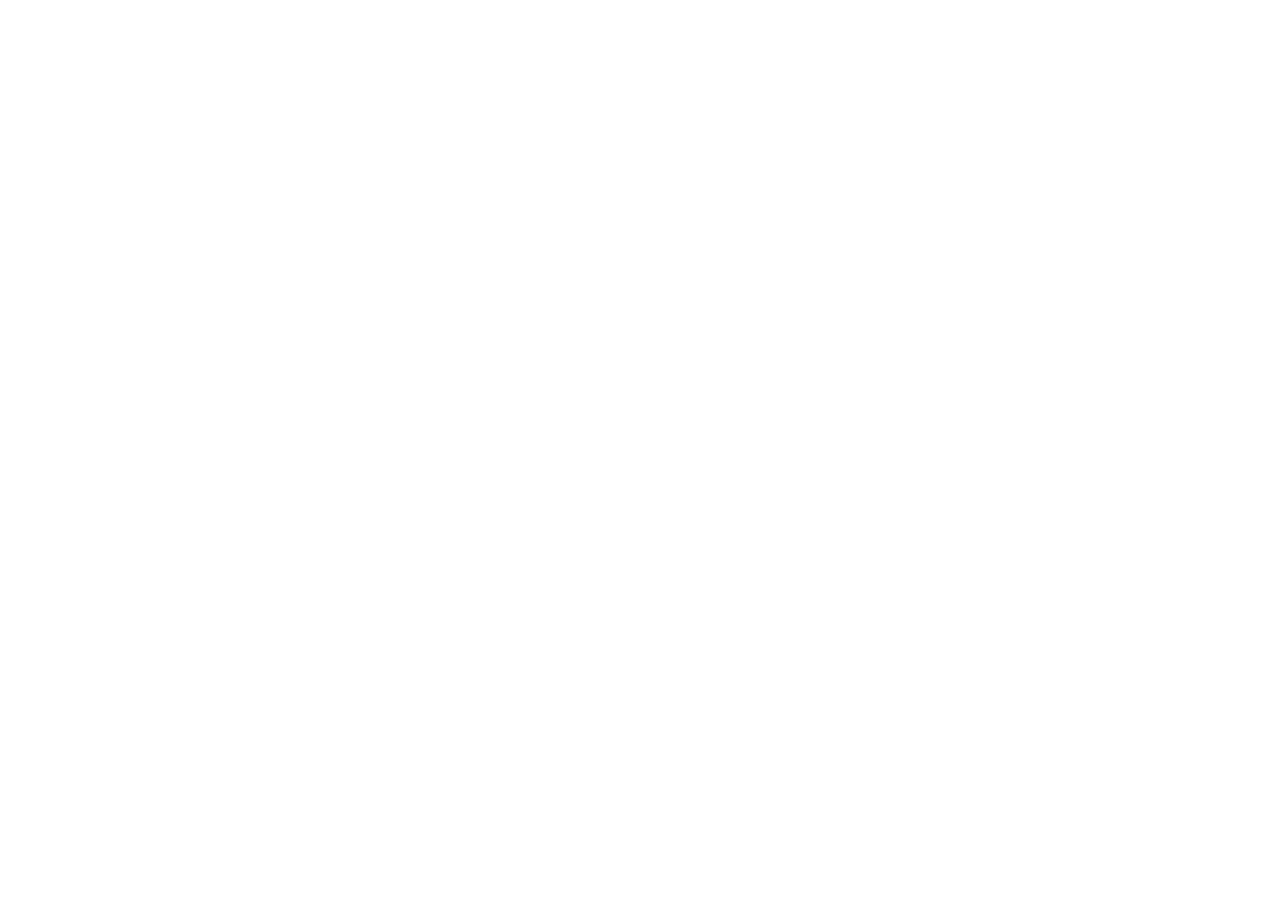
==== index.html @ f13a3863 "first commit" ====
<!DOCTYPE html>
<html lang="en">

<head>
    <meta charset="UTF-8">
    <meta http-equiv="X-UA-Compatible" content="IE=edge">
    <meta name="viewport" content="width=device-width, initial-scale=1.0">
    <!-- BOOTSTRAP CSS -->
    <!-- cdn -->
    <!-- <link href="https://cdn.jsdelivr.net/npm/bootstrap@5.0.2/dist/css/bootstrap.min.css" rel="stylesheet" integrity="sha384-EVSTQN3/azprG1Anm3QDgpJLIm9Nao0Yz1ztcQTwFspd3yD65VohhpuuCOmLASjC" crossorigin="anonymous"> -->
    <!-- local -->
    <link rel="stylesheet" href="asset/lib/bs5/bootstrap.min.css">
    <!-- CUSTOM CSS -->
    <!-- local -->
    <link rel="stylesheet" href="asset/css/style.css">
    <title>XEShop</title>
    <!-- Icon -->
    <link rel="icon" type="image/x-icon" href="asset/image/app/favicon.ico">
</head>

<body>

    






    <!-- CUSTOM JS -->
    <script src="asset/js/main.js"></script>
    <!-- BOOTSTRAP JS -->
    <!-- cdn -->
    <!-- <script src="https://cdn.jsdelivr.net/npm/bootstrap@5.0.2/dist/js/bootstrap.bundle.min.js" integrity="sha384-MrcW6ZMFYlzcLA8Nl+NtUVF0sA7MsXsP1UyJoMp4YLEuNSfAP+JcXn/tWtIaxVXM" crossorigin="anonymous"></script> -->
    <script src="asset/lib/bs5/bootstrap.bundle.min.js"></script>
    <!-- FONTAWESOME 6 CSS -->
    <!-- cdn -->
    <!-- <link rel="stylesheet" href="https://cdnjs.cloudflare.com/ajax/libs/font-awesome/6.1.2/css/all.min.css" integrity="sha512-1sCRPdkRXhBV2PBLUdRb4tMg1w2YPf37qatUFeS7zlBy7jJI8Lf4VHwWfZZfpXtYSLy85pkm9GaYVYMfw5BC1A==" crossorigin="anonymous" referrerpolicy="no-referrer" /> -->
    <!-- local -->
    <link rel="stylesheet" href="asset/lib/fa6/css/all.min.css">
</body>

</html>
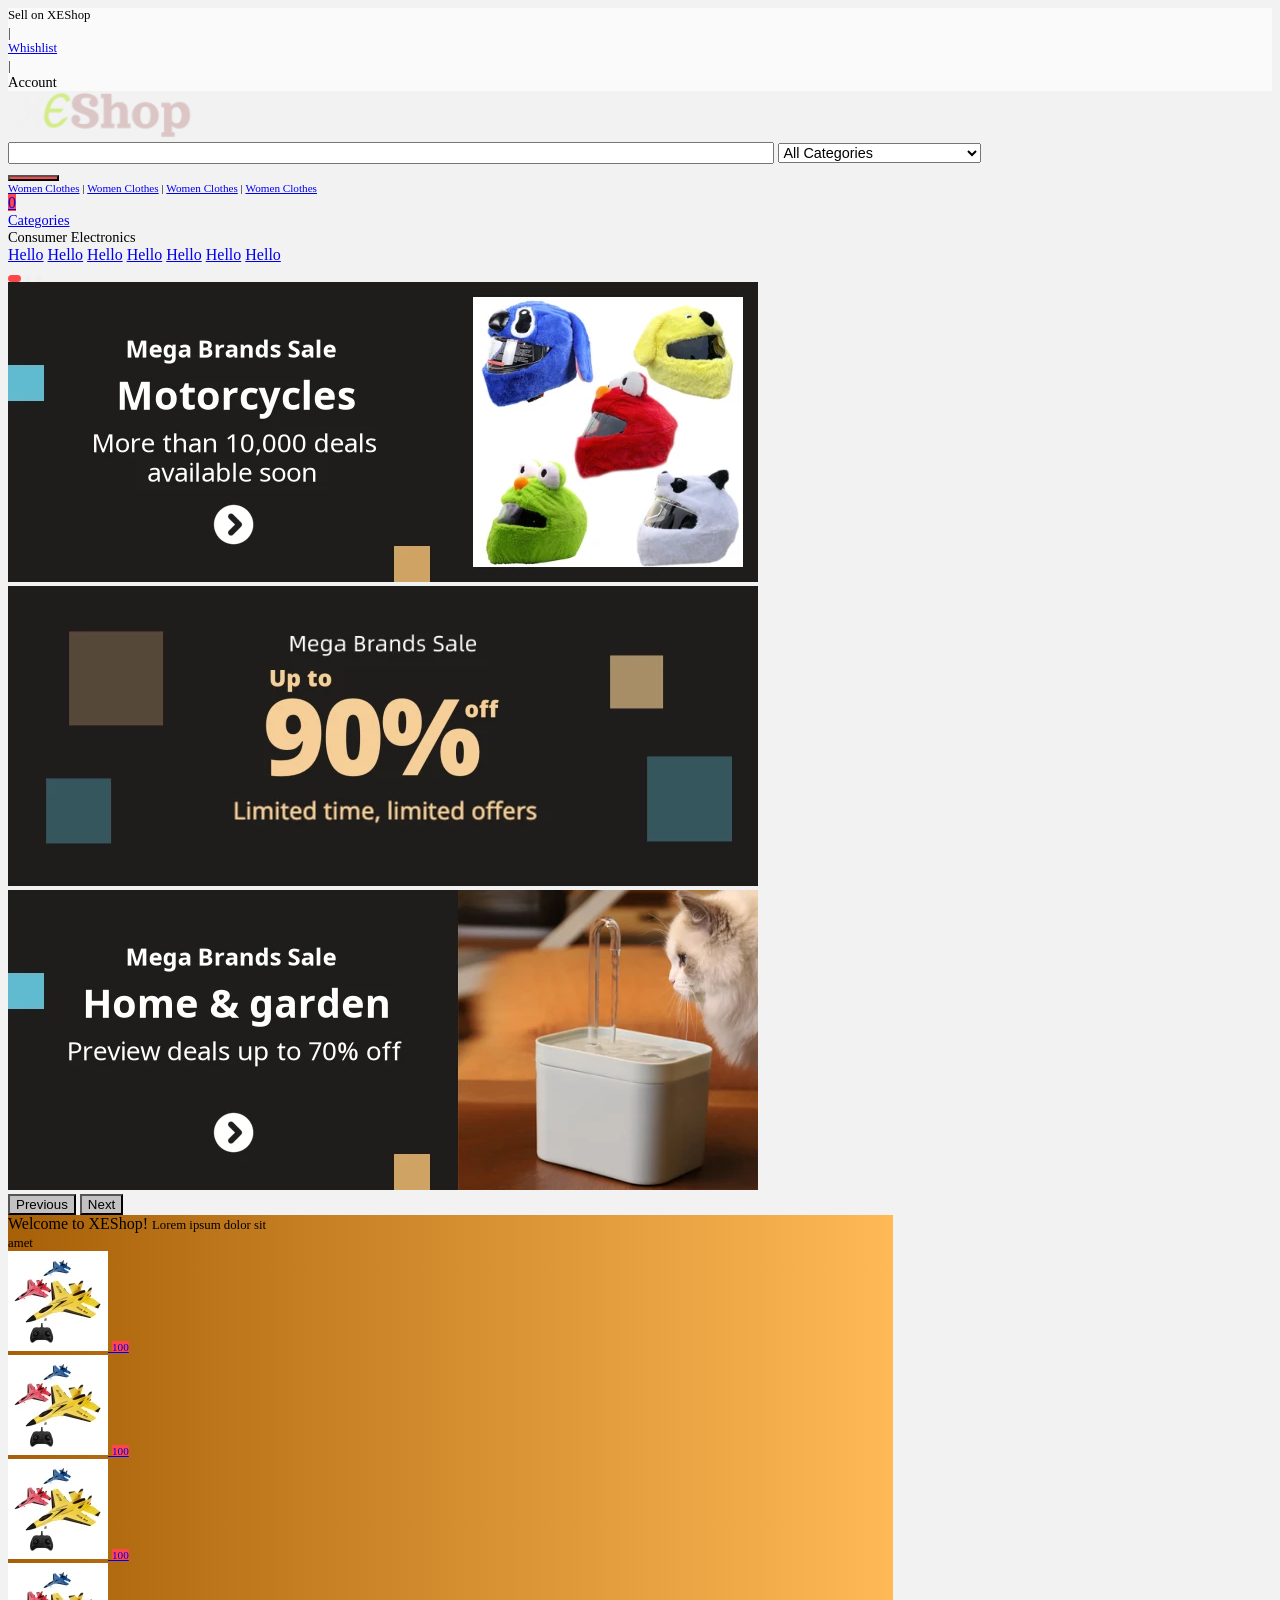
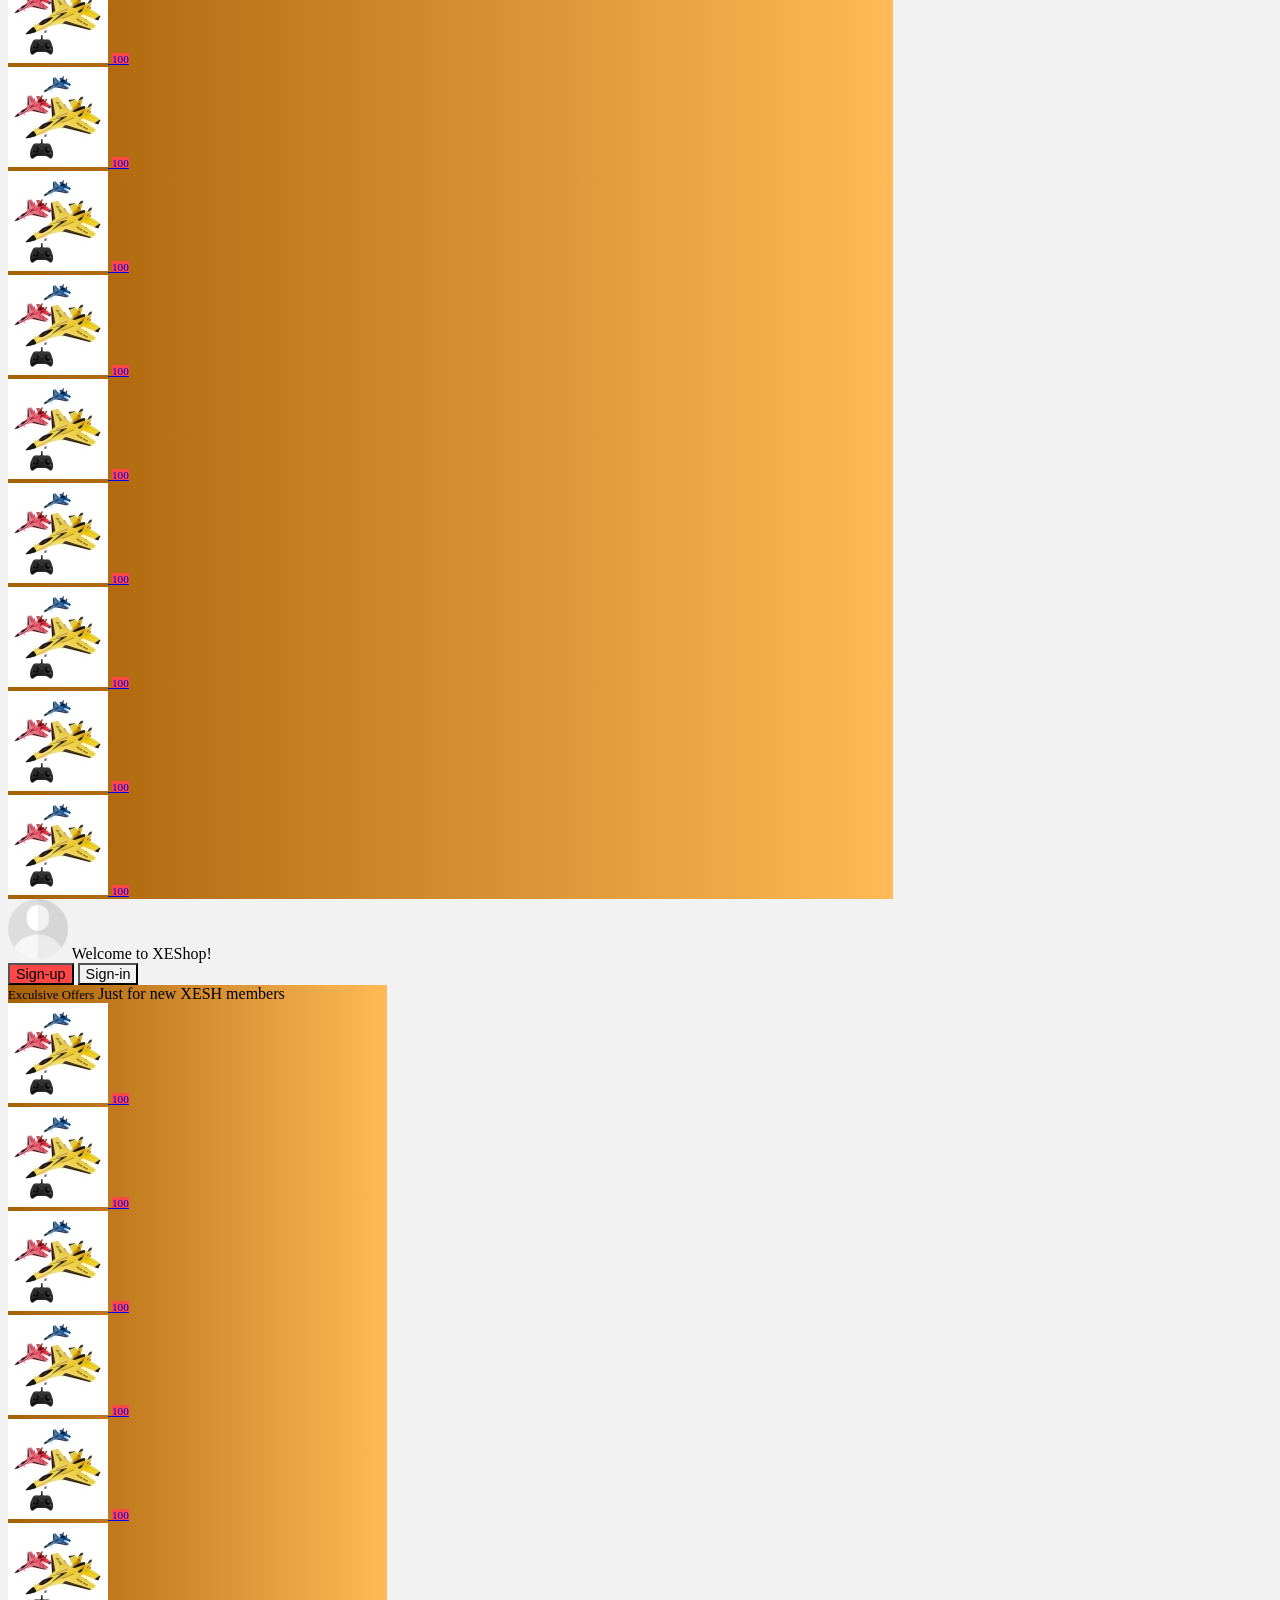
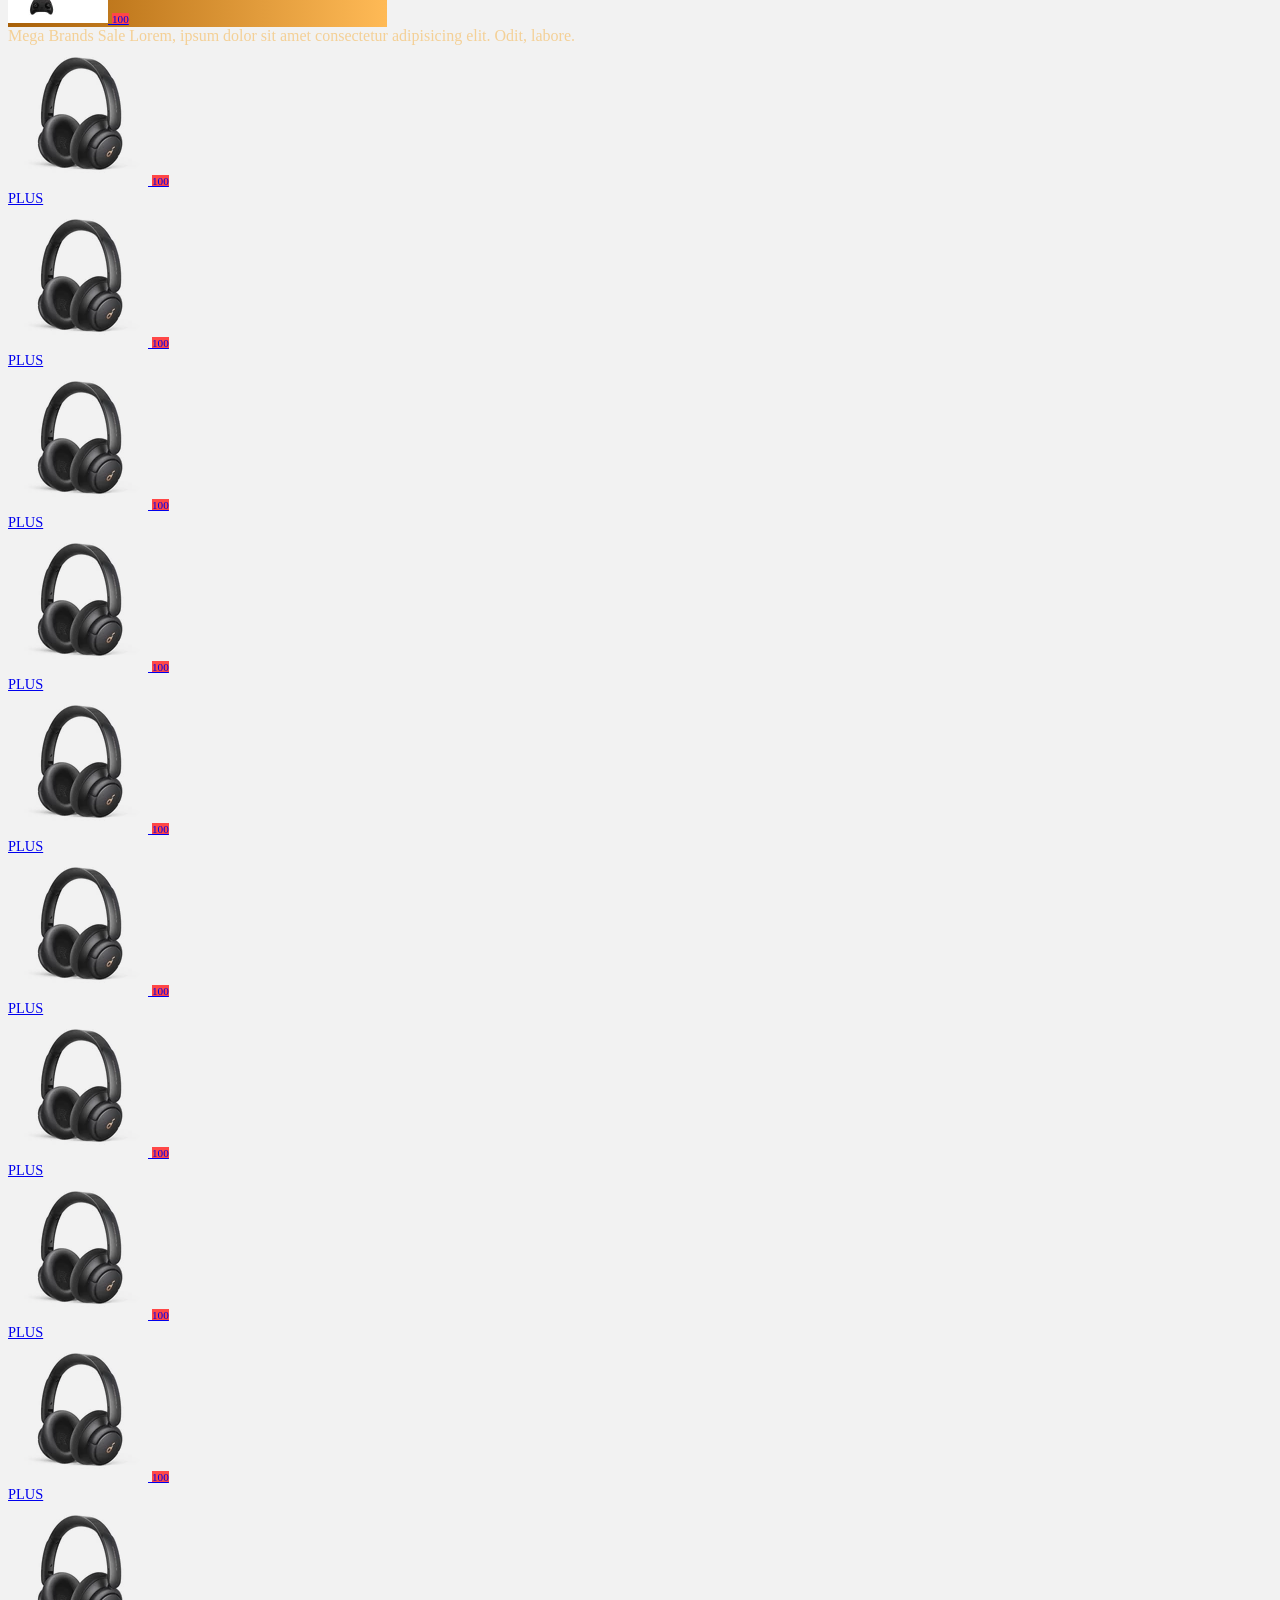
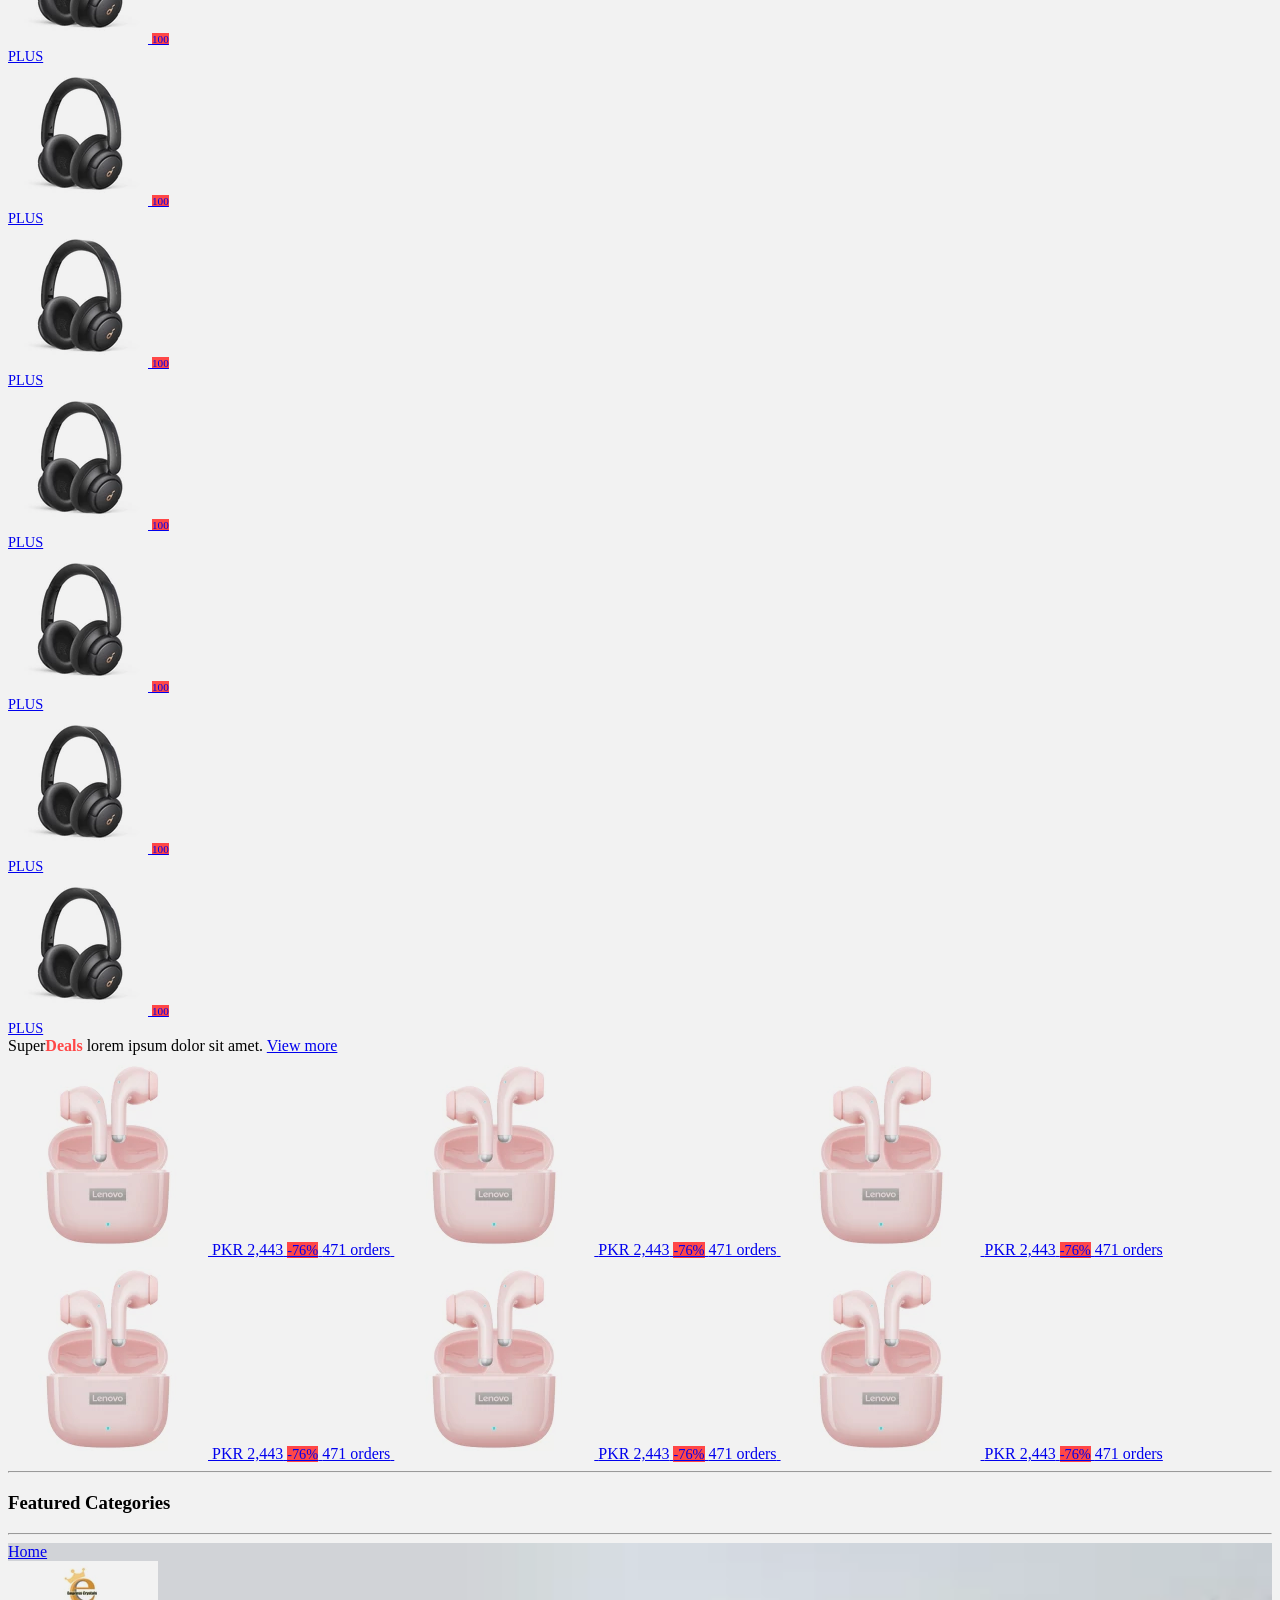
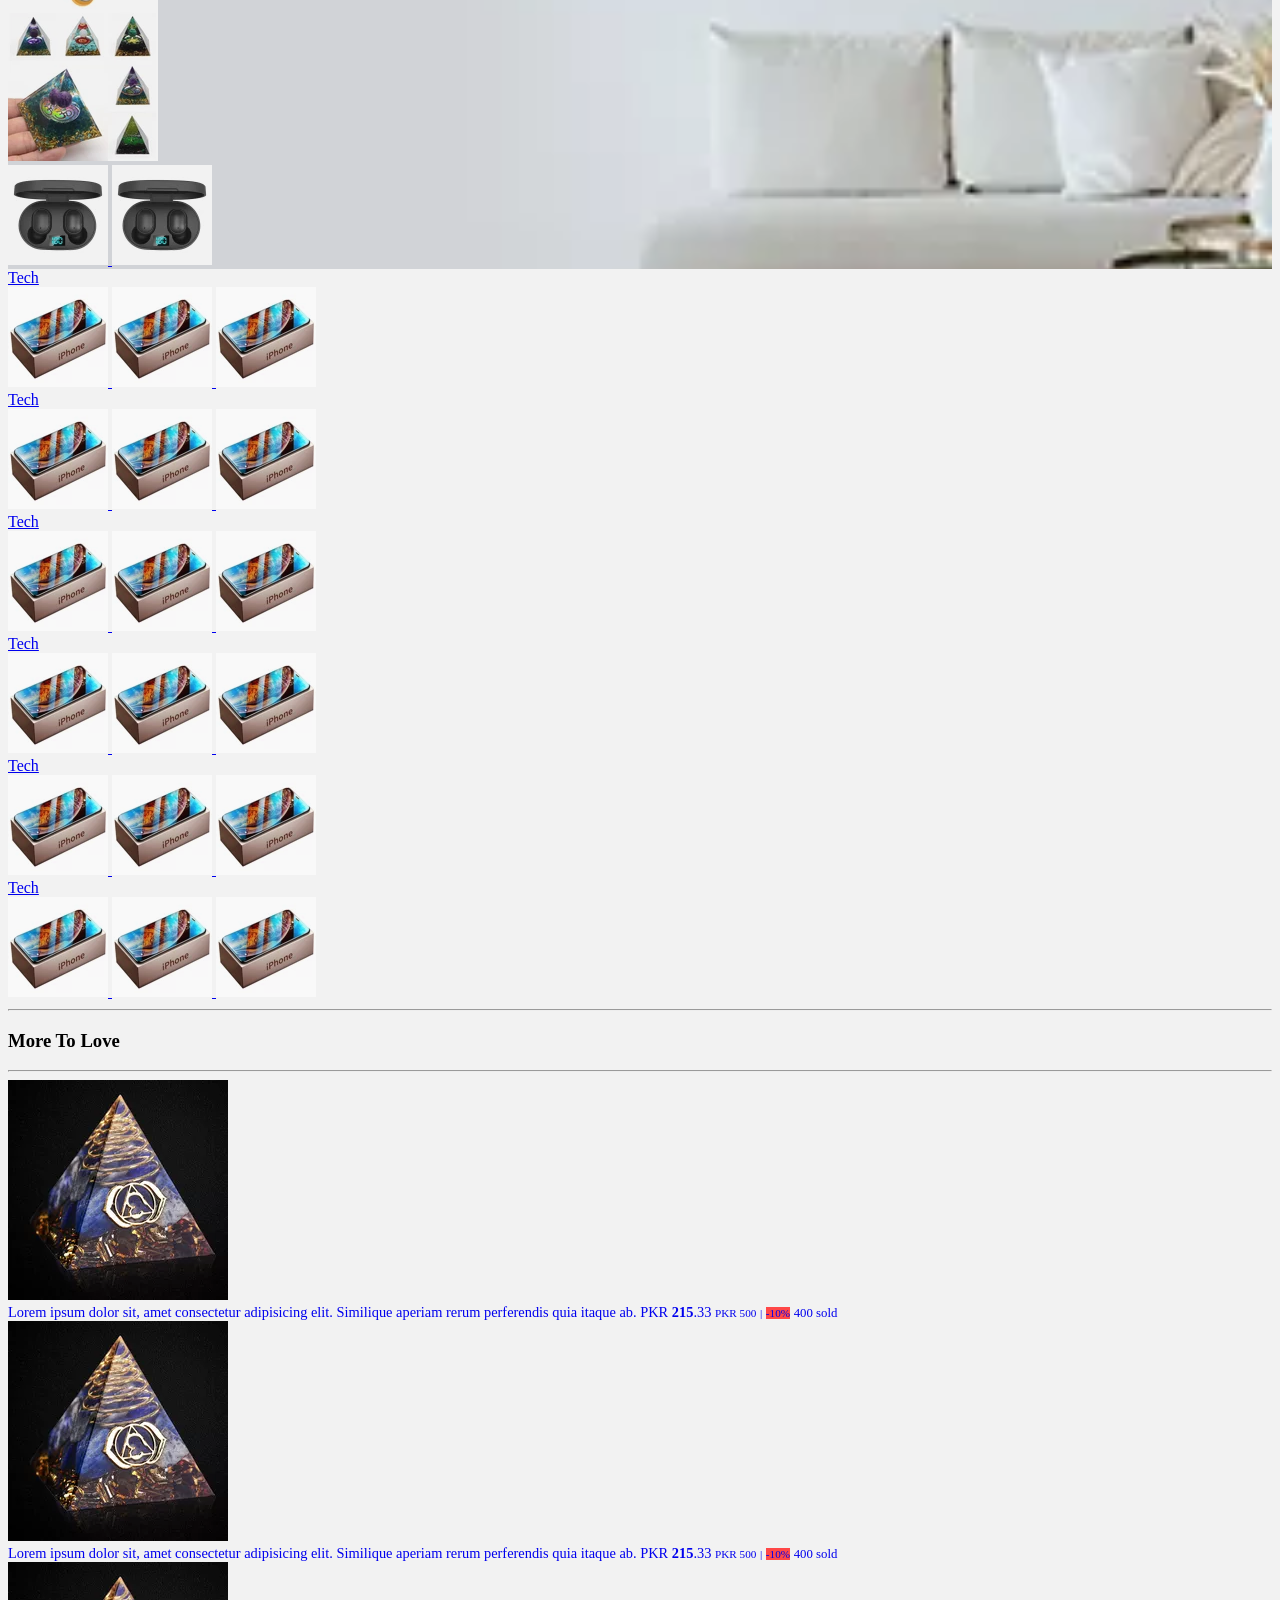
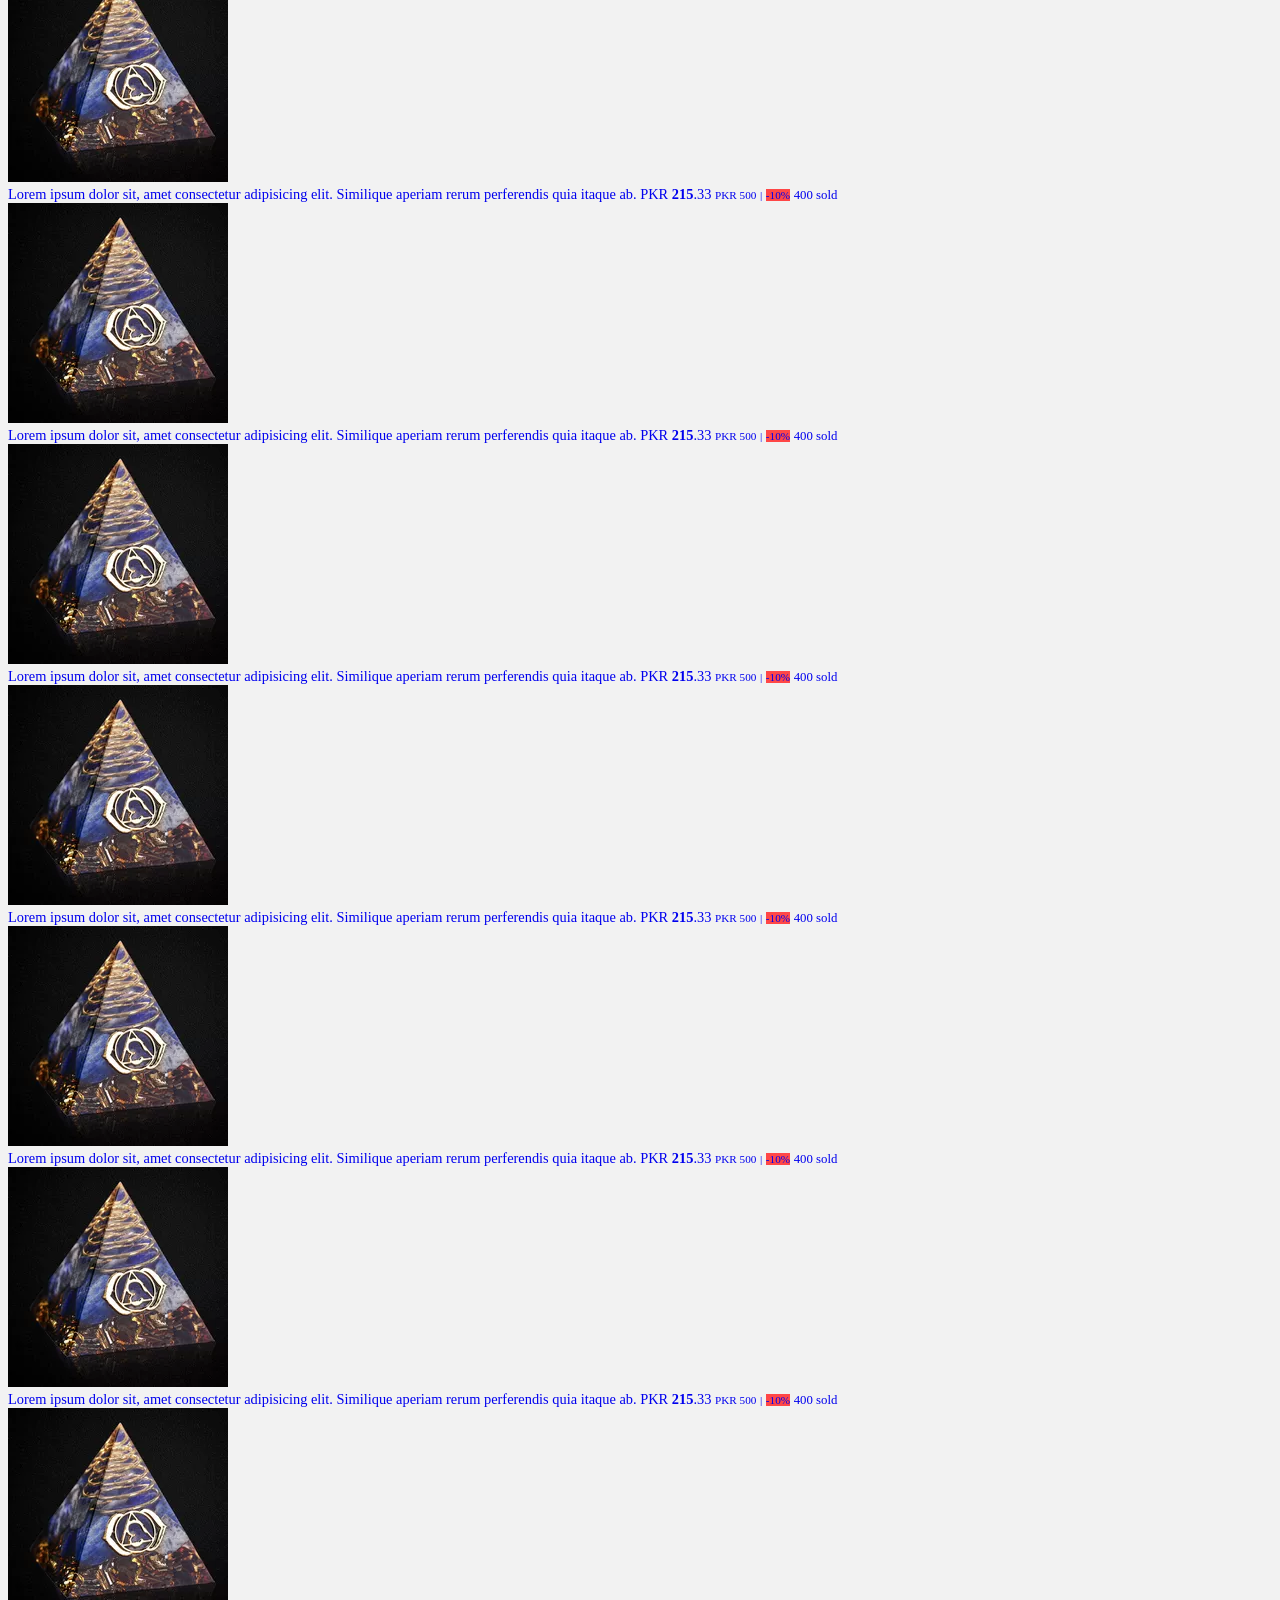
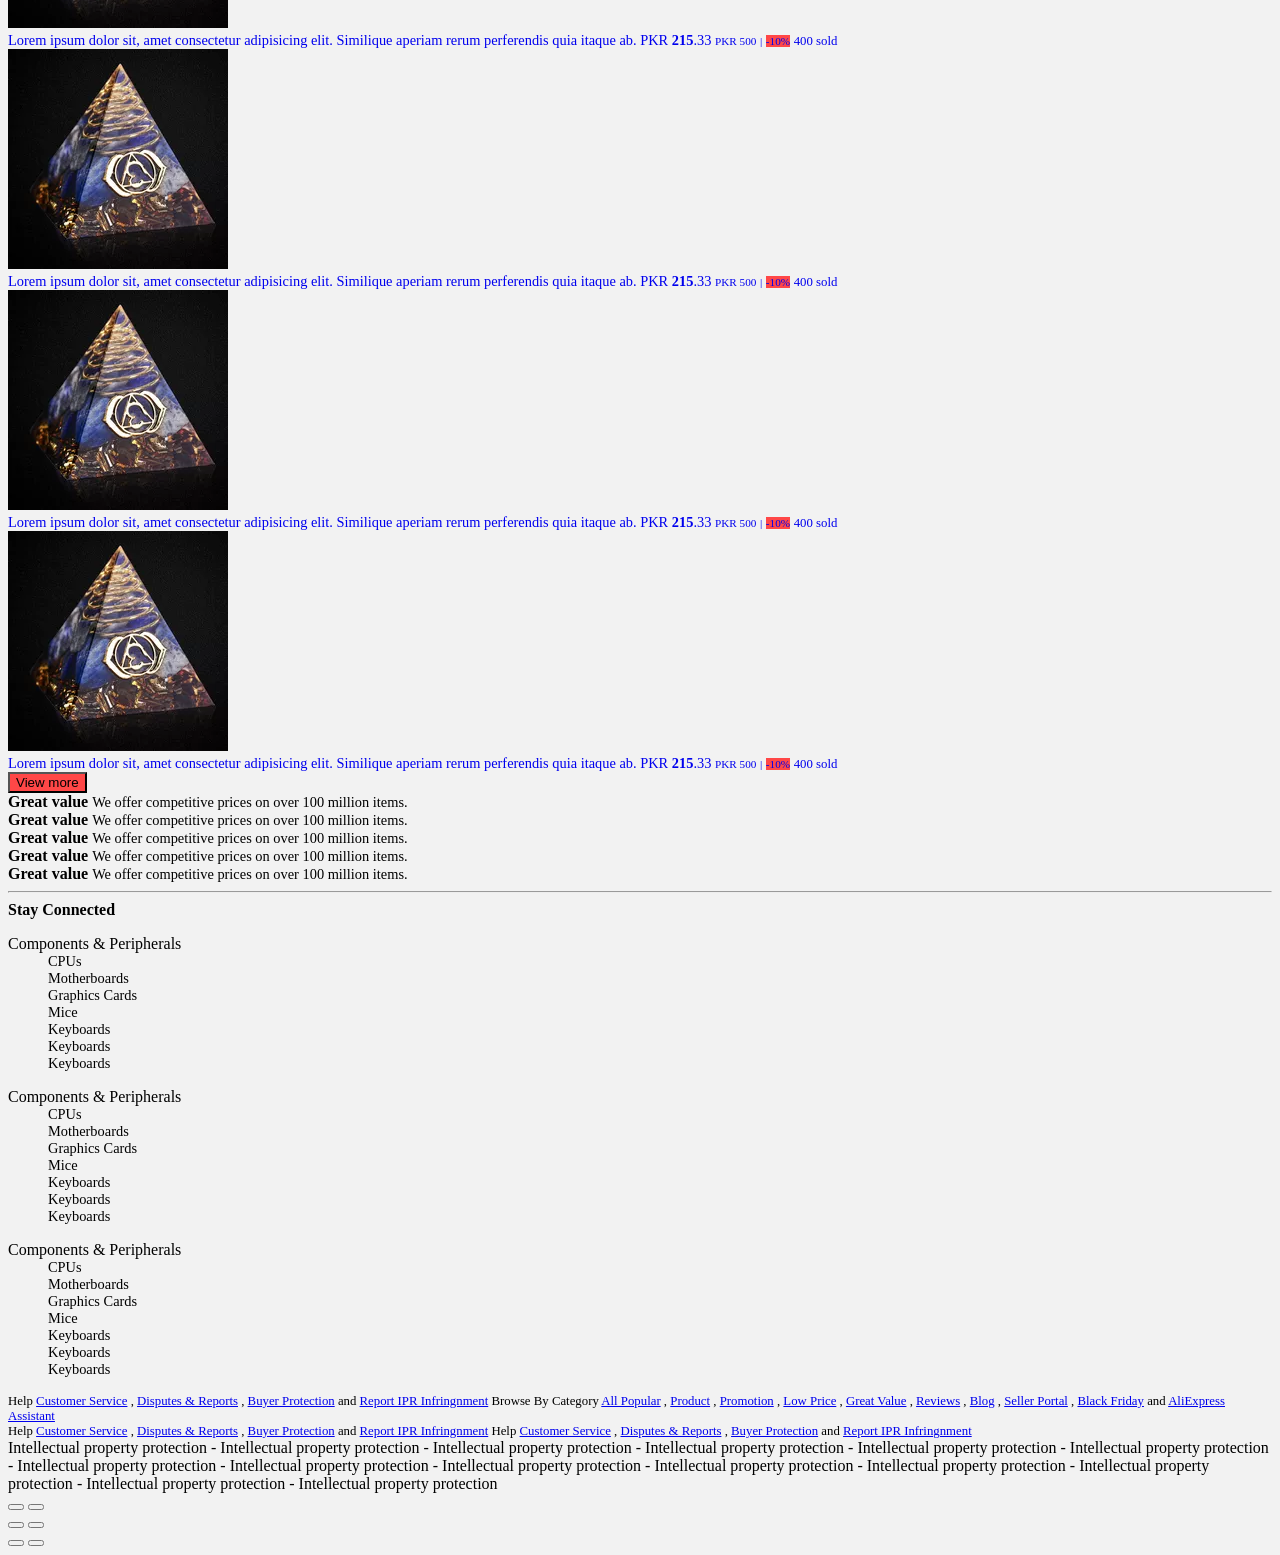
==== commit a78b8804: "first page complete" ====
--- a/index.html
+++ b/index.html
@@ -18,21 +18,1230 @@
     <link rel="icon" type="image/x-icon" href="asset/image/app/favicon.ico">
 </head>
 
-<body>
-
+<body class="bg-ae-light-1">
+    <!-- top bar -->
+    <div class="bg-ae-light border-bottom border-ae-light-1">
+        <div class="container d-flex align-items-center">
+            <!-- Simple drop down -->
+            <div tabindex="0"
+                class="fs-8 ms-auto py-2 px-2 tb-item c-dropdown">
+                <span class="cursor-pointer">Sell on XEShop</span>
+                <i class="text-black-50 ms-1 fas fa-caret-down"></i>
+                <!-- dropdown menu -->
+                <div class="bg-white shadow-sm c-dropdown-menu start-0 top-100">
+                    <div><a class="text-start dropdown-item py-2" href="#">Seller Log-in</a></div>
+                    <div><a class="text-start dropdown-item py-2" href="#">New Seller</a></div>
+                    <div><a class="text-start dropdown-item py-2" href="#">Non-Chinese Seller registration</a></div>
+                </div>
+            </div>
+            <!-- separator -->
+            <span class="text-black-50 fs-8 mb-1 px-1">|</span>
+            <!-- top bar item -->
+            <div tabindex="0"
+                class="fs-8 py-2 px-2 tb-item c-dropdown">
+                <a href="#" class="text-dark text-decoration-none">
+                    <i class="fas fa-heart text-black-50 me-1"></i> Whishlist
+                </a>
+            </div>
+            <!-- separator -->
+            <span class="text-black-50 fs-8 mb-1 px-1">|</span>
+            <!-- Complex drop down -->
+            <div tabindex="0"
+                class="fs-8 py-2 px-2 tb-item c-dropdown">
+                <i class="text-black-50 me-1 fas fa-user"></i>
+                <span class="cursor-pointer fs-7">Account</span>
+                <i class="text-black-50 ms-1 fas fa-caret-down"></i>
+                <!-- dropdown menu -->
+                <div class="bg-white shadow-sm c-dropdown-menu end-0 top-100">
+                    <div class="p-3">
+                        <span class="fs-7 text-black-50 d-block">Welcome to XEShop!</span>
+                        <div class="mt-2 d-flex">
+                            <button class="fs-7 px-4 btn btn-ae-danger fw-bold text-nowrap"><a href="#"
+                                    class="text-decoration-none text-white">Sign-up</a></button>
+                            <button class="fs-7 ms-3 px-4 btn btn-ae-light fw-bold text-nowrap"><a href="#"
+                                    class="text-decoration-none text-ae-danger">Sign-in</a></button>
+                        </div>
+                    </div>
+                    <hr class="text-ae-light-1 m-0">
+                    <div><a class="text-start dropdown-item py-2" href="#">Numbered Item 1</a></div>
+                    <div><a class="text-start dropdown-item py-2" href="#">Numbered Item 2</a></div>
+                    <div><a class="text-start dropdown-item py-2" href="#">Numbered Item 3</a></div>
+                </div>
+            </div>
+        </div>
+    </div>
+    <!-- header -->
+    <div class="bg-white sticky-top">
+        <div class="container d-flex py-3 align-items-start">
+            <!-- logo -->
+            <img src="asset/image/app/png-200x50.png" alt="XEShop LOGO" class="img-fluid" style="width: 15%;">
+            <!-- Search bar and quick access -->
+            <div style="width: 80%;" class="px-4">
+                <div class="input-group border-2 rounded-3 overflow-hidden border border-ae-danger d-flex">
+                    <input type="text" class="shadow-none border-0 border-end form-control fs-7" style="width: 75%;">
+                    <select class="form-select shadow-none fs-7 border-0 border-start" style="width: 20%;">
+                        <option selected>All Categories</option>
+                        <option value="1">One</option>
+                        <option value="2">Two</option>
+                        <option value="3">Three</option>
+                    </select>
+                    <button class="btn btn-ae-danger text-white shadow-none" style="width: 5%;"><i
+                            class="fas fa-search"></i></button>
+                </div>
+                <div class="fs-9 mt-1">
+                    <a href="#"
+                        class="link-danger text-decoration-none text-dark transition-text to-text-ae-danger">Women
+                        Clothes</a>
+                    <span class="text-black-50 px-1">|</span>
+                    <a href="#"
+                        class="link-danger text-decoration-none text-dark transition-text to-text-ae-danger">Women
+                        Clothes</a>
+                    <span class="text-black-50 px-1">|</span>
+                    <a href="#"
+                        class="link-danger text-decoration-none text-dark transition-text to-text-ae-danger">Women
+                        Clothes</a>
+                    <span class="text-black-50 px-1">|</span>
+                    <a href="#"
+                        class="link-danger text-decoration-none text-dark transition-text to-text-ae-danger">Women
+                        Clothes</a>
+                </div>
+            </div>
+            <!-- Cart -->
+            <a href="#" class="position-relative mt-1">
+                <i class="fas fa-cart-shopping fa-2x text-black-50"></i>
+                <span
+                    class="position-absolute top-0 start-100 translate-middle badge rounded-pill bg-ae-danger">0</span>
+            </a>
+        </div>
+    </div>
+    <!-- Body -->
+    <div class="container-fluid px-5 my-3">
+        <!-- first section -> categories and banners -->
+        <div class="d-flex h-100">
+            <!-- Categories Panel -->
+            <div class="fs-7 bg-white py-2 rounded-3" id="categories-panel">
+                <!-- panel Heading -->
+                <a href="#" class="fs-6 fw-bold ps-4 d-block mb-2 text-dark text-decoration-none"><i
+                        class="fas fa-list me-1"></i> Categories</a>
+                <!-- item -->
+                <div class="category c-dropdown">
+                    <a href="#" class="py-2 ps-4 transition-text">
+                        <i class="fas fa-suitcase me-1"></i>
+                        Consumer Electronics
+                    </a>
+                    <!-- drop down -->
+                    <div class="c-dropdown-menu start-100 top-0 shadow p-3 bg-white rounded-3">
+                        <div class="d-flex text-nowrap">
+                            <dl>
+                                <dt>
+                                    <a href="#">Components & Peripherals</a>
+                                </dt>
+                                <dd>
+                                    <a href="#">CPUs</a>
+                                    <a href="#">Motherboards</a>
+                                    <a href="#">Graphics Cards</a>
+                                    <a href="#">Mice</a>
+                                    <a href="#">Keyboards</a>
+                                    <a href="#">Keyboards</a>
+                                    <a href="#">Keyboards</a>
+                                </dd>
+                                <dt>
+                                    <a href="#">Components & Peripherals</a>
+                                </dt>
+                                <dd>
+                                    <a href="#">CPUs</a>
+                                    <a href="#">Motherboards</a>
+                                    <a href="#">Graphics Cards</a>
+                                    <a href="#">Mice</a>
+                                    <a href="#">Keyboards</a>
+                                </dd>
+                            </dl>
+                            <dl class="mx-5">
+                                <dt>
+                                    <a href="#">Components & Peripherals</a>
+                                </dt>
+                                <dd>
+                                    <a href="#">CPUs</a>
+                                    <a href="#">Motherboards</a>
+                                    <a href="#">Graphics Cards</a>
+                                    <a href="#">Mice</a>
+                                    <a href="#">Keyboards</a>
+                                </dd>
+                                <dt>
+                                    <a href="#">Components & Peripherals</a>
+                                </dt>
+                                <dd>
+                                    <a href="#">CPUs</a>
+                                    <a href="#">Motherboards</a>
+                                    <a href="#">Graphics Cards</a>
+                                    <a href="#">Mice</a>
+                                    <a href="#">Keyboards</a>
+                                </dd>
+                            </dl>
+                            <dl class="me-5">
+                                <dt>
+                                    <a href="#">Components & Peripherals</a>
+                                </dt>
+                                <dd>
+                                    <a href="#">CPUs</a>
+                                    <a href="#">Motherboards</a>
+                                    <a href="#">Graphics Cards</a>
+                                    <a href="#">Mice</a>
+                                    <a href="#">Keyboards</a>
+                                </dd>
+                                <dt>
+                                    <a href="#">Components & Peripherals</a>
+                                </dt>
+                                <dd>
+                                    <a href="#">CPUs</a>
+                                    <a href="#">Motherboards</a>
+                                    <a href="#">Motherboards</a>
+                                    <a href="#">Motherboards</a>
+                                    <a href="#">Graphics Cards</a>
+                                    <a href="#">Mice</a>
+                                    <a href="#">Keyboards</a>
+                                </dd>
+                            </dl>
+                            <dl>
+                                <dd>
+                                    <div class="mb-2">
+                                        <a href="#" class="d-inline me-1">
+                                            <img src="asset/image/sample-brand.webp" class="brand-img ae-img-affect">
+                                        </a>
+                                        <a href="#" class="d-inline">
+                                            <img src="asset/image/sample-brand.webp" class="brand-img ae-img-affect">
+                                        </a>
+                                    </div>
+                                    <div class="mb-2">
+                                        <a href="#" class="d-inline me-1">
+                                            <img src="asset/image/sample-brand.webp" class="brand-img ae-img-affect">
+                                        </a>
+                                        <a href="#" class="d-inline">
+                                            <img src="asset/image/sample-brand.webp" class="brand-img ae-img-affect">
+                                        </a>
+                                    </div>
+                                    <div class="mb-2">
+                                        <a href="#" class="d-inline me-1">
+                                            <img src="asset/image/sample-brand.webp" class="brand-img ae-img-affect">
+                                        </a>
+                                        <a href="#" class="d-inline">
+                                            <img src="asset/image/sample-brand.webp" class="brand-img ae-img-affect">
+                                        </a>
+                                    </div>
+                                    <div class="mb-2">
+                                        <a href="#" class="d-inline me-1">
+                                            <img src="asset/image/sample-brand.webp" class="brand-img ae-img-affect">
+                                        </a>
+                                        <a href="#" class="d-inline">
+                                            <img src="asset/image/sample-brand.webp" class="brand-img ae-img-affect">
+                                        </a>
+                                    </div>
+                                    <div class="mb-2">
+                                        <a href="#" class="d-inline me-1">
+                                            <img src="asset/image/sample-brand.webp" class="brand-img ae-img-affect">
+                                        </a>
+                                        <a href="#" class="d-inline">
+                                            <img src="asset/image/sample-brand.webp" class="brand-img ae-img-affect">
+                                        </a>
+                                    </div>
+                                    <div class="mb-2">
+                                        <a href="#" class="d-inline me-1">
+                                            <img src="asset/image/sample-brand.webp" class="brand-img ae-img-affect">
+                                        </a>
+                                        <a href="#" class="d-inline">
+                                            <img src="asset/image/sample-brand.webp" class="brand-img ae-img-affect">
+                                        </a>
+                                    </div>
+                                    <div class="mb-2">
+                                        <a href="#" class="d-inline me-1">
+                                            <img src="asset/image/sample-brand.webp" class="brand-img ae-img-affect">
+                                        </a>
+                                        <a href="#" class="d-inline">
+                                            <img src="asset/image/sample-brand.webp" class="brand-img ae-img-affect">
+                                        </a>
+                                    </div>
+                                </dd>
+                            </dl>
+                        </div>
+                        <div class="d-flex flex-nowrap trending-sub-categories">
+                            <a href="#"
+                                class="border border-ae-light-1 d-block px-2 pb-3 to-text-ae-danger text-dark transition-text me-4">
+                                <span class="fs-7 fw-bold me-5">Drones</span>
+                                <img src="asset/image/sample-drone.webp">
+                            </a>
+                            <a href="#"
+                                class="border border-ae-light-1 d-block px-2 pb-3 to-text-ae-danger text-dark transition-text me-4">
+                                <span class="fs-7 fw-bold me-5">Drones</span>
+                                <img src="asset/image/sample-drone.webp">
+                            </a>
+                            <a href="#"
+                                class="border border-ae-light-1 d-block px-2 pb-3 to-text-ae-danger text-dark transition-text me-4">
+                                <span class="fs-7 fw-bold me-5">Drones</span>
+                                <img src="asset/image/sample-drone.webp">
+                            </a>
+                            <a href="#"
+                                class="border border-ae-light-1 d-block px-2 pb-3 to-text-ae-danger text-dark transition-text me-4">
+                                <span class="fs-7 fw-bold me-5">Drones</span>
+                                <img src="asset/image/sample-drone.webp">
+                            </a>
+                        </div>
+                    </div>
+                </div>
+            </div>
+            <div class="w-100 px-3">
+                <!-- Links -->
+                <div class="fs-5 fw-bold mb-1">
+                    <a href="#" class="text-dark text-decoration-none to-text-ae-danger transition-text me-2">Hello</a>
+                    <a href="#" class="text-dark text-decoration-none to-text-ae-danger transition-text me-2">Hello</a>
+                    <a href="#" class="text-dark text-decoration-none to-text-ae-danger transition-text me-2">Hello</a>
+                    <a href="#" class="text-dark text-decoration-none to-text-ae-danger transition-text me-2">Hello</a>
+                    <a href="#" class="text-dark text-decoration-none to-text-ae-danger transition-text me-2">Hello</a>
+                    <a href="#" class="text-dark text-decoration-none to-text-ae-danger transition-text me-2">Hello</a>
+                    <a href="#" class="text-dark text-decoration-none to-text-ae-danger transition-text me-2">Hello</a>
+                </div>
+                <div class="d-flex">
+                    <!-- Trending items carousel -->
+                    <div class="w-70 pe-3">
+                        <div id="banner-trending-items" class="carousel slide mb-3" data-bs-ride="carousel">
+                            <div class="carousel-indicators">
+                                <button type="button" data-bs-target="#banner-trending-items" data-bs-slide-to="0"
+                                    class="active" aria-current="true" aria-label="Slide 1"></button>
+                                <button type="button" data-bs-target="#banner-trending-items" data-bs-slide-to="1"
+                                    aria-label="Slide 2"></button>
+                                <button type="button" data-bs-target="#banner-trending-items" data-bs-slide-to="2"
+                                    aria-label="Slide 3"></button>
+                            </div>
+                            <div class="carousel-inner rounded-3">
+                                <div class="carousel-item active">
+                                    <img src="asset/image/sample-banner1.webp" class="d-block w-100">
+                                </div>
+                                <div class="carousel-item">
+                                    <img src="asset/image/sample-banner2.webp" class="d-block w-100">
+                                </div>
+                                <div class="carousel-item">
+                                    <img src="asset/image/sample-banner3.webp" class="d-block w-100">
+                                </div>
+                            </div>
+                            <button class="carousel-control-prev" type="button"
+                                data-bs-target="#banner-trending-items" data-bs-slide="prev">
+                                <span class="carousel-control-prev-icon" aria-hidden="true"></span>
+                                <span class="visually-hidden">Previous</span>
+                            </button>
+                            <button class="carousel-control-next" type="button"
+                                data-bs-target="#banner-trending-items" data-bs-slide="next">
+                                <span class="carousel-control-next-icon" aria-hidden="true"></span>
+                                <span class="visually-hidden">Next</span>
+                            </button>
+                        </div>
+                        <div class="l-bg-warning d-flex p-3 text-white rounded-3">
+                            <div class="w-30">
+                                <span class="fw-bold d-block">Welcome to XEShop!</span>
+                                <span class="fs-8 d-block">Lorem ipsum dolor sit amet</span>
+                            </div>
+                            <div class="w-70">
+                                <div class="carousel slide" data-bs-ride="carousel" data-bs-interval="4000">
+                                    <div class="carousel-inner rounded-3">
+                                        <div class="carousel-item active">
+                                            <div class="d-flex">
+                                                <div class="flex-grow-1 mx-1 position-relative">
+                                                    <a href="#">
+                                                        <img src="asset/image/sample-offer.webp" class="rounded-2">
+                                                        <span
+                                                            class="badge bg-ae-danger text-white fw-bold fs-9 position-absolute bottom-0 start-50 mb-1 translate-middle-x">100</span>
+                                                    </a>
+                                                </div>
+                                                <div class="flex-grow-1 mx-1 position-relative">
+                                                    <a href="#">
+                                                        <img src="asset/image/sample-offer.webp" class="rounded-2">
+                                                        <span
+                                                            class="badge bg-ae-danger text-white fw-bold fs-9 position-absolute bottom-0 start-50 mb-1 translate-middle-x">100</span>
+                                                    </a>
+                                                </div>
+                                                <div class="flex-grow-1 mx-1 position-relative">
+                                                    <a href="#">
+                                                        <img src="asset/image/sample-offer.webp" class="rounded-2">
+                                                        <span
+                                                            class="badge bg-ae-danger text-white fw-bold fs-9 position-absolute bottom-0 start-50 mb-1 translate-middle-x">100</span>
+                                                    </a>
+                                                </div>
+                                                <div class="flex-grow-1 mx-1 position-relative">
+                                                    <a href="#">
+                                                        <img src="asset/image/sample-offer.webp" class="rounded-2">
+                                                        <span
+                                                            class="badge bg-ae-danger text-white fw-bold fs-9 position-absolute bottom-0 start-50 mb-1 translate-middle-x">100</span>
+                                                    </a>
+                                                </div>
+                                            </div>
+                                        </div>
+                                        <div class="carousel-item">
+                                            <div class="d-flex">
+                                                <div class="flex-grow-1 mx-1 position-relative">
+                                                    <a href="#">
+                                                        <img src="asset/image/sample-offer.webp" class="rounded-2">
+                                                        <span
+                                                            class="badge bg-ae-danger text-white fw-bold fs-9 position-absolute bottom-0 start-50 mb-1 translate-middle-x">100</span>
+                                                    </a>
+                                                </div>
+                                                <div class="flex-grow-1 mx-1 position-relative">
+                                                    <a href="#">
+                                                        <img src="asset/image/sample-offer.webp" class="rounded-2">
+                                                        <span
+                                                            class="badge bg-ae-danger text-white fw-bold fs-9 position-absolute bottom-0 start-50 mb-1 translate-middle-x">100</span>
+                                                    </a>
+                                                </div>
+                                                <div class="flex-grow-1 mx-1 position-relative">
+                                                    <a href="#">
+                                                        <img src="asset/image/sample-offer.webp" class="rounded-2">
+                                                        <span
+                                                            class="badge bg-ae-danger text-white fw-bold fs-9 position-absolute bottom-0 start-50 mb-1 translate-middle-x">100</span>
+                                                    </a>
+                                                </div>
+                                                <div class="flex-grow-1 mx-1 position-relative">
+                                                    <a href="#">
+                                                        <img src="asset/image/sample-offer.webp" class="rounded-2">
+                                                        <span
+                                                            class="badge bg-ae-danger text-white fw-bold fs-9 position-absolute bottom-0 start-50 mb-1 translate-middle-x">100</span>
+                                                    </a>
+                                                </div>
+                                            </div>
+                                        </div>
+                                        <div class="carousel-item">
+                                            <div class="d-flex">
+                                                <div class="flex-grow-1 mx-1 position-relative">
+                                                    <a href="#">
+                                                        <img src="asset/image/sample-offer.webp" class="rounded-2">
+                                                        <span
+                                                            class="badge bg-ae-danger text-white fw-bold fs-9 position-absolute bottom-0 start-50 mb-1 translate-middle-x">100</span>
+                                                    </a>
+                                                </div>
+                                                <div class="flex-grow-1 mx-1 position-relative">
+                                                    <a href="#">
+                                                        <img src="asset/image/sample-offer.webp" class="rounded-2">
+                                                        <span
+                                                            class="badge bg-ae-danger text-white fw-bold fs-9 position-absolute bottom-0 start-50 mb-1 translate-middle-x">100</span>
+                                                    </a>
+                                                </div>
+                                                <div class="flex-grow-1 mx-1 position-relative">
+                                                    <a href="#">
+                                                        <img src="asset/image/sample-offer.webp" class="rounded-2">
+                                                        <span
+                                                            class="badge bg-ae-danger text-white fw-bold fs-9 position-absolute bottom-0 start-50 mb-1 translate-middle-x">100</span>
+                                                    </a>
+                                                </div>
+                                                <div class="flex-grow-1 mx-1 position-relative">
+                                                    <a href="#">
+                                                        <img src="asset/image/sample-offer.webp" class="rounded-2">
+                                                        <span
+                                                            class="badge bg-ae-danger text-white fw-bold fs-9 position-absolute bottom-0 start-50 mb-1 translate-middle-x">100</span>
+                                                    </a>
+                                                </div>
+                                            </div>
+                                        </div>
+                                    </div>
+                                </div>
+                            </div>
+                        </div>
+                    </div>
+                    <!-- Exculsive offers and registration -->
+                    <div class="w-30 bg-white rounded-3 text-center py-3 px-2">
+                        <img src="asset/image/sample-profile-null.webp" width="60">
+                        <span class="fw-bold d-block">Welcome to XEShop!</span>
+                        <div class="my-3">
+                            <button
+                                class="fw-bold fs-7 px-3 btn btn-ae-danger text-white rounded-pill me-3">Sign-up</button>
+                            <button class="fw-bold fs-7 px-3 btn btn-ae-light-1 rounded-pill">Sign-in</button>
+                        </div>
+                        <div class="l-bg-warning p-2 rounded-3 text-start">
+                            <span class="fs-8 text-white">Exculsive Offers</span>
+                            <span class="fw-bold text-white d-block mt-1 mb-4" style="line-height: 1;">Just for new XESH
+                                members</span>
+                            <div class="carousel slide" data-bs-ride="carousel" data-bs-interval="2000">
+                                <div class="carousel-inner rounded-3">
+                                    <div class="carousel-item active">
+                                        <div class="d-flex justify-content-center ">
+                                            <div class="position-relative mx-1">
+                                                <a href="#">
+                                                    <img src="asset/image/sample-offer.webp" class="rounded-2">
+                                                    <span
+                                                        class="badge bg-ae-danger text-white fw-bold fs-9 position-absolute bottom-0 start-50 mb-1 translate-middle-x">100</span>
+                                                </a>
+                                            </div>
+                                            <div class="position-relative mx-1">
+                                                <a href="#">
+                                                    <img src="asset/image/sample-offer.webp" class="rounded-2">
+                                                    <span
+                                                        class="badge bg-ae-danger text-white fw-bold fs-9 position-absolute bottom-0 start-50 mb-1 translate-middle-x">100</span>
+                                                </a>
+                                            </div>
+                                        </div>
+                                    </div>
+                                    <div class="carousel-item">
+                                        <div class="d-flex justify-content-center ">
+                                            <div class="position-relative mx-1">
+                                                <a href="#">
+                                                    <img src="asset/image/sample-offer.webp" class="rounded-2">
+                                                    <span
+                                                        class="badge bg-ae-danger text-white fw-bold fs-9 position-absolute bottom-0 start-50 mb-1 translate-middle-x">100</span>
+                                                </a>
+                                            </div>
+                                            <div class="position-relative mx-1">
+                                                <a href="#">
+                                                    <img src="asset/image/sample-offer.webp" class="rounded-2">
+                                                    <span
+                                                        class="badge bg-ae-danger text-white fw-bold fs-9 position-absolute bottom-0 start-50 mb-1 translate-middle-x">100</span>
+                                                </a>
+                                            </div>
+                                        </div>
+                                    </div>
+                                    <div class="carousel-item">
+                                        <div class="d-flex justify-content-center ">
+                                            <div class="position-relative mx-1">
+                                                <a href="#">
+                                                    <img src="asset/image/sample-offer.webp" class="rounded-2">
+                                                    <span
+                                                        class="badge bg-ae-danger text-white fw-bold fs-9 position-absolute bottom-0 start-50 mb-1 translate-middle-x">100</span>
+                                                </a>
+                                            </div>
+                                            <div class="position-relative mx-1">
+                                                <a href="#">
+                                                    <img src="asset/image/sample-offer.webp" class="rounded-2">
+                                                    <span
+                                                        class="badge bg-ae-danger text-white fw-bold fs-9 position-absolute bottom-0 start-50 mb-1 translate-middle-x">100</span>
+                                                </a>
+                                            </div>
+                                        </div>
+                                    </div>
+                                </div>
+                            </div>
+                        </div>
+                    </div>
+                </div>
+            </div>
+        </div>
+
+        <!-- second section (Mega brands sale) -->
+        <div id="mega-brand-sale" class="bg-dark rounded-3 p-4 mt-4">
+            <span class="d-block text-skin fs-1 text-center fw-bolder m-0">Mega Brands Sale</span>
+            <span class="d-block text-skin fs-4 text-center m-0 mb-3">Lorem, ipsum dolor sit amet consectetur adipisicing elit. Odit, labore.</span>
+            <div class="d-flex gap-2 items flex-wrap justify-content-center">
+                <a href="#" class="text-decoration-none rounded-3 d-block bg-white text-dark ae-img-affect">
+                    <div class="position-relative">
+                        <img src="asset/image/sample-mega-brand-sale.webp" class="rounded-2">
+                        <span
+                            class="badge bg-ae-danger text-white fw-bold fs-9 position-absolute bottom-0 start-50 mb-1 px-4 rounded-pill translate-middle-x">100</span>
+                    </div>
+                    <span class="fs-7 d-block text-capitalize text-center mt-1">PLUS</span>
+                </a>
+                <a href="#" class="text-decoration-none rounded-3 d-block bg-white text-dark ae-img-affect">
+                    <div class="position-relative">
+                        <img src="asset/image/sample-mega-brand-sale.webp" class="rounded-2">
+                        <span
+                            class="badge bg-ae-danger text-white fw-bold fs-9 position-absolute bottom-0 start-50 mb-1 px-4 rounded-pill translate-middle-x">100</span>
+                    </div>
+                    <span class="fs-7 d-block text-capitalize text-center mt-1">PLUS</span>
+                </a>
+                <a href="#" class="text-decoration-none rounded-3 d-block bg-white text-dark ae-img-affect">
+                    <div class="position-relative">
+                        <img src="asset/image/sample-mega-brand-sale.webp" class="rounded-2">
+                        <span
+                            class="badge bg-ae-danger text-white fw-bold fs-9 position-absolute bottom-0 start-50 mb-1 px-4 rounded-pill translate-middle-x">100</span>
+                    </div>
+                    <span class="fs-7 d-block text-capitalize text-center mt-1">PLUS</span>
+                </a>
+                <a href="#" class="text-decoration-none rounded-3 d-block bg-white text-dark ae-img-affect">
+                    <div class="position-relative">
+                        <img src="asset/image/sample-mega-brand-sale.webp" class="rounded-2">
+                        <span
+                            class="badge bg-ae-danger text-white fw-bold fs-9 position-absolute bottom-0 start-50 mb-1 px-4 rounded-pill translate-middle-x">100</span>
+                    </div>
+                    <span class="fs-7 d-block text-capitalize text-center mt-1">PLUS</span>
+                </a>
+                <a href="#" class="text-decoration-none rounded-3 d-block bg-white text-dark ae-img-affect">
+                    <div class="position-relative">
+                        <img src="asset/image/sample-mega-brand-sale.webp" class="rounded-2">
+                        <span
+                            class="badge bg-ae-danger text-white fw-bold fs-9 position-absolute bottom-0 start-50 mb-1 px-4 rounded-pill translate-middle-x">100</span>
+                    </div>
+                    <span class="fs-7 d-block text-capitalize text-center mt-1">PLUS</span>
+                </a>
+                <a href="#" class="text-decoration-none rounded-3 d-block bg-white text-dark ae-img-affect">
+                    <div class="position-relative">
+                        <img src="asset/image/sample-mega-brand-sale.webp" class="rounded-2">
+                        <span
+                            class="badge bg-ae-danger text-white fw-bold fs-9 position-absolute bottom-0 start-50 mb-1 px-4 rounded-pill translate-middle-x">100</span>
+                    </div>
+                    <span class="fs-7 d-block text-capitalize text-center mt-1">PLUS</span>
+                </a>
+                <a href="#" class="text-decoration-none rounded-3 d-block bg-white text-dark ae-img-affect">
+                    <div class="position-relative">
+                        <img src="asset/image/sample-mega-brand-sale.webp" class="rounded-2">
+                        <span
+                            class="badge bg-ae-danger text-white fw-bold fs-9 position-absolute bottom-0 start-50 mb-1 px-4 rounded-pill translate-middle-x">100</span>
+                    </div>
+                    <span class="fs-7 d-block text-capitalize text-center mt-1">PLUS</span>
+                </a>
+                <a href="#" class="text-decoration-none rounded-3 d-block bg-white text-dark ae-img-affect">
+                    <div class="position-relative">
+                        <img src="asset/image/sample-mega-brand-sale.webp" class="rounded-2">
+                        <span
+                            class="badge bg-ae-danger text-white fw-bold fs-9 position-absolute bottom-0 start-50 mb-1 px-4 rounded-pill translate-middle-x">100</span>
+                    </div>
+                    <span class="fs-7 d-block text-capitalize text-center mt-1">PLUS</span>
+                </a>
+                <a href="#" class="text-decoration-none rounded-3 d-block bg-white text-dark ae-img-affect">
+                    <div class="position-relative">
+                        <img src="asset/image/sample-mega-brand-sale.webp" class="rounded-2">
+                        <span
+                            class="badge bg-ae-danger text-white fw-bold fs-9 position-absolute bottom-0 start-50 mb-1 px-4 rounded-pill translate-middle-x">100</span>
+                    </div>
+                    <span class="fs-7 d-block text-capitalize text-center mt-1">PLUS</span>
+                </a>
+                <a href="#" class="text-decoration-none rounded-3 d-block bg-white text-dark ae-img-affect">
+                    <div class="position-relative">
+                        <img src="asset/image/sample-mega-brand-sale.webp" class="rounded-2">
+                        <span
+                            class="badge bg-ae-danger text-white fw-bold fs-9 position-absolute bottom-0 start-50 mb-1 px-4 rounded-pill translate-middle-x">100</span>
+                    </div>
+                    <span class="fs-7 d-block text-capitalize text-center mt-1">PLUS</span>
+                </a>
+                <a href="#" class="text-decoration-none rounded-3 d-block bg-white text-dark ae-img-affect">
+                    <div class="position-relative">
+                        <img src="asset/image/sample-mega-brand-sale.webp" class="rounded-2">
+                        <span
+                            class="badge bg-ae-danger text-white fw-bold fs-9 position-absolute bottom-0 start-50 mb-1 px-4 rounded-pill translate-middle-x">100</span>
+                    </div>
+                    <span class="fs-7 d-block text-capitalize text-center mt-1">PLUS</span>
+                </a>
+                <a href="#" class="text-decoration-none rounded-3 d-block bg-white text-dark ae-img-affect">
+                    <div class="position-relative">
+                        <img src="asset/image/sample-mega-brand-sale.webp" class="rounded-2">
+                        <span
+                            class="badge bg-ae-danger text-white fw-bold fs-9 position-absolute bottom-0 start-50 mb-1 px-4 rounded-pill translate-middle-x">100</span>
+                    </div>
+                    <span class="fs-7 d-block text-capitalize text-center mt-1">PLUS</span>
+                </a>
+                <a href="#" class="text-decoration-none rounded-3 d-block bg-white text-dark ae-img-affect">
+                    <div class="position-relative">
+                        <img src="asset/image/sample-mega-brand-sale.webp" class="rounded-2">
+                        <span
+                            class="badge bg-ae-danger text-white fw-bold fs-9 position-absolute bottom-0 start-50 mb-1 px-4 rounded-pill translate-middle-x">100</span>
+                    </div>
+                    <span class="fs-7 d-block text-capitalize text-center mt-1">PLUS</span>
+                </a>
+                <a href="#" class="text-decoration-none rounded-3 d-block bg-white text-dark ae-img-affect">
+                    <div class="position-relative">
+                        <img src="asset/image/sample-mega-brand-sale.webp" class="rounded-2">
+                        <span
+                            class="badge bg-ae-danger text-white fw-bold fs-9 position-absolute bottom-0 start-50 mb-1 px-4 rounded-pill translate-middle-x">100</span>
+                    </div>
+                    <span class="fs-7 d-block text-capitalize text-center mt-1">PLUS</span>
+                </a>
+                <a href="#" class="text-decoration-none rounded-3 d-block bg-white text-dark ae-img-affect">
+                    <div class="position-relative">
+                        <img src="asset/image/sample-mega-brand-sale.webp" class="rounded-2">
+                        <span
+                            class="badge bg-ae-danger text-white fw-bold fs-9 position-absolute bottom-0 start-50 mb-1 px-4 rounded-pill translate-middle-x">100</span>
+                    </div>
+                    <span class="fs-7 d-block text-capitalize text-center mt-1">PLUS</span>
+                </a>
+                <a href="#" class="text-decoration-none rounded-3 d-block bg-white text-dark ae-img-affect">
+                    <div class="position-relative">
+                        <img src="asset/image/sample-mega-brand-sale.webp" class="rounded-2">
+                        <span
+                            class="badge bg-ae-danger text-white fw-bold fs-9 position-absolute bottom-0 start-50 mb-1 px-4 rounded-pill translate-middle-x">100</span>
+                    </div>
+                    <span class="fs-7 d-block text-capitalize text-center mt-1">PLUS</span>
+                </a>
+            </div>
+        </div>
+
+        <!-- third section (Super Deals) -->
+        <div class="bg-white mt-4 py-2 rounded-3 shadow-effect" id="super-deals">
+            <div class="d-flex px-5 align-items-center">
+                <span class="fs-2">Super<b class="text-ae-danger">Deals</b></span>
+                <span class="ms-5 fs-4 text-muted">lorem ipsum dolor sit amet.</span>
+                <a href="#" class="ms-auto text-dark to-text-ae-danger transition-text text-decoration-none">View more</a>
+            </div>
+            <div class="d-flex px-5 gap-1 justify-content-center items">
+                <a href="#" class="text-decoration-none rounded-3 d-block bg-white text-dark ae-img-affect">
+                    <img src="asset/image/sample-super-deals.webp" class="rounded-3 d-block">
+                    <span class="fs-5 text-capitalize mt-1 fw-bold">PKR 2,443</span>
+                    <span class="badge bg-ae-danger text-white fw-bold fs-7 ms-1 ">-76%</span>
+                    <span class="text-black-50 d-block">471 orders</span>
+                </a>
+                <a href="#" class="text-decoration-none rounded-3 d-block bg-white text-dark ae-img-affect">
+                    <img src="asset/image/sample-super-deals.webp" class="rounded-3 d-block">
+                    <span class="fs-5 text-capitalize mt-1 fw-bold">PKR 2,443</span>
+                    <span class="badge bg-ae-danger text-white fw-bold fs-7 ms-1 ">-76%</span>
+                    <span class="text-black-50 d-block">471 orders</span>
+                </a>
+                <a href="#" class="text-decoration-none rounded-3 d-block bg-white text-dark ae-img-affect">
+                    <img src="asset/image/sample-super-deals.webp" class="rounded-3 d-block">
+                    <span class="fs-5 text-capitalize mt-1 fw-bold">PKR 2,443</span>
+                    <span class="badge bg-ae-danger text-white fw-bold fs-7 ms-1 ">-76%</span>
+                    <span class="text-black-50 d-block">471 orders</span>
+                </a>
+                <a href="#" class="text-decoration-none rounded-3 d-block bg-white text-dark ae-img-affect">
+                    <img src="asset/image/sample-super-deals.webp" class="rounded-3 d-block">
+                    <span class="fs-5 text-capitalize mt-1 fw-bold">PKR 2,443</span>
+                    <span class="badge bg-ae-danger text-white fw-bold fs-7 ms-1 ">-76%</span>
+                    <span class="text-black-50 d-block">471 orders</span>
+                </a>
+                <a href="#" class="text-decoration-none rounded-3 d-block bg-white text-dark ae-img-affect">
+                    <img src="asset/image/sample-super-deals.webp" class="rounded-3 d-block">
+                    <span class="fs-5 text-capitalize mt-1 fw-bold">PKR 2,443</span>
+                    <span class="badge bg-ae-danger text-white fw-bold fs-7 ms-1 ">-76%</span>
+                    <span class="text-black-50 d-block">471 orders</span>
+                </a>
+                <a href="#" class="text-decoration-none rounded-3 d-block bg-white text-dark ae-img-affect">
+                    <img src="asset/image/sample-super-deals.webp" class="rounded-3 d-block">
+                    <span class="fs-5 text-capitalize mt-1 fw-bold">PKR 2,443</span>
+                    <span class="badge bg-ae-danger text-white fw-bold fs-7 ms-1 ">-76%</span>
+                    <span class="text-black-50 d-block">471 orders</span>
+                </a>
+            </div>
+        </div>
+
+        <!-- fourth section (featured-categories) -->
+        <div class="d-flex justify-content-center align-items-center mt-4">
+            <hr class="text-black-50 w-25">
+            <h3 class="mb-0 mx-2">Featured Categories</h3>            
+            <hr class="text-black-50 w-25">
+        </div>
+        <div id="featured-categories" class="row gap-0 mt-3 flex-nowrap">
+            <!-- Home -->
+            <div class="col-3 shadow-effect rounded-3">
+                <div class="p-3">
+                    <a href="#" class="mb-4 d-block text-dark text-decoration-none">
+                        <span class="fw-bold fs-5">Home</span>    
+                    </a>
+                    <div class="d-flex justify-content-center">
+                        <a href="#" class="d-flex me-2">
+                            <img src="asset/image/sample-featured-categories2.webp" class="rounded-3 ae-img-affect">
+                        </a>
+                        <div>
+                            <a href="#" class="d-block mb-2">
+                                <img src="asset/image/sample-featured-categories3.webp" class="rounded-3 ae-img-affect img-fluid">
+                            </a>
+                            <a href="#" class="d-block">
+                                <img src="asset/image/sample-featured-categories3.webp" class="rounded-3 ae-img-affect img-fluid">
+                            </a>
+                        </div>
+                    </div>
+                </div>
+            </div>
+            
+            <!-- 1 col containing 2 rows -->
+            <div class="col-3">
+                <div class="bg-white rounded-3 shadow-effect p-2">
+                    <a href="#" class="mb-2 d-block text-dark text-decoration-none">
+                        <span class="fw-bold fs-5">Tech</span>    
+                    </a>
+                    <div class="d-flex gap-2">
+                        <a href="#">
+                            <img src="asset/image/sample-featured-categories4.webp" class="rounded-3 ae-img-affect dark img-fluid">
+                        </a>
+                        <a href="#">
+                            <img src="asset/image/sample-featured-categories4.webp" class="rounded-3 ae-img-affect dark img-fluid">
+                        </a>
+                        <a href="#">
+                            <img src="asset/image/sample-featured-categories4.webp" class="rounded-3 ae-img-affect dark img-fluid">
+                        </a>
+                    </div>
+                </div>
+                <div class="bg-white rounded-3 shadow-effect p-2 mt-3">
+                    <a href="#" class="mb-2 d-block text-dark text-decoration-none">
+                        <span class="fw-bold fs-5">Tech</span>    
+                    </a>
+                    <div class="d-flex gap-2">
+                        <a href="#">
+                            <img src="asset/image/sample-featured-categories4.webp" class="rounded-3 ae-img-affect dark img-fluid">
+                        </a>
+                        <a href="#">
+                            <img src="asset/image/sample-featured-categories4.webp" class="rounded-3 ae-img-affect dark img-fluid">
+                        </a>
+                        <a href="#">
+                            <img src="asset/image/sample-featured-categories4.webp" class="rounded-3 ae-img-affect dark img-fluid">
+                        </a>
+                    </div>
+                </div>
+            </div>
+
+            <!-- 1 col containing 2 rows -->
+            <div class="col-3">
+                <div class="bg-white rounded-3 shadow-effect p-2">
+                    <a href="#" class="mb-2 d-block text-dark text-decoration-none">
+                        <span class="fw-bold fs-5">Tech</span>    
+                    </a>
+                    <div class="d-flex gap-2">
+                        <a href="#">
+                            <img src="asset/image/sample-featured-categories4.webp" class="rounded-3 ae-img-affect dark img-fluid">
+                        </a>
+                        <a href="#">
+                            <img src="asset/image/sample-featured-categories4.webp" class="rounded-3 ae-img-affect dark img-fluid">
+                        </a>
+                        <a href="#">
+                            <img src="asset/image/sample-featured-categories4.webp" class="rounded-3 ae-img-affect dark img-fluid">
+                        </a>
+                    </div>
+                </div>
+                <div class="bg-white rounded-3 shadow-effect p-2 mt-3">
+                    <a href="#" class="mb-2 d-block text-dark text-decoration-none">
+                        <span class="fw-bold fs-5">Tech</span>    
+                    </a>
+                    <div class="d-flex gap-2">
+                        <a href="#">
+                            <img src="asset/image/sample-featured-categories4.webp" class="rounded-3 ae-img-affect dark img-fluid">
+                        </a>
+                        <a href="#">
+                            <img src="asset/image/sample-featured-categories4.webp" class="rounded-3 ae-img-affect dark img-fluid">
+                        </a>
+                        <a href="#">
+                            <img src="asset/image/sample-featured-categories4.webp" class="rounded-3 ae-img-affect dark img-fluid">
+                        </a>
+                    </div>
+                </div>
+            </div>
+
+            <!-- 1 col containing 2 rows -->
+            <div class="col-3">
+                <div class="bg-white rounded-3 shadow-effect p-2">
+                    <a href="#" class="mb-2 d-block text-dark text-decoration-none">
+                        <span class="fw-bold fs-5">Tech</span>    
+                    </a>
+                    <div class="d-flex gap-2">
+                        <a href="#">
+                            <img src="asset/image/sample-featured-categories4.webp" class="rounded-3 ae-img-affect dark img-fluid">
+                        </a>
+                        <a href="#">
+                            <img src="asset/image/sample-featured-categories4.webp" class="rounded-3 ae-img-affect dark img-fluid">
+                        </a>
+                        <a href="#">
+                            <img src="asset/image/sample-featured-categories4.webp" class="rounded-3 ae-img-affect dark img-fluid">
+                        </a>
+                    </div>
+                </div>
+                <div class="bg-white rounded-3 shadow-effect p-2 mt-3">
+                    <a href="#" class="mb-2 d-block text-dark text-decoration-none">
+                        <span class="fw-bold fs-5">Tech</span>    
+                    </a>
+                    <div class="d-flex gap-2">
+                        <a href="#">
+                            <img src="asset/image/sample-featured-categories4.webp" class="rounded-3 ae-img-affect dark img-fluid">
+                        </a>
+                        <a href="#">
+                            <img src="asset/image/sample-featured-categories4.webp" class="rounded-3 ae-img-affect dark img-fluid">
+                        </a>
+                        <a href="#">
+                            <img src="asset/image/sample-featured-categories4.webp" class="rounded-3 ae-img-affect dark img-fluid">
+                        </a>
+                    </div>
+                </div>
+            </div>
+            
+        </div>
+
+        <!-- Fifth section (more to love) -->
+        <div class="d-flex justify-content-center align-items-center mt-4">
+            <hr class="text-black-50 w-25">
+            <h3 class="mb-0 mx-2">More To Love</h3>            
+            <hr class="text-black-50 w-25">
+        </div>
+        <div class="d-flex justify-content-md-center gap-3 flex-wrap mt-3" id="more-to-love">
+            <a href="#" class="fs-7 rounded-3 bg-white shadow-effect overflow-hidden text-dark">
+                <!-- Img -->
+                <img src="asset/image/sample-more-to-love.webp" class="d-block img-fluid">
+                <div class="p-2">
+                    <!-- Description -->
+                    <span title="Lorem ipsum dolor sit, amet consectetur adipisicing elit. Similique aperiam rerum perferendis quia itaque ab." class="d-block text-overflow-ellipsis overflow-hidden">Lorem ipsum dolor sit, amet consectetur adipisicing elit. Similique aperiam rerum perferendis quia itaque ab.</span>
+                    <!-- Price -->
+                    <span class="d-block">PKR <b class="fs-5">215</b>.33</span>
+                    <!-- Discount -->
+                    <span class="text-muted text-decoration-line-through fs-9">PKR 500</span>
+                    <span class="text-black-50 fs-9">|</span>
+                    <span class="badge bg-ae-danger text-white fs-9">-10%</span>
+                    <!-- Sold Amount -->
+                    <span class="d-block text-muted fs-8">400 sold</span>
+                </div>
+            </a>
+            <a href="#" class="fs-7 rounded-3 bg-white shadow-effect overflow-hidden text-dark">
+                <!-- Img -->
+                <img src="asset/image/sample-more-to-love.webp" class="d-block img-fluid">
+                <div class="p-2">
+                    <!-- Description -->
+                    <span title="Lorem ipsum dolor sit, amet consectetur adipisicing elit. Similique aperiam rerum perferendis quia itaque ab." class="d-block text-overflow-ellipsis overflow-hidden">Lorem ipsum dolor sit, amet consectetur adipisicing elit. Similique aperiam rerum perferendis quia itaque ab.</span>
+                    <!-- Price -->
+                    <span class="d-block">PKR <b class="fs-5">215</b>.33</span>
+                    <!-- Discount -->
+                    <span class="text-muted text-decoration-line-through fs-9">PKR 500</span>
+                    <span class="text-black-50 fs-9">|</span>
+                    <span class="badge bg-ae-danger text-white fs-9">-10%</span>
+                    <!-- Sold Amount -->
+                    <span class="d-block text-muted fs-8">400 sold</span>
+                </div>
+            </a>
+            <a href="#" class="fs-7 rounded-3 bg-white shadow-effect overflow-hidden text-dark">
+                <!-- Img -->
+                <img src="asset/image/sample-more-to-love.webp" class="d-block img-fluid">
+                <div class="p-2">
+                    <!-- Description -->
+                    <span title="Lorem ipsum dolor sit, amet consectetur adipisicing elit. Similique aperiam rerum perferendis quia itaque ab." class="d-block text-overflow-ellipsis overflow-hidden">Lorem ipsum dolor sit, amet consectetur adipisicing elit. Similique aperiam rerum perferendis quia itaque ab.</span>
+                    <!-- Price -->
+                    <span class="d-block">PKR <b class="fs-5">215</b>.33</span>
+                    <!-- Discount -->
+                    <span class="text-muted text-decoration-line-through fs-9">PKR 500</span>
+                    <span class="text-black-50 fs-9">|</span>
+                    <span class="badge bg-ae-danger text-white fs-9">-10%</span>
+                    <!-- Sold Amount -->
+                    <span class="d-block text-muted fs-8">400 sold</span>
+                </div>
+            </a>
+            <a href="#" class="fs-7 rounded-3 bg-white shadow-effect overflow-hidden text-dark">
+                <!-- Img -->
+                <img src="asset/image/sample-more-to-love.webp" class="d-block img-fluid">
+                <div class="p-2">
+                    <!-- Description -->
+                    <span title="Lorem ipsum dolor sit, amet consectetur adipisicing elit. Similique aperiam rerum perferendis quia itaque ab." class="d-block text-overflow-ellipsis overflow-hidden">Lorem ipsum dolor sit, amet consectetur adipisicing elit. Similique aperiam rerum perferendis quia itaque ab.</span>
+                    <!-- Price -->
+                    <span class="d-block">PKR <b class="fs-5">215</b>.33</span>
+                    <!-- Discount -->
+                    <span class="text-muted text-decoration-line-through fs-9">PKR 500</span>
+                    <span class="text-black-50 fs-9">|</span>
+                    <span class="badge bg-ae-danger text-white fs-9">-10%</span>
+                    <!-- Sold Amount -->
+                    <span class="d-block text-muted fs-8">400 sold</span>
+                </div>
+            </a>
+            <a href="#" class="fs-7 rounded-3 bg-white shadow-effect overflow-hidden text-dark">
+                <!-- Img -->
+                <img src="asset/image/sample-more-to-love.webp" class="d-block img-fluid">
+                <div class="p-2">
+                    <!-- Description -->
+                    <span title="Lorem ipsum dolor sit, amet consectetur adipisicing elit. Similique aperiam rerum perferendis quia itaque ab." class="d-block text-overflow-ellipsis overflow-hidden">Lorem ipsum dolor sit, amet consectetur adipisicing elit. Similique aperiam rerum perferendis quia itaque ab.</span>
+                    <!-- Price -->
+                    <span class="d-block">PKR <b class="fs-5">215</b>.33</span>
+                    <!-- Discount -->
+                    <span class="text-muted text-decoration-line-through fs-9">PKR 500</span>
+                    <span class="text-black-50 fs-9">|</span>
+                    <span class="badge bg-ae-danger text-white fs-9">-10%</span>
+                    <!-- Sold Amount -->
+                    <span class="d-block text-muted fs-8">400 sold</span>
+                </div>
+            </a>
+            <a href="#" class="fs-7 rounded-3 bg-white shadow-effect overflow-hidden text-dark">
+                <!-- Img -->
+                <img src="asset/image/sample-more-to-love.webp" class="d-block img-fluid">
+                <div class="p-2">
+                    <!-- Description -->
+                    <span title="Lorem ipsum dolor sit, amet consectetur adipisicing elit. Similique aperiam rerum perferendis quia itaque ab." class="d-block text-overflow-ellipsis overflow-hidden">Lorem ipsum dolor sit, amet consectetur adipisicing elit. Similique aperiam rerum perferendis quia itaque ab.</span>
+                    <!-- Price -->
+                    <span class="d-block">PKR <b class="fs-5">215</b>.33</span>
+                    <!-- Discount -->
+                    <span class="text-muted text-decoration-line-through fs-9">PKR 500</span>
+                    <span class="text-black-50 fs-9">|</span>
+                    <span class="badge bg-ae-danger text-white fs-9">-10%</span>
+                    <!-- Sold Amount -->
+                    <span class="d-block text-muted fs-8">400 sold</span>
+                </div>
+            </a>
+            <a href="#" class="fs-7 rounded-3 bg-white shadow-effect overflow-hidden text-dark">
+                <!-- Img -->
+                <img src="asset/image/sample-more-to-love.webp" class="d-block img-fluid">
+                <div class="p-2">
+                    <!-- Description -->
+                    <span title="Lorem ipsum dolor sit, amet consectetur adipisicing elit. Similique aperiam rerum perferendis quia itaque ab." class="d-block text-overflow-ellipsis overflow-hidden">Lorem ipsum dolor sit, amet consectetur adipisicing elit. Similique aperiam rerum perferendis quia itaque ab.</span>
+                    <!-- Price -->
+                    <span class="d-block">PKR <b class="fs-5">215</b>.33</span>
+                    <!-- Discount -->
+                    <span class="text-muted text-decoration-line-through fs-9">PKR 500</span>
+                    <span class="text-black-50 fs-9">|</span>
+                    <span class="badge bg-ae-danger text-white fs-9">-10%</span>
+                    <!-- Sold Amount -->
+                    <span class="d-block text-muted fs-8">400 sold</span>
+                </div>
+            </a>
+            <a href="#" class="fs-7 rounded-3 bg-white shadow-effect overflow-hidden text-dark">
+                <!-- Img -->
+                <img src="asset/image/sample-more-to-love.webp" class="d-block img-fluid">
+                <div class="p-2">
+                    <!-- Description -->
+                    <span title="Lorem ipsum dolor sit, amet consectetur adipisicing elit. Similique aperiam rerum perferendis quia itaque ab." class="d-block text-overflow-ellipsis overflow-hidden">Lorem ipsum dolor sit, amet consectetur adipisicing elit. Similique aperiam rerum perferendis quia itaque ab.</span>
+                    <!-- Price -->
+                    <span class="d-block">PKR <b class="fs-5">215</b>.33</span>
+                    <!-- Discount -->
+                    <span class="text-muted text-decoration-line-through fs-9">PKR 500</span>
+                    <span class="text-black-50 fs-9">|</span>
+                    <span class="badge bg-ae-danger text-white fs-9">-10%</span>
+                    <!-- Sold Amount -->
+                    <span class="d-block text-muted fs-8">400 sold</span>
+                </div>
+            </a>
+            <a href="#" class="fs-7 rounded-3 bg-white shadow-effect overflow-hidden text-dark">
+                <!-- Img -->
+                <img src="asset/image/sample-more-to-love.webp" class="d-block img-fluid">
+                <div class="p-2">
+                    <!-- Description -->
+                    <span title="Lorem ipsum dolor sit, amet consectetur adipisicing elit. Similique aperiam rerum perferendis quia itaque ab." class="d-block text-overflow-ellipsis overflow-hidden">Lorem ipsum dolor sit, amet consectetur adipisicing elit. Similique aperiam rerum perferendis quia itaque ab.</span>
+                    <!-- Price -->
+                    <span class="d-block">PKR <b class="fs-5">215</b>.33</span>
+                    <!-- Discount -->
+                    <span class="text-muted text-decoration-line-through fs-9">PKR 500</span>
+                    <span class="text-black-50 fs-9">|</span>
+                    <span class="badge bg-ae-danger text-white fs-9">-10%</span>
+                    <!-- Sold Amount -->
+                    <span class="d-block text-muted fs-8">400 sold</span>
+                </div>
+            </a>
+            <a href="#" class="fs-7 rounded-3 bg-white shadow-effect overflow-hidden text-dark">
+                <!-- Img -->
+                <img src="asset/image/sample-more-to-love.webp" class="d-block img-fluid">
+                <div class="p-2">
+                    <!-- Description -->
+                    <span title="Lorem ipsum dolor sit, amet consectetur adipisicing elit. Similique aperiam rerum perferendis quia itaque ab." class="d-block text-overflow-ellipsis overflow-hidden">Lorem ipsum dolor sit, amet consectetur adipisicing elit. Similique aperiam rerum perferendis quia itaque ab.</span>
+                    <!-- Price -->
+                    <span class="d-block">PKR <b class="fs-5">215</b>.33</span>
+                    <!-- Discount -->
+                    <span class="text-muted text-decoration-line-through fs-9">PKR 500</span>
+                    <span class="text-black-50 fs-9">|</span>
+                    <span class="badge bg-ae-danger text-white fs-9">-10%</span>
+                    <!-- Sold Amount -->
+                    <span class="d-block text-muted fs-8">400 sold</span>
+                </div>
+            </a>
+            <a href="#" class="fs-7 rounded-3 bg-white shadow-effect overflow-hidden text-dark">
+                <!-- Img -->
+                <img src="asset/image/sample-more-to-love.webp" class="d-block img-fluid">
+                <div class="p-2">
+                    <!-- Description -->
+                    <span title="Lorem ipsum dolor sit, amet consectetur adipisicing elit. Similique aperiam rerum perferendis quia itaque ab." class="d-block text-overflow-ellipsis overflow-hidden">Lorem ipsum dolor sit, amet consectetur adipisicing elit. Similique aperiam rerum perferendis quia itaque ab.</span>
+                    <!-- Price -->
+                    <span class="d-block">PKR <b class="fs-5">215</b>.33</span>
+                    <!-- Discount -->
+                    <span class="text-muted text-decoration-line-through fs-9">PKR 500</span>
+                    <span class="text-black-50 fs-9">|</span>
+                    <span class="badge bg-ae-danger text-white fs-9">-10%</span>
+                    <!-- Sold Amount -->
+                    <span class="d-block text-muted fs-8">400 sold</span>
+                </div>
+            </a>
+            <a href="#" class="fs-7 rounded-3 bg-white shadow-effect overflow-hidden text-dark">
+                <!-- Img -->
+                <img src="asset/image/sample-more-to-love.webp" class="d-block img-fluid">
+                <div class="p-2">
+                    <!-- Description -->
+                    <span title="Lorem ipsum dolor sit, amet consectetur adipisicing elit. Similique aperiam rerum perferendis quia itaque ab." class="d-block text-overflow-ellipsis overflow-hidden">Lorem ipsum dolor sit, amet consectetur adipisicing elit. Similique aperiam rerum perferendis quia itaque ab.</span>
+                    <!-- Price -->
+                    <span class="d-block">PKR <b class="fs-5">215</b>.33</span>
+                    <!-- Discount -->
+                    <span class="text-muted text-decoration-line-through fs-9">PKR 500</span>
+                    <span class="text-black-50 fs-9">|</span>
+                    <span class="badge bg-ae-danger text-white fs-9">-10%</span>
+                    <!-- Sold Amount -->
+                    <span class="d-block text-muted fs-8">400 sold</span>
+                </div>
+            </a>
+        </div>
+        <!-- View More -->
+        <div class="text-center mt-4">
+            <button class="btn btn-ae-danger text-white px-4 fw-bold rounded-pill d-inline">View more</button>
+        </div>
+    </div>
+    <!-- Footer -->
+    <div>
+        <div class="bg-white py-2">
+            <!-- Section 1 -->
+            <div id="our-features" class="container-fluid px-5 d-flex gap-2 flex-nowrap py-5">
+                <div class="text-center">
+                    <i class="d-block fas fa-circle-dollar-to-slot fa-2x text-black-50"></i>
+                    <b class="d-block mt-3">Great value</b>
+                    <span class="d-block text-muted fs-7">We offer competitive prices on over 100 million items.</span>
+                </div>
+                <div style="width: 1px;background-color: var(--ae-light-1);"></div>
+                <div class="text-center">
+                    <i class="d-block fas fa-circle-dollar-to-slot fa-2x text-black-50"></i>
+                    <b class="d-block mt-3">Great value</b>
+                    <span class="d-block text-muted fs-7">We offer competitive prices on over 100 million items.</span>
+                </div>
+                <div style="width: 1px;background-color: var(--ae-light-1);"></div>
+                <div class="text-center">
+                    <i class="d-block fas fa-circle-dollar-to-slot fa-2x text-black-50"></i>
+                    <b class="d-block mt-3">Great value</b>
+                    <span class="d-block text-muted fs-7">We offer competitive prices on over 100 million items.</span>
+                </div>
+                <div style="width: 1px;background-color: var(--ae-light-1);"></div>
+                <div class="text-center">
+                    <i class="d-block fas fa-circle-dollar-to-slot fa-2x text-black-50"></i>
+                    <b class="d-block mt-3">Great value</b>
+                    <span class="d-block text-muted fs-7">We offer competitive prices on over 100 million items.</span>
+                </div>
+                <div style="width: 1px;background-color: var(--ae-light-1);"></div>
+                <div class="text-center">
+                    <i class="d-block fas fa-circle-dollar-to-slot fa-2x text-black-50"></i>
+                    <b class="d-block mt-3">Great value</b>
+                    <span class="d-block text-muted fs-7">We offer competitive prices on over 100 million items.</span>
+                </div>
+            </div>
+            <hr class="my-3 text-black-50">
+            <!-- Section 2 -->
+            <div class="pt-5 pb-3 px-5 d-flex" id="footer-navigation">
+                <div class="w-30">
+                    <b class="d-block mb-3">Stay Connected</b>
+                    <a href="#" class="me-1 text-dark to-text-ae-danger"><i class="fab fa-facebook-square fa-2xl"></i></a>
+                    <a href="#" class="me-1 text-dark to-text-ae-danger"><i class="fab fa-twitter-square fa-2xl"></i></a>
+                    <a href="#" class="me-1 text-dark to-text-ae-danger"><i class="fab fa-instagram-square fa-2xl"></i></a>
+                    <a href="#" class="me-1 text-dark to-text-ae-danger"><i class="fab fa-whatsapp-square fa-2xl"></i></a>
+                </div>
+                <div class="w-70 d-flex gap-5 justify-content-end text-nowrap">
+                    <dl>
+                        <dt>
+                            <a href="#" class="mb-2">Components & Peripherals</a>
+                        </dt>
+                        <dd>
+                            <a href="#">CPUs</a>
+                            <a href="#">Motherboards</a>
+                            <a href="#">Graphics Cards</a>
+                            <a href="#">Mice</a>
+                            <a href="#">Keyboards</a>
+                            <a href="#">Keyboards</a>
+                            <a href="#">Keyboards</a>
+                        </dd>
+                    </dl>
+                    <dl>
+                        <dt>
+                            <a href="#" class="mb-2">Components & Peripherals</a>
+                        </dt>
+                        <dd>
+                            <a href="#">CPUs</a>
+                            <a href="#">Motherboards</a>
+                            <a href="#">Graphics Cards</a>
+                            <a href="#">Mice</a>
+                            <a href="#">Keyboards</a>
+                            <a href="#">Keyboards</a>
+                            <a href="#">Keyboards</a>
+                        </dd>
+                    </dl>
+                    <dl>
+                        <dt>
+                            <a href="#" class="mb-2">Components & Peripherals</a>
+                        </dt>
+                        <dd>
+                            <a href="#">CPUs</a>
+                            <a href="#">Motherboards</a>
+                            <a href="#">Graphics Cards</a>
+                            <a href="#">Mice</a>
+                            <a href="#">Keyboards</a>
+                            <a href="#">Keyboards</a>
+                            <a href="#">Keyboards</a>
+                        </dd>
+                    </dl>
+                </div>
+            </div>
+        </div>
+        <!-- Section 3 -->
+        <div class="p-5 bg-ae-light-1 d-flex gap-4">
+            <div class="w-50 fs-8 text-muted">
+                <span class="d-block fs-5 text-dark mb-2">Help</span>
+                <a href="#" class="text-muted to-text-ae-danger text-decoration-none">Customer Service</a>
+                ,
+                <a href="#" class="text-muted to-text-ae-danger text-decoration-none">Disputes & Reports</a>
+                ,
+                <a href="#" class="text-muted to-text-ae-danger text-decoration-none">Buyer Protection</a>
+                and
+                <a href="#" class="text-muted to-text-ae-danger text-decoration-none">Report IPR Infringnment</a>
+
+                <span class="d-block fs-5 text-dark mb-2 mt-5">Browse By Category</span>
+                <a href="#" class="text-muted to-text-ae-danger text-decoration-none">All Popular</a>
+                ,
+                <a href="#" class="text-muted to-text-ae-danger text-decoration-none">Product</a>
+                ,
+                <a href="#" class="text-muted to-text-ae-danger text-decoration-none">Promotion</a>
+                ,
+                <a href="#" class="text-muted to-text-ae-danger text-decoration-none">Low Price</a>
+                ,
+                <a href="#" class="text-muted to-text-ae-danger text-decoration-none">Great Value</a>
+                ,
+                <a href="#" class="text-muted to-text-ae-danger text-decoration-none">Reviews</a>
+                ,
+                <a href="#" class="text-muted to-text-ae-danger text-decoration-none">Blog</a>
+                ,
+                <a href="#" class="text-muted to-text-ae-danger text-decoration-none">Seller Portal</a>
+                ,
+                <a href="#" class="text-muted to-text-ae-danger text-decoration-none">Black Friday</a>
+                and
+                <a href="#" class="text-muted to-text-ae-danger text-decoration-none">AliExpress Assistant</a>
+            </div>
+            <div class="w-50 fs-8 text-muted">
+                <span class="d-block fs-5 text-dark mb-2">Help</span>
+                <a href="#" class="text-muted to-text-ae-danger text-decoration-none">Customer Service</a>
+                ,
+                <a href="#" class="text-muted to-text-ae-danger text-decoration-none">Disputes & Reports</a>
+                ,
+                <a href="#" class="text-muted to-text-ae-danger text-decoration-none">Buyer Protection</a>
+                and
+                <a href="#" class="text-muted to-text-ae-danger text-decoration-none">Report IPR Infringnment</a>
+
+                <span class="d-block fs-5 text-dark mb-2 mt-5">Help</span>
+                <a href="#" class="text-muted to-text-ae-danger text-decoration-none">Customer Service</a>
+                ,
+                <a href="#" class="text-muted to-text-ae-danger text-decoration-none">Disputes & Reports</a>
+                ,
+                <a href="#" class="text-muted to-text-ae-danger text-decoration-none">Buyer Protection</a>
+                and
+                <a href="#" class="text-muted to-text-ae-danger text-decoration-none">Report IPR Infringnment</a>
+            </div>
+        </div>
+        <!-- Section 4 -->
+        <div class="bg-dark py-1 px-5 text-muted" id="footer-privacy-policy">
+            <a href="#">Intellectual property protection</a>
+            -
+            <a href="#">Intellectual property protection</a>
+            -
+            <a href="#">Intellectual property protection</a>
+            -
+            <a href="#">Intellectual property protection</a>
+            -
+            <a href="#">Intellectual property protection</a>
+            -
+            <a href="#">Intellectual property protection</a>
+            -
+            <a href="#">Intellectual property protection</a>
+            -
+            <a href="#">Intellectual property protection</a>
+            -
+            <a href="#">Intellectual property protection</a>
+            -
+            <a href="#">Intellectual property protection</a>
+            -
+            <a href="#">Intellectual property protection</a>
+            -
+            <a href="#">Intellectual property protection</a>
+            -
+            <a href="#">Intellectual property protection</a>
+            -
+            <a href="#">Intellectual property protection</a>
+        </div>
+    </div>
+    <!-- Side bar -->
+    <div class="position-fixed end-0 bg-dark top-0 h-100 d-flex" id="side-bar" style="width: 40px;">
+        <div class="text-white my-auto">
+            <button class="btn to-bg-ae-danger rounded-0 bg-dark text-white shadow-none" data-bs-toggle="tooltip" data-bs-placement="left" title="using bootstrap tooltip"><i class="fas fa-pencil"></i></button>
+            <button class="btn to-bg-ae-danger rounded-0 bg-dark text-white shadow-none" data-bs-toggle="tooltip" data-bs-placement="left" title="using bootstrap tooltip"><i class="fas fa-pencil"></i></button>
+            <button class="btn to-bg-ae-danger rounded-0 bg-dark text-white shadow-none" data-bs-toggle="tooltip" data-bs-placement="left" title="using bootstrap tooltip"><i class="fas fa-pencil"></i></button>
+            <button class="btn to-bg-ae-danger rounded-0 bg-dark text-white shadow-none" data-bs-toggle="tooltip" data-bs-placement="left" title="using bootstrap tooltip"><i class="fas fa-pencil"></i></button>
+            <button class="btn to-bg-ae-danger rounded-0 bg-dark text-white shadow-none" data-bs-toggle="tooltip" data-bs-placement="left" title="using bootstrap tooltip"><i class="fas fa-pencil"></i></button>
+            <button class="btn to-bg-ae-danger rounded-0 bg-dark text-white shadow-none" data-bs-toggle="tooltip" data-bs-placement="left" title="using bootstrap tooltip"><i class="fas fa-pencil"></i></button>
+        </div>
+    </div>
     
 
-
-
-
-
-
-    <!-- CUSTOM JS -->
-    <script src="asset/js/main.js"></script>
     <!-- BOOTSTRAP JS -->
     <!-- cdn -->
     <!-- <script src="https://cdn.jsdelivr.net/npm/bootstrap@5.0.2/dist/js/bootstrap.bundle.min.js" integrity="sha384-MrcW6ZMFYlzcLA8Nl+NtUVF0sA7MsXsP1UyJoMp4YLEuNSfAP+JcXn/tWtIaxVXM" crossorigin="anonymous"></script> -->
     <script src="asset/lib/bs5/bootstrap.bundle.min.js"></script>
+
+    <!-- CUSTOM JS -->
+    <script src="asset/js/main.js"></script>
+
     <!-- FONTAWESOME 6 CSS -->
     <!-- cdn -->
     <!-- <link rel="stylesheet" href="https://cdnjs.cloudflare.com/ajax/libs/font-awesome/6.1.2/css/all.min.css" integrity="sha512-1sCRPdkRXhBV2PBLUdRb4tMg1w2YPf37qatUFeS7zlBy7jJI8Lf4VHwWfZZfpXtYSLy85pkm9GaYVYMfw5BC1A==" crossorigin="anonymous" referrerpolicy="no-referrer" /> -->
--- a/asset/css/style.css
+++ b/asset/css/style.css
@@ -0,0 +1,237 @@
+/* ///////// */
+/* top bar */
+/* ///////// */
+
+.tb-item:hover{
+    background-color: var(--bs-white);
+    outline: var(--ae-light-1) solid 1px;
+}
+
+
+/* ///////// */
+/* first section */
+/* ///////// */
+
+#categories-panel{
+    width: 240px;
+}
+#categories-panel .category:hover{
+    box-shadow: 0px 0px 5px 0px #00000000;
+    transition: box-shadow 200ms;
+}
+#categories-panel .category:hover{
+    box-shadow: -2px 2px 5px 0px #00000033;
+}
+#categories-panel .category a{
+    display: block;
+    text-decoration: none;
+    color: var(--bs-dark);
+}
+
+#categories-panel .category > a i{
+    /* black-50 */
+    color : rgba(0,0,0,.5); 
+}
+#categories-panel .category > a:hover i,
+#categories-panel .category > a:hover,
+#categories-panel .category dd a:hover{
+    color: var(--ae-danger);
+}
+
+#categories-panel .brand-img{
+    max-height: 40px;
+    max-width: 800px;
+}
+
+#categories-panel .trending-sub-categories > a > img{
+    width: 60px;
+    height: 60px;
+    margin-top: -20px;
+}
+
+#banner-trending-items .carousel-indicators > button{
+    padding: 0.2rem 0.2rem!important;
+    border: none!important;
+    opacity: 1!important;
+    border-radius: 50px!important;
+    width: auto!important;
+    height: auto!important;
+}
+#banner-trending-items .carousel-indicators > button.active{
+    background-color: var(--ae-danger);
+    padding: 0.2rem 0.4rem!important;
+}
+
+#banner-trending-items .carousel-control-prev,
+#banner-trending-items .carousel-control-next{
+    background: #00000033;
+}
+
+/* ///////// */
+/* Sections */
+/* ///////// */
+.text-skin{
+    color : #f4d096;    
+}
+
+
+#featured-categories > div:first-child{
+    background-image: url('../image/sample-featured-categories1.webp');
+    background-size: cover;
+    background-repeat: no-repeat;
+}
+
+#more-to-love > a{
+    width: 190px;
+    text-decoration: none;
+}
+
+#footer-navigation dl a{
+    display: block;
+    text-decoration: none;
+    color: var(--bs-dark);
+}
+
+#footer-navigation dd a{
+    font-size: 0.9rem;
+    color: var(--bs-gray);
+}
+
+#footer-navigation dd a:hover{
+    color: var(--ae-danger);
+}
+
+#footer-privacy-policy a{
+    color: var(--bs-gray);
+    text-decoration: none;
+}
+
+#side-bar{
+    width: 40px;
+    z-index: 1030;
+}
+
+
+/* ///////// */
+/* Utilities */
+/* ///////// */
+
+.text-overflow-ellipsis{
+    text-overflow: ellipsis;
+    white-space: nowrap;
+}
+
+.shadow-effect{
+    box-shadow: 0px 0px 9px 1px #00000000;
+}
+.shadow-effect:hover{
+    box-shadow: 0px 0px 8px 0px #00000033;
+}
+
+img.ae-img-affect,
+a.ae-img-affect img{
+    filter: contrast(90%);
+}
+img.ae-img-affect:hover,
+a.ae-img-affect:hover img{
+    filter: contrast(95%);
+}
+
+img.ae-img-affect.dark,
+a.ae-img-affect.dark img{
+    filter: contrast(95%);
+}
+img.ae-img-affect.dark:hover,
+a.ae-img-affect.dark:hover img{
+    filter: contrast(85%);
+}
+
+:root{
+    --ae-light : #fafafa;
+    --ae-light-1 : #f2f2f2;
+    --ae-danger : #ff4747;
+}
+
+.transition-text{
+    transition: color 200ms;
+}
+
+.to-bg-ae-danger:hover,
+.btn-ae-danger,
+.bg-ae-danger{
+    background-color: var(--ae-danger)!important;
+}
+.border-ae-danger{
+    border-color: var(--ae-danger)!important;
+}
+.text-ae-danger,
+.to-text-ae-danger:hover{
+    color: var(--ae-danger)!important;
+}
+
+.btn-ae-light,
+.bg-ae-light{
+    background-color: var(--ae-light)!important;
+}
+
+.btn-ae-light-1,
+.bg-ae-light-1{
+    background-color: var(--ae-light-1)!important;
+}
+.border-ae-light-1{
+    border-color: var(--ae-light-1)!important;
+}
+.text-ae-light-1{
+    color: var(--ae-light-1)!important;
+}
+
+.l-bg-warning {
+    background: linear-gradient(to right, #a86008, #ffba56) !important;
+}
+
+.h7,
+.fs-7 {
+    font-size: 0.9rem !important;
+}
+
+.h8,
+.fs-8 {
+    font-size: 0.8rem !important;
+}
+
+.h9,
+.fs-9 {
+    font-size: 0.7rem !important;
+}
+
+.w-70 {
+    width: 70% !important;
+}
+
+
+.w-30 {
+    width: 30% !important;
+}
+
+
+
+.cursor-pointer{
+    cursor: pointer;
+}
+
+
+.c-dropdown{
+    z-index: 1000;
+    position: relative;
+}
+
+.c-dropdown-menu{
+    position: absolute;
+    visibility: hidden;
+}
+.c-dropdown:hover .c-dropdown-menu,
+.c-dropdown:focus-within .c-dropdown-menu,
+.c-dropdown:focus .c-dropdown-menu,
+.c-dropdown .c-dropdown-menu:hover{
+    visibility: visible;
+}
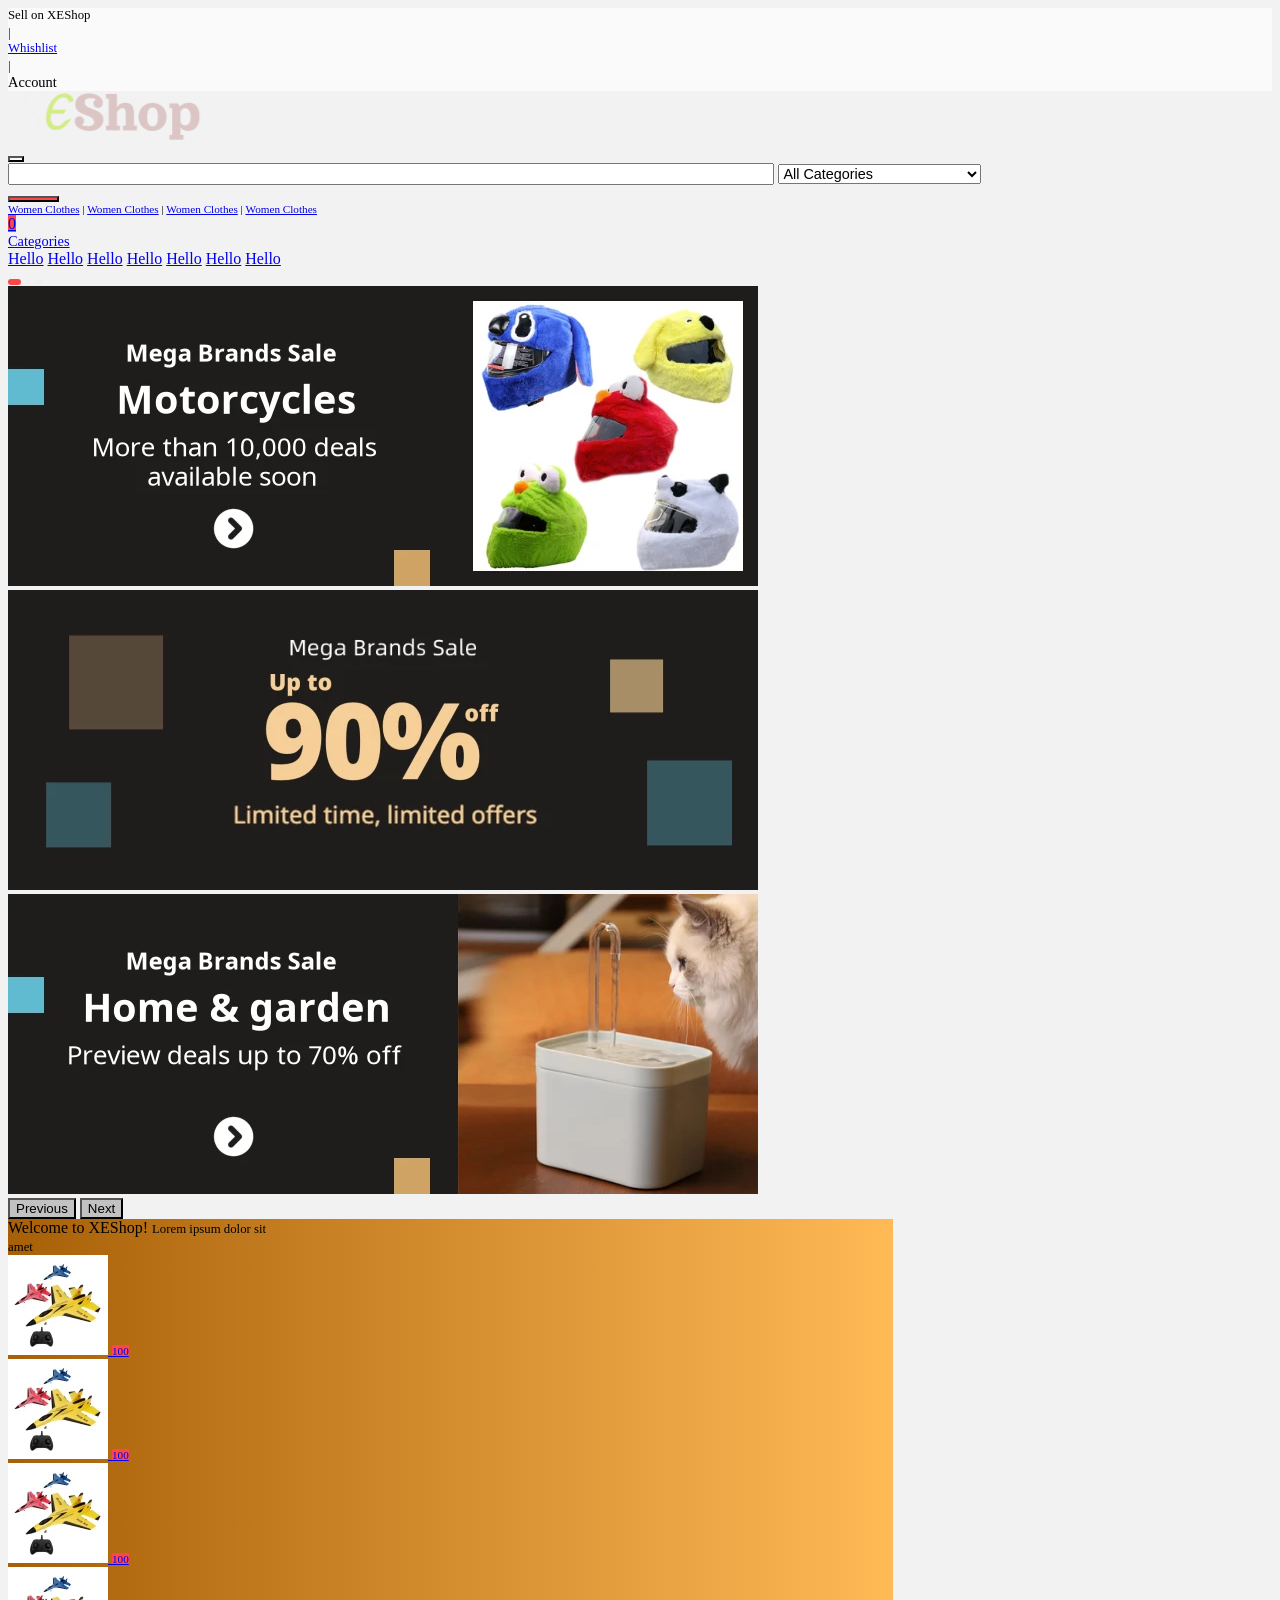
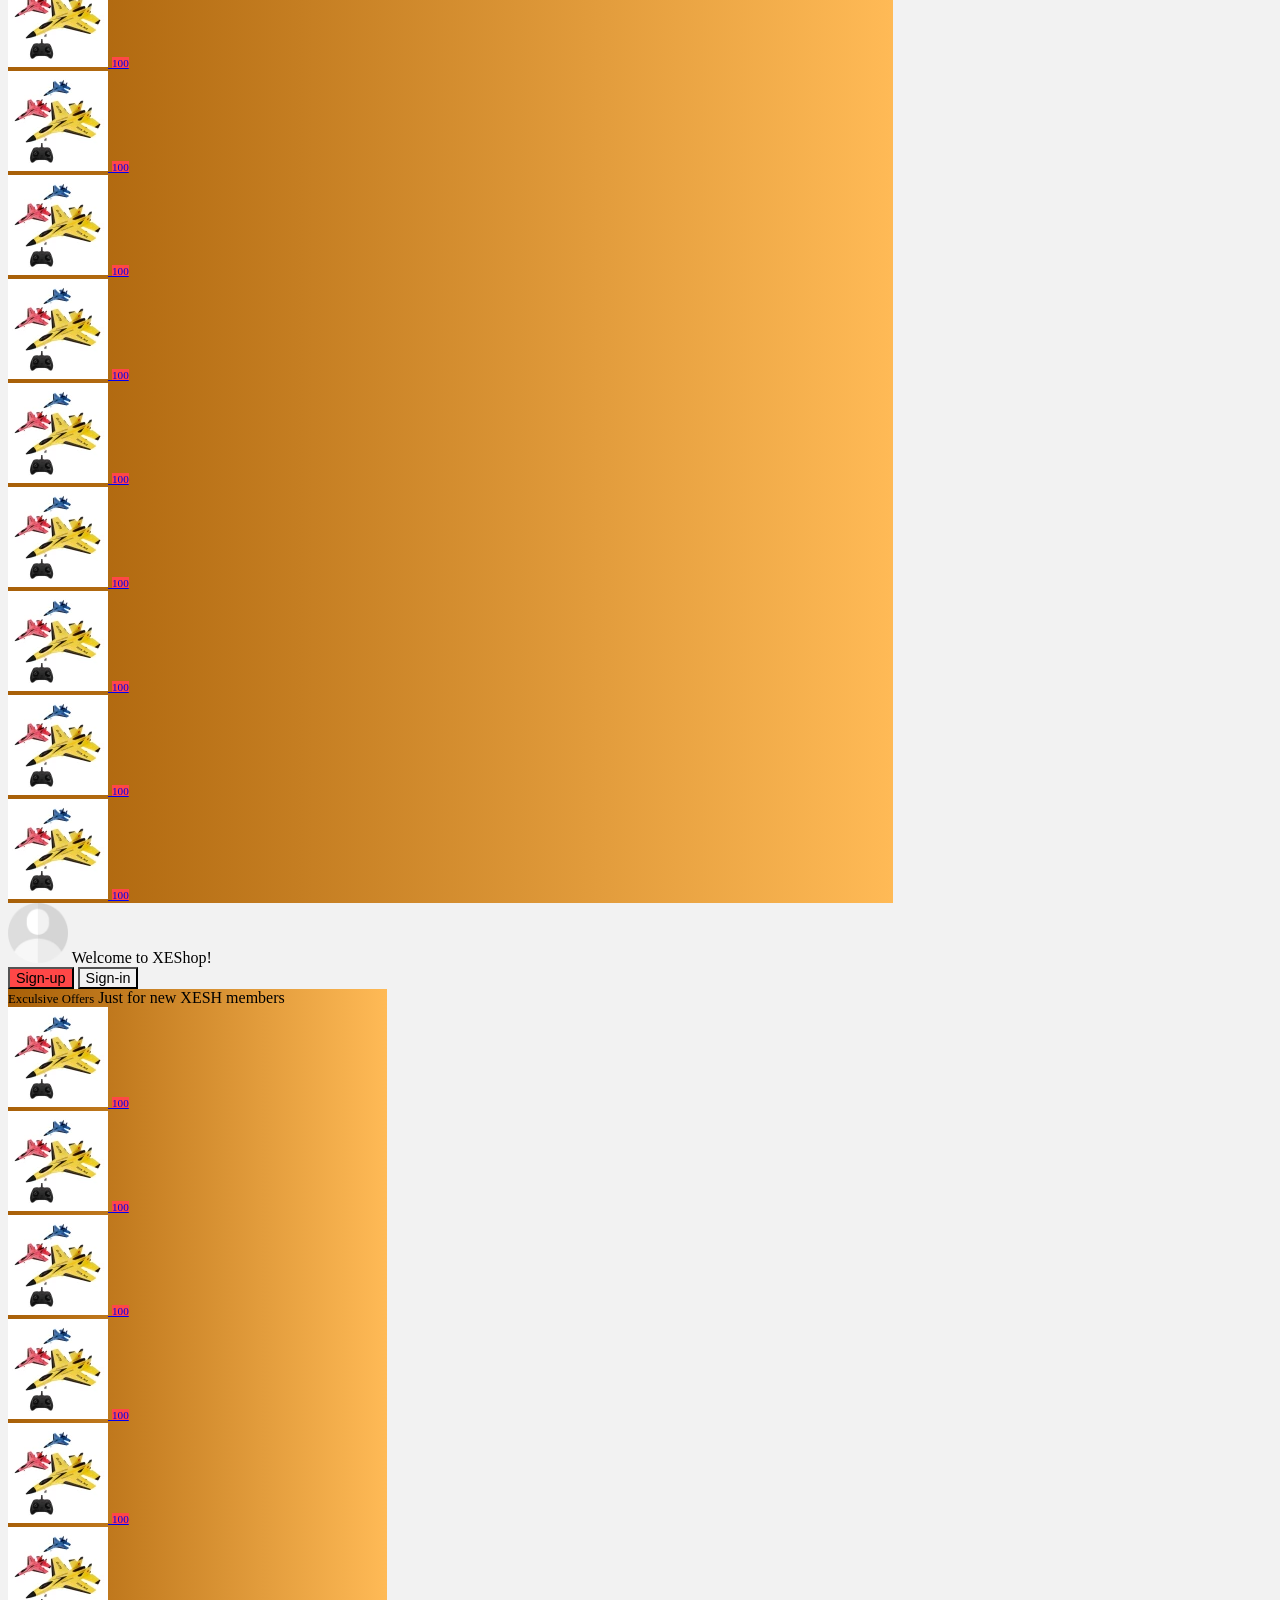
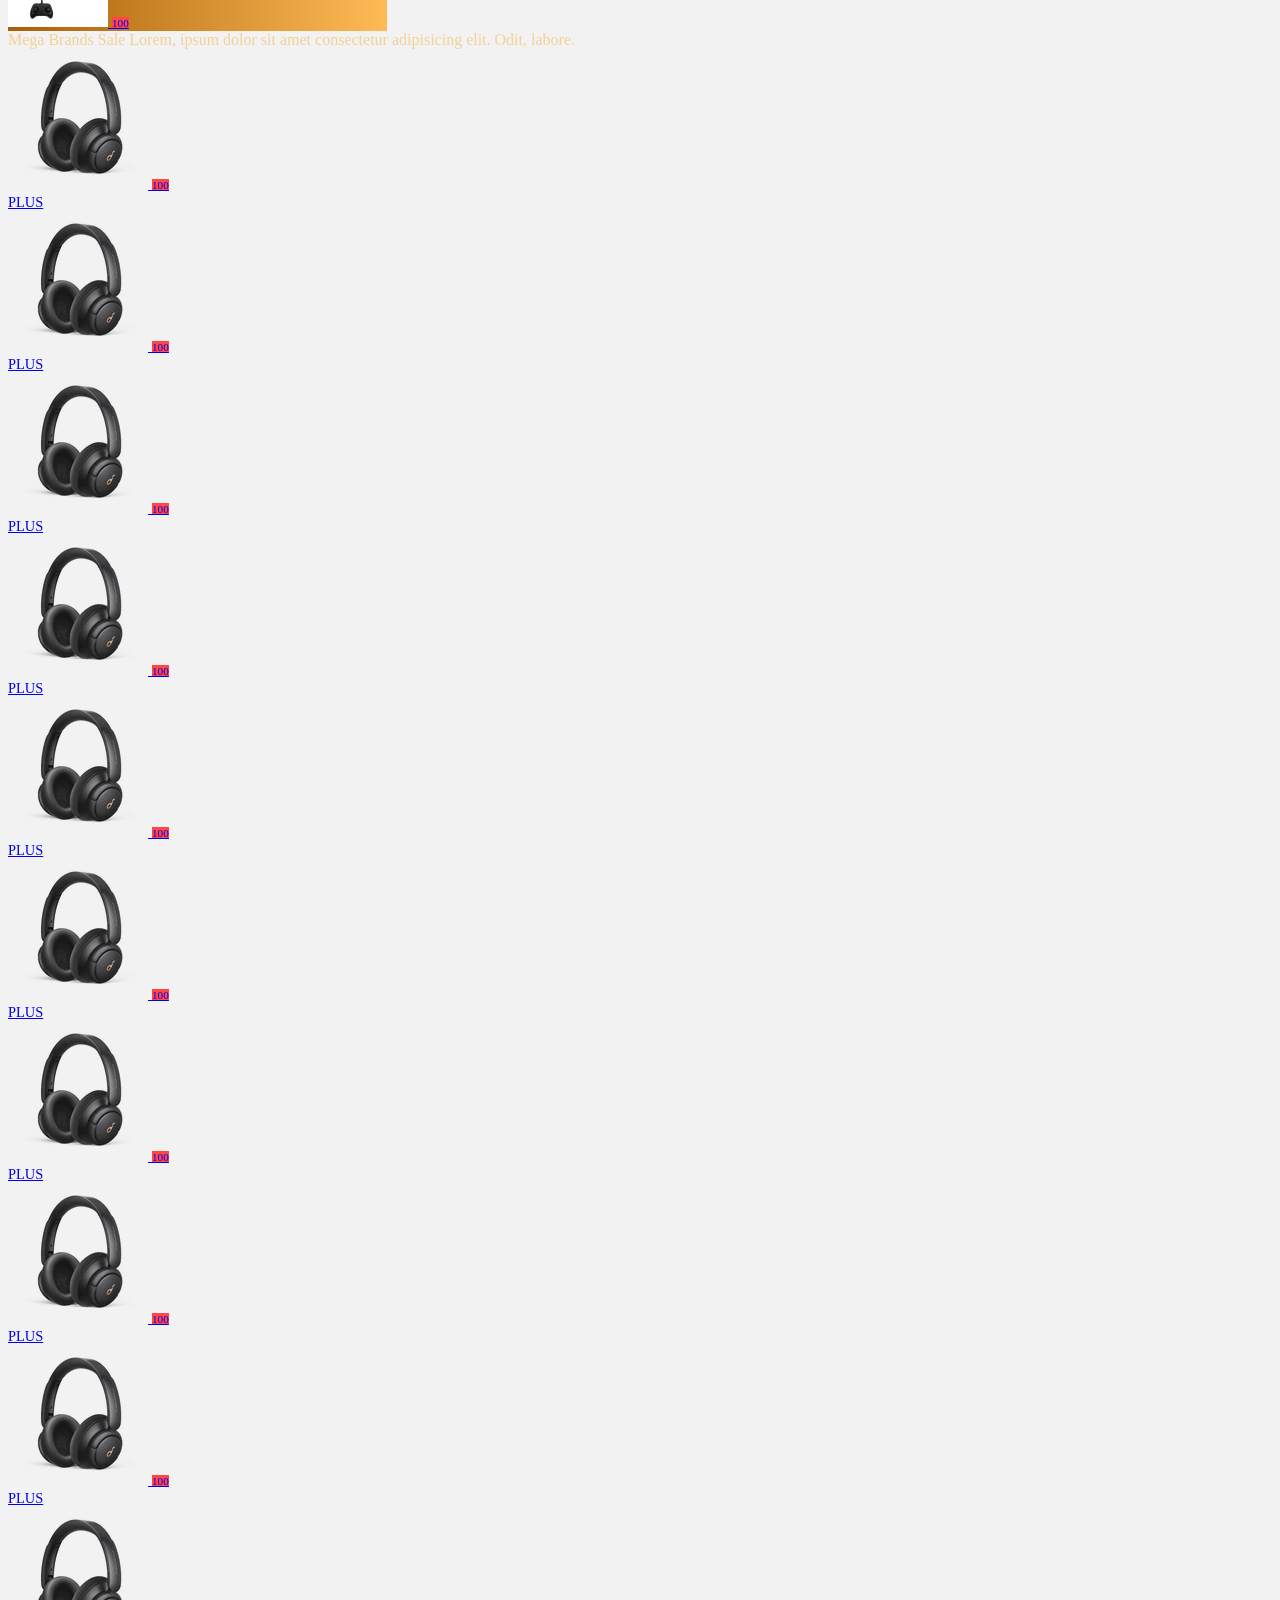
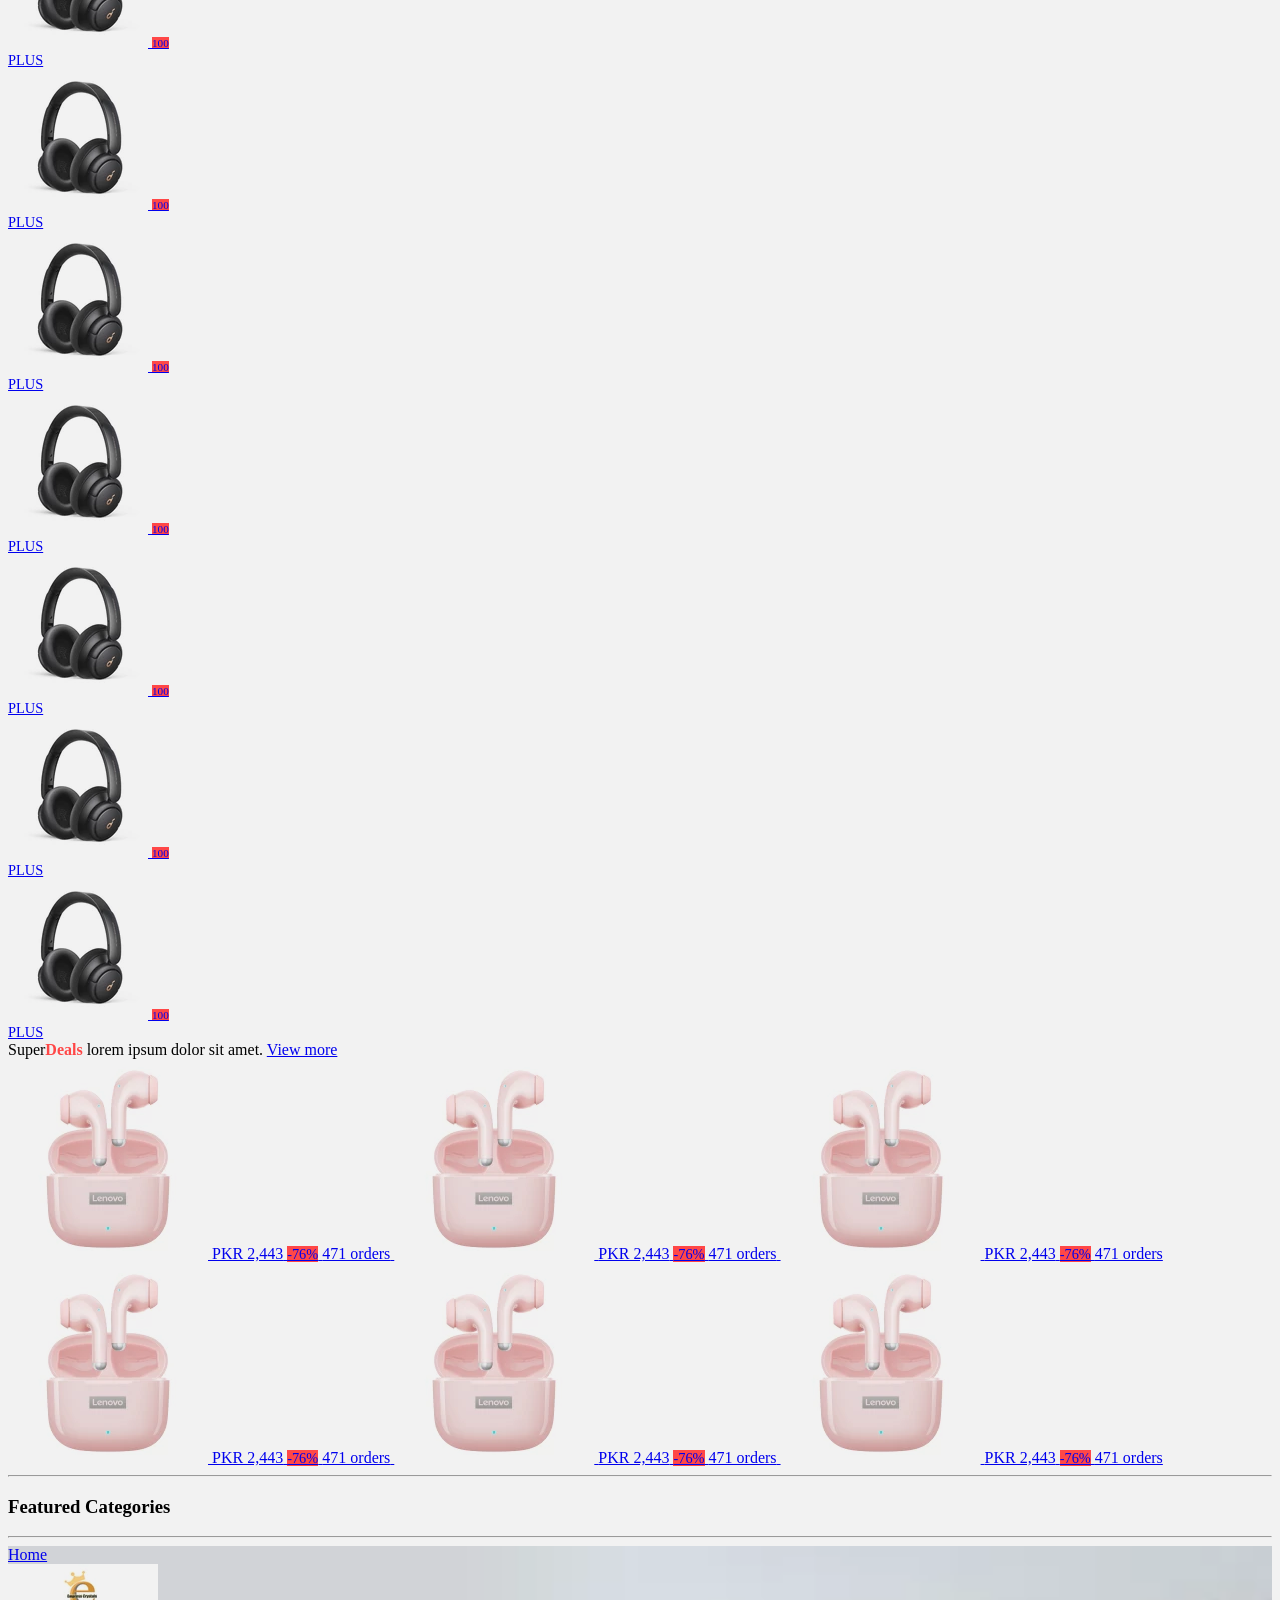
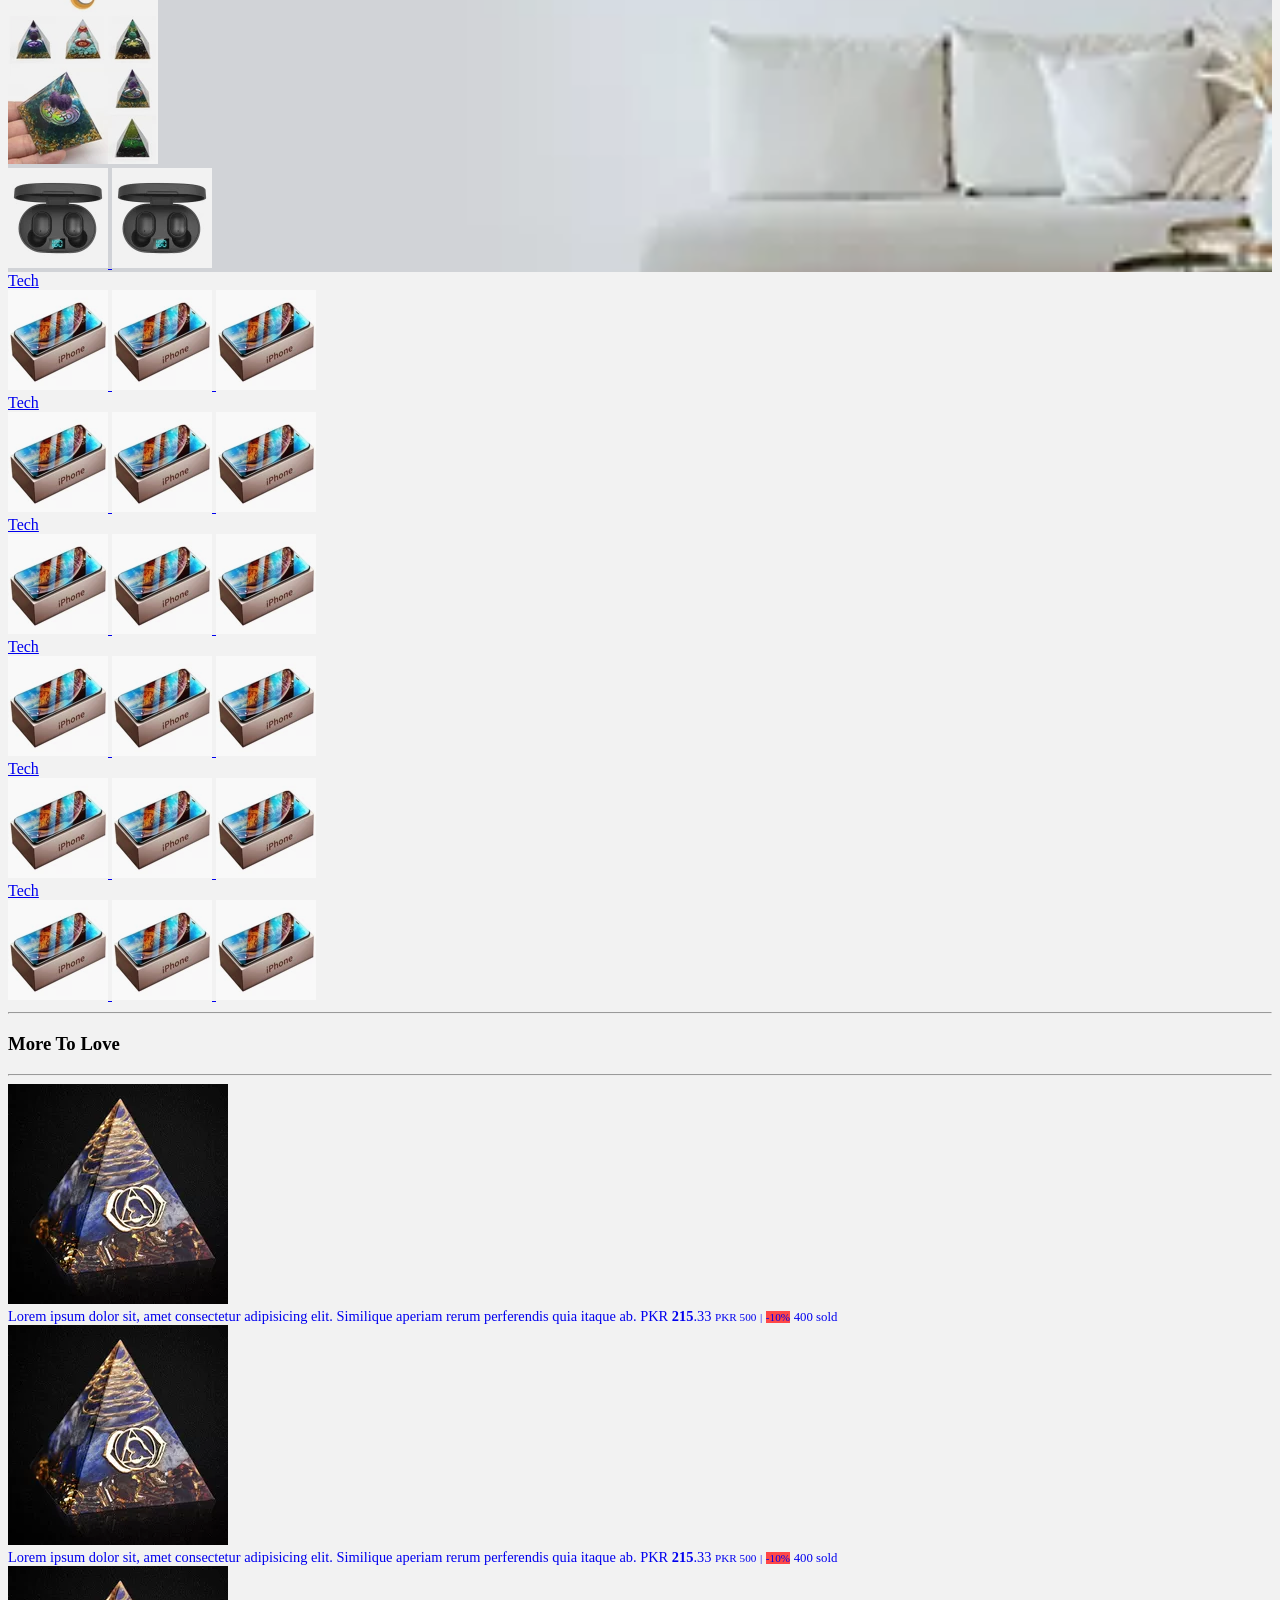
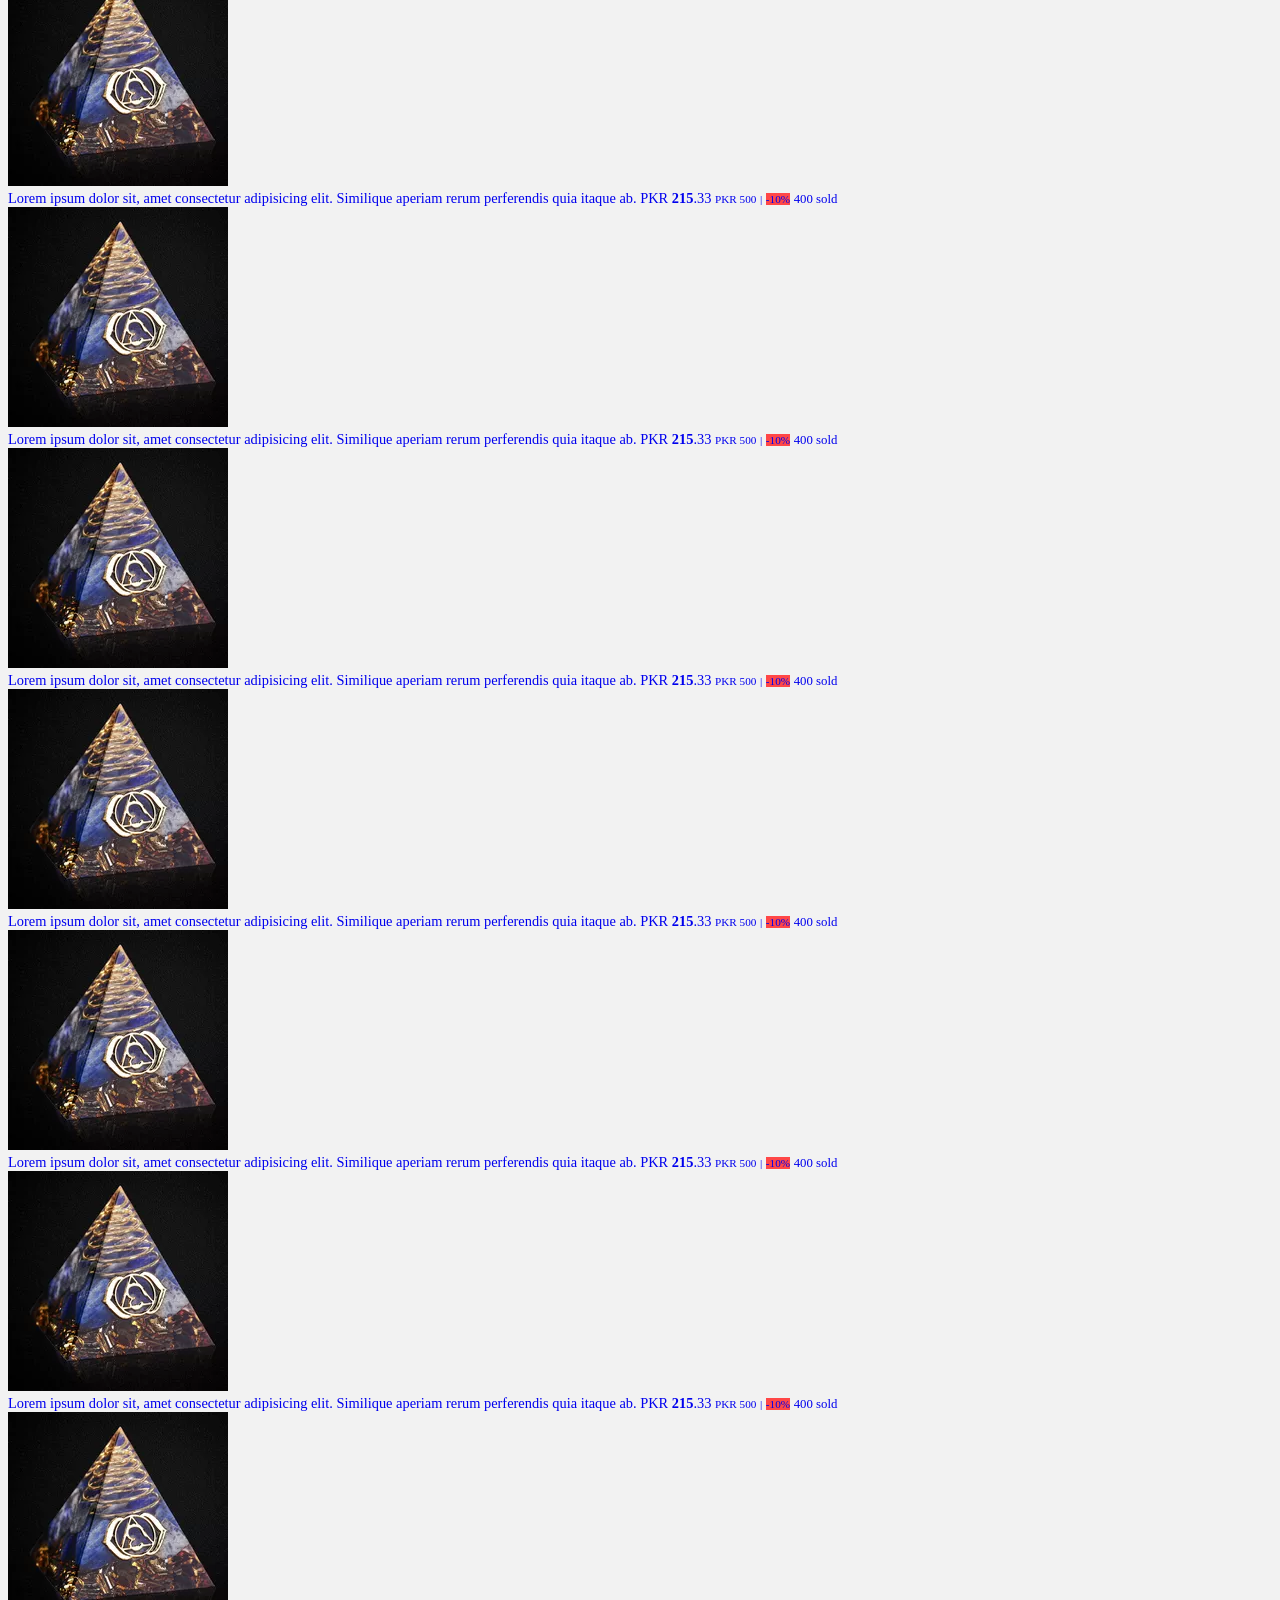
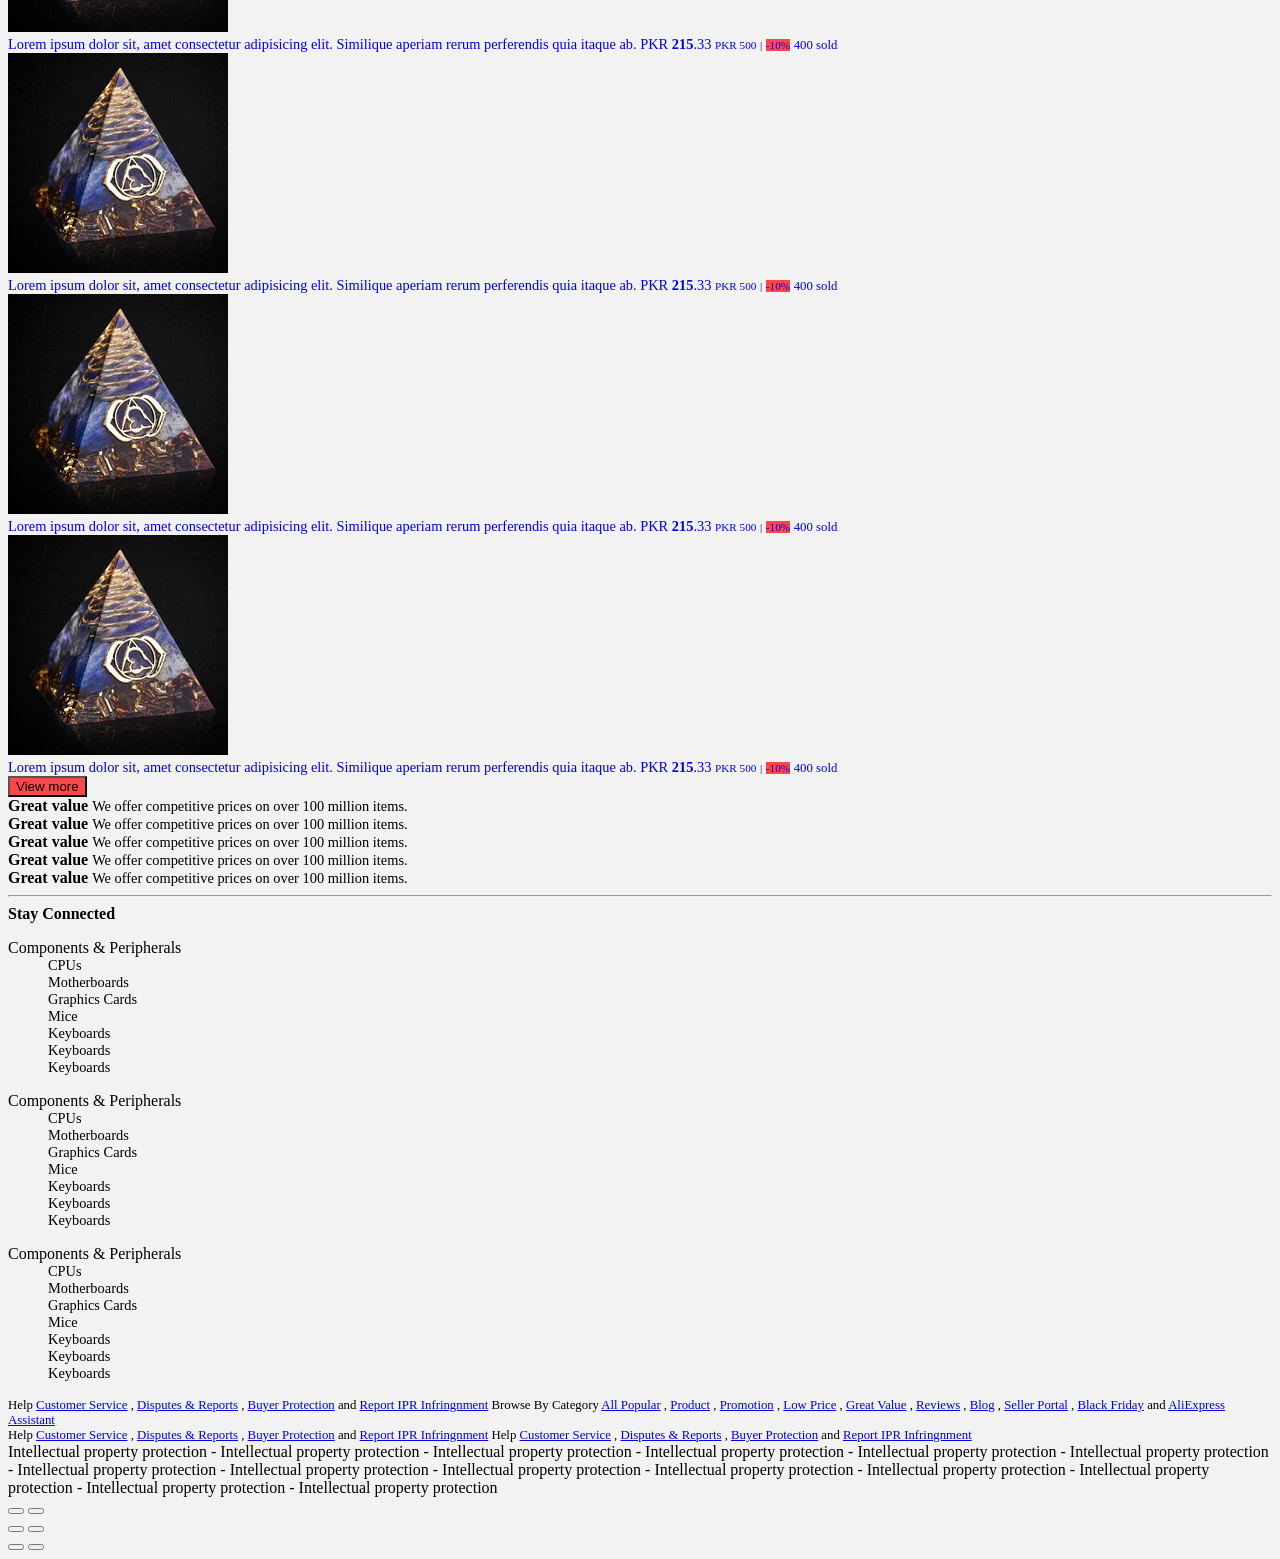
==== commit f748d158: "working on product page" ====
--- a/index.html
+++ b/index.html
@@ -12,6 +12,7 @@
     <link rel="stylesheet" href="asset/lib/bs5/bootstrap.min.css">
     <!-- CUSTOM CSS -->
     <!-- local -->
+    <link rel="stylesheet" href="asset/css/index.css">
     <link rel="stylesheet" href="asset/css/style.css">
     <title>XEShop</title>
     <!-- Icon -->
@@ -73,8 +74,204 @@
     <!-- header -->
     <div class="bg-white sticky-top">
         <div class="container d-flex py-3 align-items-start">
-            <!-- logo -->
-            <img src="asset/image/app/png-200x50.png" alt="XEShop LOGO" class="img-fluid" style="width: 15%;">
+            <div style="width: 15%;" class="d-flex align-items-center">
+                <!-- logo -->
+                <div>
+                    <img src="asset/image/app/png-200x50.png" alt="XEShop LOGO" class="img-fluid">
+                </div>
+                <div class="c-dropdown">
+                    <button class="btn bg-ae-light ms-2 text-black-50 shadow-none"><i
+                            class="fas fa-navicon fa-lg"></i></button>
+                    <div class="c-dropdown-menu end-0 top-100 shadow-sm rounded-1">
+                        <!-- Categories Panel -->
+                        <div class="fs-7 bg-white pb-2 categories-panel">
+                            <!-- panel Heading -->
+                            <a href="#"
+                                class="ps-3 py-2 d-block mb-2 text-dark text-decoration-none bg-ae-light-1">Categories</a>
+                            <!-- items -->
+                            <div id="header-categories-items">
+                                <div class="category c-dropdown">
+                                    <a href="#" class="py-2 ps-4 transition-text">
+                                        <i class="fas fa-suitcase me-1"></i>
+                                        Consumer Electronics
+                                    </a>
+                                    <!-- drop down -->
+                                    <div class="c-dropdown-menu start-100 top-0 shadow p-3 bg-white rounded-3">
+                                        <div class="d-flex text-nowrap">
+                                            <dl>
+                                                <dt>
+                                                    <a href="#">Components & Peripherals</a>
+                                                </dt>
+                                                <dd>
+                                                    <a href="#">CPUs</a>
+                                                    <a href="#">Motherboards</a>
+                                                    <a href="#">Graphics Cards</a>
+                                                    <a href="#">Mice</a>
+                                                    <a href="#">Keyboards</a>
+                                                    <a href="#">Keyboards</a>
+                                                    <a href="#">Keyboards</a>
+                                                </dd>
+                                                <dt>
+                                                    <a href="#">Components & Peripherals</a>
+                                                </dt>
+                                                <dd>
+                                                    <a href="#">CPUs</a>
+                                                    <a href="#">Motherboards</a>
+                                                    <a href="#">Graphics Cards</a>
+                                                    <a href="#">Mice</a>
+                                                    <a href="#">Keyboards</a>
+                                                </dd>
+                                            </dl>
+                                            <dl class="mx-5">
+                                                <dt>
+                                                    <a href="#">Components & Peripherals</a>
+                                                </dt>
+                                                <dd>
+                                                    <a href="#">CPUs</a>
+                                                    <a href="#">Motherboards</a>
+                                                    <a href="#">Graphics Cards</a>
+                                                    <a href="#">Mice</a>
+                                                    <a href="#">Keyboards</a>
+                                                </dd>
+                                                <dt>
+                                                    <a href="#">Components & Peripherals</a>
+                                                </dt>
+                                                <dd>
+                                                    <a href="#">CPUs</a>
+                                                    <a href="#">Motherboards</a>
+                                                    <a href="#">Graphics Cards</a>
+                                                    <a href="#">Mice</a>
+                                                    <a href="#">Keyboards</a>
+                                                </dd>
+                                            </dl>
+                                            <dl class="me-5">
+                                                <dt>
+                                                    <a href="#">Components & Peripherals</a>
+                                                </dt>
+                                                <dd>
+                                                    <a href="#">CPUs</a>
+                                                    <a href="#">Motherboards</a>
+                                                    <a href="#">Graphics Cards</a>
+                                                    <a href="#">Mice</a>
+                                                    <a href="#">Keyboards</a>
+                                                </dd>
+                                                <dt>
+                                                    <a href="#">Components & Peripherals</a>
+                                                </dt>
+                                                <dd>
+                                                    <a href="#">CPUs</a>
+                                                    <a href="#">Motherboards</a>
+                                                    <a href="#">Motherboards</a>
+                                                    <a href="#">Motherboards</a>
+                                                    <a href="#">Graphics Cards</a>
+                                                    <a href="#">Mice</a>
+                                                    <a href="#">Keyboards</a>
+                                                </dd>
+                                            </dl>
+                                            <dl>
+                                                <dd>
+                                                    <div class="mb-2">
+                                                        <a href="#" class="d-inline me-1">
+                                                            <img src="asset/image/sample-brand.webp"
+                                                                class="brand-img ae-img-affect">
+                                                        </a>
+                                                        <a href="#" class="d-inline">
+                                                            <img src="asset/image/sample-brand.webp"
+                                                                class="brand-img ae-img-affect">
+                                                        </a>
+                                                    </div>
+                                                    <div class="mb-2">
+                                                        <a href="#" class="d-inline me-1">
+                                                            <img src="asset/image/sample-brand.webp"
+                                                                class="brand-img ae-img-affect">
+                                                        </a>
+                                                        <a href="#" class="d-inline">
+                                                            <img src="asset/image/sample-brand.webp"
+                                                                class="brand-img ae-img-affect">
+                                                        </a>
+                                                    </div>
+                                                    <div class="mb-2">
+                                                        <a href="#" class="d-inline me-1">
+                                                            <img src="asset/image/sample-brand.webp"
+                                                                class="brand-img ae-img-affect">
+                                                        </a>
+                                                        <a href="#" class="d-inline">
+                                                            <img src="asset/image/sample-brand.webp"
+                                                                class="brand-img ae-img-affect">
+                                                        </a>
+                                                    </div>
+                                                    <div class="mb-2">
+                                                        <a href="#" class="d-inline me-1">
+                                                            <img src="asset/image/sample-brand.webp"
+                                                                class="brand-img ae-img-affect">
+                                                        </a>
+                                                        <a href="#" class="d-inline">
+                                                            <img src="asset/image/sample-brand.webp"
+                                                                class="brand-img ae-img-affect">
+                                                        </a>
+                                                    </div>
+                                                    <div class="mb-2">
+                                                        <a href="#" class="d-inline me-1">
+                                                            <img src="asset/image/sample-brand.webp"
+                                                                class="brand-img ae-img-affect">
+                                                        </a>
+                                                        <a href="#" class="d-inline">
+                                                            <img src="asset/image/sample-brand.webp"
+                                                                class="brand-img ae-img-affect">
+                                                        </a>
+                                                    </div>
+                                                    <div class="mb-2">
+                                                        <a href="#" class="d-inline me-1">
+                                                            <img src="asset/image/sample-brand.webp"
+                                                                class="brand-img ae-img-affect">
+                                                        </a>
+                                                        <a href="#" class="d-inline">
+                                                            <img src="asset/image/sample-brand.webp"
+                                                                class="brand-img ae-img-affect">
+                                                        </a>
+                                                    </div>
+                                                    <div class="mb-2">
+                                                        <a href="#" class="d-inline me-1">
+                                                            <img src="asset/image/sample-brand.webp"
+                                                                class="brand-img ae-img-affect">
+                                                        </a>
+                                                        <a href="#" class="d-inline">
+                                                            <img src="asset/image/sample-brand.webp"
+                                                                class="brand-img ae-img-affect">
+                                                        </a>
+                                                    </div>
+                                                </dd>
+                                            </dl>
+                                        </div>
+                                        <div class="d-flex flex-nowrap trending-sub-categories">
+                                            <a href="#"
+                                                class="border border-ae-light-1 d-block px-2 pb-3 to-text-ae-danger text-dark transition-text me-4">
+                                                <span class="fs-7 fw-bold me-5">Drones</span>
+                                                <img src="asset/image/sample-drone.webp">
+                                            </a>
+                                            <a href="#"
+                                                class="border border-ae-light-1 d-block px-2 pb-3 to-text-ae-danger text-dark transition-text me-4">
+                                                <span class="fs-7 fw-bold me-5">Drones</span>
+                                                <img src="asset/image/sample-drone.webp">
+                                            </a>
+                                            <a href="#"
+                                                class="border border-ae-light-1 d-block px-2 pb-3 to-text-ae-danger text-dark transition-text me-4">
+                                                <span class="fs-7 fw-bold me-5">Drones</span>
+                                                <img src="asset/image/sample-drone.webp">
+                                            </a>
+                                            <a href="#"
+                                                class="border border-ae-light-1 d-block px-2 pb-3 to-text-ae-danger text-dark transition-text me-4">
+                                                <span class="fs-7 fw-bold me-5">Drones</span>
+                                                <img src="asset/image/sample-drone.webp">
+                                            </a>
+                                        </div>
+                                    </div>
+                                </div>
+                            </div>
+                        </div>
+                    </div>
+                </div>
+            </div>
             <!-- Search bar and quick access -->
             <div style="width: 80%;" class="px-4">
                 <div class="input-group border-2 rounded-3 overflow-hidden border border-ae-danger d-flex">
@@ -119,173 +316,13 @@
         <!-- first section -> categories and banners -->
         <div class="d-flex h-100">
             <!-- Categories Panel -->
-            <div class="fs-7 bg-white py-2 rounded-3" id="categories-panel">
+            <div class="fs-7 bg-white py-2 rounded-3 categories-panel">
                 <!-- panel Heading -->
                 <a href="#" class="fs-6 fw-bold ps-4 d-block mb-2 text-dark text-decoration-none"><i
                         class="fas fa-list me-1"></i> Categories</a>
                 <!-- item -->
-                <div class="category c-dropdown">
-                    <a href="#" class="py-2 ps-4 transition-text">
-                        <i class="fas fa-suitcase me-1"></i>
-                        Consumer Electronics
-                    </a>
-                    <!-- drop down -->
-                    <div class="c-dropdown-menu start-100 top-0 shadow p-3 bg-white rounded-3">
-                        <div class="d-flex text-nowrap">
-                            <dl>
-                                <dt>
-                                    <a href="#">Components & Peripherals</a>
-                                </dt>
-                                <dd>
-                                    <a href="#">CPUs</a>
-                                    <a href="#">Motherboards</a>
-                                    <a href="#">Graphics Cards</a>
-                                    <a href="#">Mice</a>
-                                    <a href="#">Keyboards</a>
-                                    <a href="#">Keyboards</a>
-                                    <a href="#">Keyboards</a>
-                                </dd>
-                                <dt>
-                                    <a href="#">Components & Peripherals</a>
-                                </dt>
-                                <dd>
-                                    <a href="#">CPUs</a>
-                                    <a href="#">Motherboards</a>
-                                    <a href="#">Graphics Cards</a>
-                                    <a href="#">Mice</a>
-                                    <a href="#">Keyboards</a>
-                                </dd>
-                            </dl>
-                            <dl class="mx-5">
-                                <dt>
-                                    <a href="#">Components & Peripherals</a>
-                                </dt>
-                                <dd>
-                                    <a href="#">CPUs</a>
-                                    <a href="#">Motherboards</a>
-                                    <a href="#">Graphics Cards</a>
-                                    <a href="#">Mice</a>
-                                    <a href="#">Keyboards</a>
-                                </dd>
-                                <dt>
-                                    <a href="#">Components & Peripherals</a>
-                                </dt>
-                                <dd>
-                                    <a href="#">CPUs</a>
-                                    <a href="#">Motherboards</a>
-                                    <a href="#">Graphics Cards</a>
-                                    <a href="#">Mice</a>
-                                    <a href="#">Keyboards</a>
-                                </dd>
-                            </dl>
-                            <dl class="me-5">
-                                <dt>
-                                    <a href="#">Components & Peripherals</a>
-                                </dt>
-                                <dd>
-                                    <a href="#">CPUs</a>
-                                    <a href="#">Motherboards</a>
-                                    <a href="#">Graphics Cards</a>
-                                    <a href="#">Mice</a>
-                                    <a href="#">Keyboards</a>
-                                </dd>
-                                <dt>
-                                    <a href="#">Components & Peripherals</a>
-                                </dt>
-                                <dd>
-                                    <a href="#">CPUs</a>
-                                    <a href="#">Motherboards</a>
-                                    <a href="#">Motherboards</a>
-                                    <a href="#">Motherboards</a>
-                                    <a href="#">Graphics Cards</a>
-                                    <a href="#">Mice</a>
-                                    <a href="#">Keyboards</a>
-                                </dd>
-                            </dl>
-                            <dl>
-                                <dd>
-                                    <div class="mb-2">
-                                        <a href="#" class="d-inline me-1">
-                                            <img src="asset/image/sample-brand.webp" class="brand-img ae-img-affect">
-                                        </a>
-                                        <a href="#" class="d-inline">
-                                            <img src="asset/image/sample-brand.webp" class="brand-img ae-img-affect">
-                                        </a>
-                                    </div>
-                                    <div class="mb-2">
-                                        <a href="#" class="d-inline me-1">
-                                            <img src="asset/image/sample-brand.webp" class="brand-img ae-img-affect">
-                                        </a>
-                                        <a href="#" class="d-inline">
-                                            <img src="asset/image/sample-brand.webp" class="brand-img ae-img-affect">
-                                        </a>
-                                    </div>
-                                    <div class="mb-2">
-                                        <a href="#" class="d-inline me-1">
-                                            <img src="asset/image/sample-brand.webp" class="brand-img ae-img-affect">
-                                        </a>
-                                        <a href="#" class="d-inline">
-                                            <img src="asset/image/sample-brand.webp" class="brand-img ae-img-affect">
-                                        </a>
-                                    </div>
-                                    <div class="mb-2">
-                                        <a href="#" class="d-inline me-1">
-                                            <img src="asset/image/sample-brand.webp" class="brand-img ae-img-affect">
-                                        </a>
-                                        <a href="#" class="d-inline">
-                                            <img src="asset/image/sample-brand.webp" class="brand-img ae-img-affect">
-                                        </a>
-                                    </div>
-                                    <div class="mb-2">
-                                        <a href="#" class="d-inline me-1">
-                                            <img src="asset/image/sample-brand.webp" class="brand-img ae-img-affect">
-                                        </a>
-                                        <a href="#" class="d-inline">
-                                            <img src="asset/image/sample-brand.webp" class="brand-img ae-img-affect">
-                                        </a>
-                                    </div>
-                                    <div class="mb-2">
-                                        <a href="#" class="d-inline me-1">
-                                            <img src="asset/image/sample-brand.webp" class="brand-img ae-img-affect">
-                                        </a>
-                                        <a href="#" class="d-inline">
-                                            <img src="asset/image/sample-brand.webp" class="brand-img ae-img-affect">
-                                        </a>
-                                    </div>
-                                    <div class="mb-2">
-                                        <a href="#" class="d-inline me-1">
-                                            <img src="asset/image/sample-brand.webp" class="brand-img ae-img-affect">
-                                        </a>
-                                        <a href="#" class="d-inline">
-                                            <img src="asset/image/sample-brand.webp" class="brand-img ae-img-affect">
-                                        </a>
-                                    </div>
-                                </dd>
-                            </dl>
-                        </div>
-                        <div class="d-flex flex-nowrap trending-sub-categories">
-                            <a href="#"
-                                class="border border-ae-light-1 d-block px-2 pb-3 to-text-ae-danger text-dark transition-text me-4">
-                                <span class="fs-7 fw-bold me-5">Drones</span>
-                                <img src="asset/image/sample-drone.webp">
-                            </a>
-                            <a href="#"
-                                class="border border-ae-light-1 d-block px-2 pb-3 to-text-ae-danger text-dark transition-text me-4">
-                                <span class="fs-7 fw-bold me-5">Drones</span>
-                                <img src="asset/image/sample-drone.webp">
-                            </a>
-                            <a href="#"
-                                class="border border-ae-light-1 d-block px-2 pb-3 to-text-ae-danger text-dark transition-text me-4">
-                                <span class="fs-7 fw-bold me-5">Drones</span>
-                                <img src="asset/image/sample-drone.webp">
-                            </a>
-                            <a href="#"
-                                class="border border-ae-light-1 d-block px-2 pb-3 to-text-ae-danger text-dark transition-text me-4">
-                                <span class="fs-7 fw-bold me-5">Drones</span>
-                                <img src="asset/image/sample-drone.webp">
-                            </a>
-                        </div>
-                    </div>
+                <div id="body-categories-items">
+
                 </div>
             </div>
             <div class="w-100 px-3">
@@ -521,8 +558,9 @@
 
         <!-- second section (Mega brands sale) -->
         <div id="mega-brand-sale" class="bg-dark rounded-3 p-4 mt-4">
-            <span class="d-block text-skin fs-1 text-center fw-bolder m-0">Mega Brands Sale</span>
-            <span class="d-block text-skin fs-4 text-center m-0 mb-3">Lorem, ipsum dolor sit amet consectetur adipisicing elit. Odit, labore.</span>
+            <span class="d-block text-ae-skin fs-1 text-center fw-bolder m-0">Mega Brands Sale</span>
+            <span class="d-block text-ae-skin fs-4 text-center m-0 mb-3">Lorem, ipsum dolor sit amet consectetur
+                adipisicing elit. Odit, labore.</span>
             <div class="d-flex gap-2 items flex-wrap justify-content-center">
                 <a href="#" class="text-decoration-none rounded-3 d-block bg-white text-dark ae-img-affect">
                     <div class="position-relative">
@@ -660,7 +698,8 @@
             <div class="d-flex px-5 align-items-center">
                 <span class="fs-2">Super<b class="text-ae-danger">Deals</b></span>
                 <span class="ms-5 fs-4 text-muted">lorem ipsum dolor sit amet.</span>
-                <a href="#" class="ms-auto text-dark to-text-ae-danger transition-text text-decoration-none">View more</a>
+                <a href="#" class="ms-auto text-dark to-text-ae-danger transition-text text-decoration-none">View
+                    more</a>
             </div>
             <div class="d-flex px-5 gap-1 justify-content-center items">
                 <a href="#" class="text-decoration-none rounded-3 d-block bg-white text-dark ae-img-affect">
@@ -705,7 +744,7 @@
         <!-- fourth section (featured-categories) -->
         <div class="d-flex justify-content-center align-items-center mt-4">
             <hr class="text-black-50 w-25">
-            <h3 class="mb-0 mx-2">Featured Categories</h3>            
+            <h3 class="mb-0 mx-2">Featured Categories</h3>
             <hr class="text-black-50 w-25">
         </div>
         <div id="featured-categories" class="row gap-0 mt-3 flex-nowrap">
@@ -713,7 +752,7 @@
             <div class="col-3 shadow-effect rounded-3">
                 <div class="p-3">
                     <a href="#" class="mb-4 d-block text-dark text-decoration-none">
-                        <span class="fw-bold fs-5">Home</span>    
+                        <span class="fw-bold fs-5">Home</span>
                     </a>
                     <div class="d-flex justify-content-center">
                         <a href="#" class="d-flex me-2">
@@ -721,47 +760,55 @@
                         </a>
                         <div>
                             <a href="#" class="d-block mb-2">
-                                <img src="asset/image/sample-featured-categories3.webp" class="rounded-3 ae-img-affect img-fluid">
+                                <img src="asset/image/sample-featured-categories3.webp"
+                                    class="rounded-3 ae-img-affect img-fluid">
                             </a>
                             <a href="#" class="d-block">
-                                <img src="asset/image/sample-featured-categories3.webp" class="rounded-3 ae-img-affect img-fluid">
+                                <img src="asset/image/sample-featured-categories3.webp"
+                                    class="rounded-3 ae-img-affect img-fluid">
                             </a>
                         </div>
                     </div>
                 </div>
             </div>
-            
+
             <!-- 1 col containing 2 rows -->
             <div class="col-3">
                 <div class="bg-white rounded-3 shadow-effect p-2">
                     <a href="#" class="mb-2 d-block text-dark text-decoration-none">
-                        <span class="fw-bold fs-5">Tech</span>    
+                        <span class="fw-bold fs-5">Tech</span>
                     </a>
                     <div class="d-flex gap-2">
                         <a href="#">
-                            <img src="asset/image/sample-featured-categories4.webp" class="rounded-3 ae-img-affect dark img-fluid">
-                        </a>
-                        <a href="#">
-                            <img src="asset/image/sample-featured-categories4.webp" class="rounded-3 ae-img-affect dark img-fluid">
-                        </a>
-                        <a href="#">
-                            <img src="asset/image/sample-featured-categories4.webp" class="rounded-3 ae-img-affect dark img-fluid">
+                            <img src="asset/image/sample-featured-categories4.webp"
+                                class="rounded-3 ae-img-affect dark img-fluid">
+                        </a>
+                        <a href="#">
+                            <img src="asset/image/sample-featured-categories4.webp"
+                                class="rounded-3 ae-img-affect dark img-fluid">
+                        </a>
+                        <a href="#">
+                            <img src="asset/image/sample-featured-categories4.webp"
+                                class="rounded-3 ae-img-affect dark img-fluid">
                         </a>
                     </div>
                 </div>
                 <div class="bg-white rounded-3 shadow-effect p-2 mt-3">
                     <a href="#" class="mb-2 d-block text-dark text-decoration-none">
-                        <span class="fw-bold fs-5">Tech</span>    
+                        <span class="fw-bold fs-5">Tech</span>
                     </a>
                     <div class="d-flex gap-2">
                         <a href="#">
-                            <img src="asset/image/sample-featured-categories4.webp" class="rounded-3 ae-img-affect dark img-fluid">
-                        </a>
-                        <a href="#">
-                            <img src="asset/image/sample-featured-categories4.webp" class="rounded-3 ae-img-affect dark img-fluid">
-                        </a>
-                        <a href="#">
-                            <img src="asset/image/sample-featured-categories4.webp" class="rounded-3 ae-img-affect dark img-fluid">
+                            <img src="asset/image/sample-featured-categories4.webp"
+                                class="rounded-3 ae-img-affect dark img-fluid">
+                        </a>
+                        <a href="#">
+                            <img src="asset/image/sample-featured-categories4.webp"
+                                class="rounded-3 ae-img-affect dark img-fluid">
+                        </a>
+                        <a href="#">
+                            <img src="asset/image/sample-featured-categories4.webp"
+                                class="rounded-3 ae-img-affect dark img-fluid">
                         </a>
                     </div>
                 </div>
@@ -771,33 +818,39 @@
             <div class="col-3">
                 <div class="bg-white rounded-3 shadow-effect p-2">
                     <a href="#" class="mb-2 d-block text-dark text-decoration-none">
-                        <span class="fw-bold fs-5">Tech</span>    
+                        <span class="fw-bold fs-5">Tech</span>
                     </a>
                     <div class="d-flex gap-2">
                         <a href="#">
-                            <img src="asset/image/sample-featured-categories4.webp" class="rounded-3 ae-img-affect dark img-fluid">
-                        </a>
-                        <a href="#">
-                            <img src="asset/image/sample-featured-categories4.webp" class="rounded-3 ae-img-affect dark img-fluid">
-                        </a>
-                        <a href="#">
-                            <img src="asset/image/sample-featured-categories4.webp" class="rounded-3 ae-img-affect dark img-fluid">
+                            <img src="asset/image/sample-featured-categories4.webp"
+                                class="rounded-3 ae-img-affect dark img-fluid">
+                        </a>
+                        <a href="#">
+                            <img src="asset/image/sample-featured-categories4.webp"
+                                class="rounded-3 ae-img-affect dark img-fluid">
+                        </a>
+                        <a href="#">
+                            <img src="asset/image/sample-featured-categories4.webp"
+                                class="rounded-3 ae-img-affect dark img-fluid">
                         </a>
                     </div>
                 </div>
                 <div class="bg-white rounded-3 shadow-effect p-2 mt-3">
                     <a href="#" class="mb-2 d-block text-dark text-decoration-none">
-                        <span class="fw-bold fs-5">Tech</span>    
+                        <span class="fw-bold fs-5">Tech</span>
                     </a>
                     <div class="d-flex gap-2">
                         <a href="#">
-                            <img src="asset/image/sample-featured-categories4.webp" class="rounded-3 ae-img-affect dark img-fluid">
-                        </a>
-                        <a href="#">
-                            <img src="asset/image/sample-featured-categories4.webp" class="rounded-3 ae-img-affect dark img-fluid">
-                        </a>
-                        <a href="#">
-                            <img src="asset/image/sample-featured-categories4.webp" class="rounded-3 ae-img-affect dark img-fluid">
+                            <img src="asset/image/sample-featured-categories4.webp"
+                                class="rounded-3 ae-img-affect dark img-fluid">
+                        </a>
+                        <a href="#">
+                            <img src="asset/image/sample-featured-categories4.webp"
+                                class="rounded-3 ae-img-affect dark img-fluid">
+                        </a>
+                        <a href="#">
+                            <img src="asset/image/sample-featured-categories4.webp"
+                                class="rounded-3 ae-img-affect dark img-fluid">
                         </a>
                     </div>
                 </div>
@@ -807,44 +860,50 @@
             <div class="col-3">
                 <div class="bg-white rounded-3 shadow-effect p-2">
                     <a href="#" class="mb-2 d-block text-dark text-decoration-none">
-                        <span class="fw-bold fs-5">Tech</span>    
+                        <span class="fw-bold fs-5">Tech</span>
                     </a>
                     <div class="d-flex gap-2">
                         <a href="#">
-                            <img src="asset/image/sample-featured-categories4.webp" class="rounded-3 ae-img-affect dark img-fluid">
-                        </a>
-                        <a href="#">
-                            <img src="asset/image/sample-featured-categories4.webp" class="rounded-3 ae-img-affect dark img-fluid">
-                        </a>
-                        <a href="#">
-                            <img src="asset/image/sample-featured-categories4.webp" class="rounded-3 ae-img-affect dark img-fluid">
+                            <img src="asset/image/sample-featured-categories4.webp"
+                                class="rounded-3 ae-img-affect dark img-fluid">
+                        </a>
+                        <a href="#">
+                            <img src="asset/image/sample-featured-categories4.webp"
+                                class="rounded-3 ae-img-affect dark img-fluid">
+                        </a>
+                        <a href="#">
+                            <img src="asset/image/sample-featured-categories4.webp"
+                                class="rounded-3 ae-img-affect dark img-fluid">
                         </a>
                     </div>
                 </div>
                 <div class="bg-white rounded-3 shadow-effect p-2 mt-3">
                     <a href="#" class="mb-2 d-block text-dark text-decoration-none">
-                        <span class="fw-bold fs-5">Tech</span>    
+                        <span class="fw-bold fs-5">Tech</span>
                     </a>
                     <div class="d-flex gap-2">
                         <a href="#">
-                            <img src="asset/image/sample-featured-categories4.webp" class="rounded-3 ae-img-affect dark img-fluid">
-                        </a>
-                        <a href="#">
-                            <img src="asset/image/sample-featured-categories4.webp" class="rounded-3 ae-img-affect dark img-fluid">
-                        </a>
-                        <a href="#">
-                            <img src="asset/image/sample-featured-categories4.webp" class="rounded-3 ae-img-affect dark img-fluid">
-                        </a>
-                    </div>
-                </div>
-            </div>
-            
+                            <img src="asset/image/sample-featured-categories4.webp"
+                                class="rounded-3 ae-img-affect dark img-fluid">
+                        </a>
+                        <a href="#">
+                            <img src="asset/image/sample-featured-categories4.webp"
+                                class="rounded-3 ae-img-affect dark img-fluid">
+                        </a>
+                        <a href="#">
+                            <img src="asset/image/sample-featured-categories4.webp"
+                                class="rounded-3 ae-img-affect dark img-fluid">
+                        </a>
+                    </div>
+                </div>
+            </div>
+
         </div>
 
         <!-- Fifth section (more to love) -->
         <div class="d-flex justify-content-center align-items-center mt-4">
             <hr class="text-black-50 w-25">
-            <h3 class="mb-0 mx-2">More To Love</h3>            
+            <h3 class="mb-0 mx-2">More To Love</h3>
             <hr class="text-black-50 w-25">
         </div>
         <div class="d-flex justify-content-md-center gap-3 flex-wrap mt-3" id="more-to-love">
@@ -853,7 +912,10 @@
                 <img src="asset/image/sample-more-to-love.webp" class="d-block img-fluid">
                 <div class="p-2">
                     <!-- Description -->
-                    <span title="Lorem ipsum dolor sit, amet consectetur adipisicing elit. Similique aperiam rerum perferendis quia itaque ab." class="d-block text-overflow-ellipsis overflow-hidden">Lorem ipsum dolor sit, amet consectetur adipisicing elit. Similique aperiam rerum perferendis quia itaque ab.</span>
+                    <span
+                        title="Lorem ipsum dolor sit, amet consectetur adipisicing elit. Similique aperiam rerum perferendis quia itaque ab."
+                        class="d-block text-overflow-ellipsis overflow-hidden">Lorem ipsum dolor sit, amet consectetur
+                        adipisicing elit. Similique aperiam rerum perferendis quia itaque ab.</span>
                     <!-- Price -->
                     <span class="d-block">PKR <b class="fs-5">215</b>.33</span>
                     <!-- Discount -->
@@ -869,7 +931,10 @@
                 <img src="asset/image/sample-more-to-love.webp" class="d-block img-fluid">
                 <div class="p-2">
                     <!-- Description -->
-                    <span title="Lorem ipsum dolor sit, amet consectetur adipisicing elit. Similique aperiam rerum perferendis quia itaque ab." class="d-block text-overflow-ellipsis overflow-hidden">Lorem ipsum dolor sit, amet consectetur adipisicing elit. Similique aperiam rerum perferendis quia itaque ab.</span>
+                    <span
+                        title="Lorem ipsum dolor sit, amet consectetur adipisicing elit. Similique aperiam rerum perferendis quia itaque ab."
+                        class="d-block text-overflow-ellipsis overflow-hidden">Lorem ipsum dolor sit, amet consectetur
+                        adipisicing elit. Similique aperiam rerum perferendis quia itaque ab.</span>
                     <!-- Price -->
                     <span class="d-block">PKR <b class="fs-5">215</b>.33</span>
                     <!-- Discount -->
@@ -885,7 +950,10 @@
                 <img src="asset/image/sample-more-to-love.webp" class="d-block img-fluid">
                 <div class="p-2">
                     <!-- Description -->
-                    <span title="Lorem ipsum dolor sit, amet consectetur adipisicing elit. Similique aperiam rerum perferendis quia itaque ab." class="d-block text-overflow-ellipsis overflow-hidden">Lorem ipsum dolor sit, amet consectetur adipisicing elit. Similique aperiam rerum perferendis quia itaque ab.</span>
+                    <span
+                        title="Lorem ipsum dolor sit, amet consectetur adipisicing elit. Similique aperiam rerum perferendis quia itaque ab."
+                        class="d-block text-overflow-ellipsis overflow-hidden">Lorem ipsum dolor sit, amet consectetur
+                        adipisicing elit. Similique aperiam rerum perferendis quia itaque ab.</span>
                     <!-- Price -->
                     <span class="d-block">PKR <b class="fs-5">215</b>.33</span>
                     <!-- Discount -->
@@ -901,7 +969,10 @@
                 <img src="asset/image/sample-more-to-love.webp" class="d-block img-fluid">
                 <div class="p-2">
                     <!-- Description -->
-                    <span title="Lorem ipsum dolor sit, amet consectetur adipisicing elit. Similique aperiam rerum perferendis quia itaque ab." class="d-block text-overflow-ellipsis overflow-hidden">Lorem ipsum dolor sit, amet consectetur adipisicing elit. Similique aperiam rerum perferendis quia itaque ab.</span>
+                    <span
+                        title="Lorem ipsum dolor sit, amet consectetur adipisicing elit. Similique aperiam rerum perferendis quia itaque ab."
+                        class="d-block text-overflow-ellipsis overflow-hidden">Lorem ipsum dolor sit, amet consectetur
+                        adipisicing elit. Similique aperiam rerum perferendis quia itaque ab.</span>
                     <!-- Price -->
                     <span class="d-block">PKR <b class="fs-5">215</b>.33</span>
                     <!-- Discount -->
@@ -917,7 +988,10 @@
                 <img src="asset/image/sample-more-to-love.webp" class="d-block img-fluid">
                 <div class="p-2">
                     <!-- Description -->
-                    <span title="Lorem ipsum dolor sit, amet consectetur adipisicing elit. Similique aperiam rerum perferendis quia itaque ab." class="d-block text-overflow-ellipsis overflow-hidden">Lorem ipsum dolor sit, amet consectetur adipisicing elit. Similique aperiam rerum perferendis quia itaque ab.</span>
+                    <span
+                        title="Lorem ipsum dolor sit, amet consectetur adipisicing elit. Similique aperiam rerum perferendis quia itaque ab."
+                        class="d-block text-overflow-ellipsis overflow-hidden">Lorem ipsum dolor sit, amet consectetur
+                        adipisicing elit. Similique aperiam rerum perferendis quia itaque ab.</span>
                     <!-- Price -->
                     <span class="d-block">PKR <b class="fs-5">215</b>.33</span>
                     <!-- Discount -->
@@ -933,7 +1007,10 @@
                 <img src="asset/image/sample-more-to-love.webp" class="d-block img-fluid">
                 <div class="p-2">
                     <!-- Description -->
-                    <span title="Lorem ipsum dolor sit, amet consectetur adipisicing elit. Similique aperiam rerum perferendis quia itaque ab." class="d-block text-overflow-ellipsis overflow-hidden">Lorem ipsum dolor sit, amet consectetur adipisicing elit. Similique aperiam rerum perferendis quia itaque ab.</span>
+                    <span
+                        title="Lorem ipsum dolor sit, amet consectetur adipisicing elit. Similique aperiam rerum perferendis quia itaque ab."
+                        class="d-block text-overflow-ellipsis overflow-hidden">Lorem ipsum dolor sit, amet consectetur
+                        adipisicing elit. Similique aperiam rerum perferendis quia itaque ab.</span>
                     <!-- Price -->
                     <span class="d-block">PKR <b class="fs-5">215</b>.33</span>
                     <!-- Discount -->
@@ -949,7 +1026,10 @@
                 <img src="asset/image/sample-more-to-love.webp" class="d-block img-fluid">
                 <div class="p-2">
                     <!-- Description -->
-                    <span title="Lorem ipsum dolor sit, amet consectetur adipisicing elit. Similique aperiam rerum perferendis quia itaque ab." class="d-block text-overflow-ellipsis overflow-hidden">Lorem ipsum dolor sit, amet consectetur adipisicing elit. Similique aperiam rerum perferendis quia itaque ab.</span>
+                    <span
+                        title="Lorem ipsum dolor sit, amet consectetur adipisicing elit. Similique aperiam rerum perferendis quia itaque ab."
+                        class="d-block text-overflow-ellipsis overflow-hidden">Lorem ipsum dolor sit, amet consectetur
+                        adipisicing elit. Similique aperiam rerum perferendis quia itaque ab.</span>
                     <!-- Price -->
                     <span class="d-block">PKR <b class="fs-5">215</b>.33</span>
                     <!-- Discount -->
@@ -965,7 +1045,10 @@
                 <img src="asset/image/sample-more-to-love.webp" class="d-block img-fluid">
                 <div class="p-2">
                     <!-- Description -->
-                    <span title="Lorem ipsum dolor sit, amet consectetur adipisicing elit. Similique aperiam rerum perferendis quia itaque ab." class="d-block text-overflow-ellipsis overflow-hidden">Lorem ipsum dolor sit, amet consectetur adipisicing elit. Similique aperiam rerum perferendis quia itaque ab.</span>
+                    <span
+                        title="Lorem ipsum dolor sit, amet consectetur adipisicing elit. Similique aperiam rerum perferendis quia itaque ab."
+                        class="d-block text-overflow-ellipsis overflow-hidden">Lorem ipsum dolor sit, amet consectetur
+                        adipisicing elit. Similique aperiam rerum perferendis quia itaque ab.</span>
                     <!-- Price -->
                     <span class="d-block">PKR <b class="fs-5">215</b>.33</span>
                     <!-- Discount -->
@@ -981,7 +1064,10 @@
                 <img src="asset/image/sample-more-to-love.webp" class="d-block img-fluid">
                 <div class="p-2">
                     <!-- Description -->
-                    <span title="Lorem ipsum dolor sit, amet consectetur adipisicing elit. Similique aperiam rerum perferendis quia itaque ab." class="d-block text-overflow-ellipsis overflow-hidden">Lorem ipsum dolor sit, amet consectetur adipisicing elit. Similique aperiam rerum perferendis quia itaque ab.</span>
+                    <span
+                        title="Lorem ipsum dolor sit, amet consectetur adipisicing elit. Similique aperiam rerum perferendis quia itaque ab."
+                        class="d-block text-overflow-ellipsis overflow-hidden">Lorem ipsum dolor sit, amet consectetur
+                        adipisicing elit. Similique aperiam rerum perferendis quia itaque ab.</span>
                     <!-- Price -->
                     <span class="d-block">PKR <b class="fs-5">215</b>.33</span>
                     <!-- Discount -->
@@ -997,7 +1083,10 @@
                 <img src="asset/image/sample-more-to-love.webp" class="d-block img-fluid">
                 <div class="p-2">
                     <!-- Description -->
-                    <span title="Lorem ipsum dolor sit, amet consectetur adipisicing elit. Similique aperiam rerum perferendis quia itaque ab." class="d-block text-overflow-ellipsis overflow-hidden">Lorem ipsum dolor sit, amet consectetur adipisicing elit. Similique aperiam rerum perferendis quia itaque ab.</span>
+                    <span
+                        title="Lorem ipsum dolor sit, amet consectetur adipisicing elit. Similique aperiam rerum perferendis quia itaque ab."
+                        class="d-block text-overflow-ellipsis overflow-hidden">Lorem ipsum dolor sit, amet consectetur
+                        adipisicing elit. Similique aperiam rerum perferendis quia itaque ab.</span>
                     <!-- Price -->
                     <span class="d-block">PKR <b class="fs-5">215</b>.33</span>
                     <!-- Discount -->
@@ -1013,7 +1102,10 @@
                 <img src="asset/image/sample-more-to-love.webp" class="d-block img-fluid">
                 <div class="p-2">
                     <!-- Description -->
-                    <span title="Lorem ipsum dolor sit, amet consectetur adipisicing elit. Similique aperiam rerum perferendis quia itaque ab." class="d-block text-overflow-ellipsis overflow-hidden">Lorem ipsum dolor sit, amet consectetur adipisicing elit. Similique aperiam rerum perferendis quia itaque ab.</span>
+                    <span
+                        title="Lorem ipsum dolor sit, amet consectetur adipisicing elit. Similique aperiam rerum perferendis quia itaque ab."
+                        class="d-block text-overflow-ellipsis overflow-hidden">Lorem ipsum dolor sit, amet consectetur
+                        adipisicing elit. Similique aperiam rerum perferendis quia itaque ab.</span>
                     <!-- Price -->
                     <span class="d-block">PKR <b class="fs-5">215</b>.33</span>
                     <!-- Discount -->
@@ -1029,7 +1121,10 @@
                 <img src="asset/image/sample-more-to-love.webp" class="d-block img-fluid">
                 <div class="p-2">
                     <!-- Description -->
-                    <span title="Lorem ipsum dolor sit, amet consectetur adipisicing elit. Similique aperiam rerum perferendis quia itaque ab." class="d-block text-overflow-ellipsis overflow-hidden">Lorem ipsum dolor sit, amet consectetur adipisicing elit. Similique aperiam rerum perferendis quia itaque ab.</span>
+                    <span
+                        title="Lorem ipsum dolor sit, amet consectetur adipisicing elit. Similique aperiam rerum perferendis quia itaque ab."
+                        class="d-block text-overflow-ellipsis overflow-hidden">Lorem ipsum dolor sit, amet consectetur
+                        adipisicing elit. Similique aperiam rerum perferendis quia itaque ab.</span>
                     <!-- Price -->
                     <span class="d-block">PKR <b class="fs-5">215</b>.33</span>
                     <!-- Discount -->
@@ -1086,10 +1181,14 @@
             <div class="pt-5 pb-3 px-5 d-flex" id="footer-navigation">
                 <div class="w-30">
                     <b class="d-block mb-3">Stay Connected</b>
-                    <a href="#" class="me-1 text-dark to-text-ae-danger"><i class="fab fa-facebook-square fa-2xl"></i></a>
-                    <a href="#" class="me-1 text-dark to-text-ae-danger"><i class="fab fa-twitter-square fa-2xl"></i></a>
-                    <a href="#" class="me-1 text-dark to-text-ae-danger"><i class="fab fa-instagram-square fa-2xl"></i></a>
-                    <a href="#" class="me-1 text-dark to-text-ae-danger"><i class="fab fa-whatsapp-square fa-2xl"></i></a>
+                    <a href="#" class="me-1 text-dark to-text-ae-danger"><i
+                            class="fab fa-facebook-square fa-2xl"></i></a>
+                    <a href="#" class="me-1 text-dark to-text-ae-danger"><i
+                            class="fab fa-twitter-square fa-2xl"></i></a>
+                    <a href="#" class="me-1 text-dark to-text-ae-danger"><i
+                            class="fab fa-instagram-square fa-2xl"></i></a>
+                    <a href="#" class="me-1 text-dark to-text-ae-danger"><i
+                            class="fab fa-whatsapp-square fa-2xl"></i></a>
                 </div>
                 <div class="w-70 d-flex gap-5 justify-content-end text-nowrap">
                     <dl>
@@ -1224,15 +1323,21 @@
     <!-- Side bar -->
     <div class="position-fixed end-0 bg-dark top-0 h-100 d-flex" id="side-bar" style="width: 40px;">
         <div class="text-white my-auto">
-            <button class="btn to-bg-ae-danger rounded-0 bg-dark text-white shadow-none" data-bs-toggle="tooltip" data-bs-placement="left" title="using bootstrap tooltip"><i class="fas fa-pencil"></i></button>
-            <button class="btn to-bg-ae-danger rounded-0 bg-dark text-white shadow-none" data-bs-toggle="tooltip" data-bs-placement="left" title="using bootstrap tooltip"><i class="fas fa-pencil"></i></button>
-            <button class="btn to-bg-ae-danger rounded-0 bg-dark text-white shadow-none" data-bs-toggle="tooltip" data-bs-placement="left" title="using bootstrap tooltip"><i class="fas fa-pencil"></i></button>
-            <button class="btn to-bg-ae-danger rounded-0 bg-dark text-white shadow-none" data-bs-toggle="tooltip" data-bs-placement="left" title="using bootstrap tooltip"><i class="fas fa-pencil"></i></button>
-            <button class="btn to-bg-ae-danger rounded-0 bg-dark text-white shadow-none" data-bs-toggle="tooltip" data-bs-placement="left" title="using bootstrap tooltip"><i class="fas fa-pencil"></i></button>
-            <button class="btn to-bg-ae-danger rounded-0 bg-dark text-white shadow-none" data-bs-toggle="tooltip" data-bs-placement="left" title="using bootstrap tooltip"><i class="fas fa-pencil"></i></button>
+            <button class="btn to-bg-ae-danger rounded-0 bg-dark text-white shadow-none" data-bs-toggle="tooltip"
+                data-bs-placement="left" title="using bootstrap tooltip"><i class="fas fa-pencil"></i></button>
+            <button class="btn to-bg-ae-danger rounded-0 bg-dark text-white shadow-none" data-bs-toggle="tooltip"
+                data-bs-placement="left" title="using bootstrap tooltip"><i class="fas fa-pencil"></i></button>
+            <button class="btn to-bg-ae-danger rounded-0 bg-dark text-white shadow-none" data-bs-toggle="tooltip"
+                data-bs-placement="left" title="using bootstrap tooltip"><i class="fas fa-pencil"></i></button>
+            <button class="btn to-bg-ae-danger rounded-0 bg-dark text-white shadow-none" data-bs-toggle="tooltip"
+                data-bs-placement="left" title="using bootstrap tooltip"><i class="fas fa-pencil"></i></button>
+            <button class="btn to-bg-ae-danger rounded-0 bg-dark text-white shadow-none" data-bs-toggle="tooltip"
+                data-bs-placement="left" title="using bootstrap tooltip"><i class="fas fa-pencil"></i></button>
+            <button class="btn to-bg-ae-danger rounded-0 bg-dark text-white shadow-none" data-bs-toggle="tooltip"
+                data-bs-placement="left" title="using bootstrap tooltip"><i class="fas fa-pencil"></i></button>
         </div>
     </div>
-    
+
 
     <!-- BOOTSTRAP JS -->
     <!-- cdn -->
@@ -1240,6 +1345,7 @@
     <script src="asset/lib/bs5/bootstrap.bundle.min.js"></script>
 
     <!-- CUSTOM JS -->
+    <script src="asset/js/index.js"></script>
     <script src="asset/js/main.js"></script>
 
     <!-- FONTAWESOME 6 CSS -->
--- a/asset/css/index.css
+++ b/asset/css/index.css
@@ -0,0 +1,36 @@
+#banner-trending-items .carousel-indicators > button{
+    padding: 0.2rem 0.2rem!important;
+    border: none!important;
+    opacity: 1!important;
+    border-radius: 50px!important;
+    width: auto!important;
+    height: auto!important;
+}
+#banner-trending-items .carousel-indicators > button.active{
+    background-color: var(--ae-danger);
+    padding: 0.2rem 0.4rem!important;
+}
+
+#banner-trending-items .carousel-control-prev,
+#banner-trending-items .carousel-control-next{
+    background: #00000033;
+}
+
+/* Sections */
+
+
+#featured-categories > div:first-child{
+    background-image: url('../image/sample-featured-categories1.webp');
+    background-size: cover;
+    background-repeat: no-repeat;
+}
+
+#more-to-love > a{
+    width: 190px;
+    text-decoration: none;
+}
+
+#side-bar{
+    width: 40px;
+    z-index: 1030;
+}
--- a/asset/css/style.css
+++ b/asset/css/style.css
@@ -5,86 +5,54 @@
 .tb-item:hover{
     background-color: var(--bs-white);
     outline: var(--ae-light-1) solid 1px;
-}
-
-
-/* ///////// */
-/* first section */
-/* ///////// */
-
-#categories-panel{
+    z-index: 1030;
+}
+
+
+/* ///////// */
+/* header */
+/* ///////// */
+
+.categories-panel{
     width: 240px;
 }
-#categories-panel .category:hover{
+.categories-panel .category:hover{
     box-shadow: 0px 0px 5px 0px #00000000;
     transition: box-shadow 200ms;
 }
-#categories-panel .category:hover{
+.categories-panel .category:hover{
     box-shadow: -2px 2px 5px 0px #00000033;
 }
-#categories-panel .category a{
+.categories-panel .category a{
     display: block;
     text-decoration: none;
     color: var(--bs-dark);
 }
 
-#categories-panel .category > a i{
+.categories-panel .category > a i{
     /* black-50 */
     color : rgba(0,0,0,.5); 
 }
-#categories-panel .category > a:hover i,
-#categories-panel .category > a:hover,
-#categories-panel .category dd a:hover{
+.categories-panel .category > a:hover i,
+.categories-panel .category > a:hover,
+.categories-panel .category dd a:hover{
     color: var(--ae-danger);
 }
 
-#categories-panel .brand-img{
+.categories-panel .brand-img{
     max-height: 40px;
     max-width: 800px;
 }
 
-#categories-panel .trending-sub-categories > a > img{
+.categories-panel .trending-sub-categories > a > img{
     width: 60px;
     height: 60px;
     margin-top: -20px;
 }
 
-#banner-trending-items .carousel-indicators > button{
-    padding: 0.2rem 0.2rem!important;
-    border: none!important;
-    opacity: 1!important;
-    border-radius: 50px!important;
-    width: auto!important;
-    height: auto!important;
-}
-#banner-trending-items .carousel-indicators > button.active{
-    background-color: var(--ae-danger);
-    padding: 0.2rem 0.4rem!important;
-}
-
-#banner-trending-items .carousel-control-prev,
-#banner-trending-items .carousel-control-next{
-    background: #00000033;
-}
-
-/* ///////// */
-/* Sections */
-/* ///////// */
-.text-skin{
-    color : #f4d096;    
-}
-
-
-#featured-categories > div:first-child{
-    background-image: url('../image/sample-featured-categories1.webp');
-    background-size: cover;
-    background-repeat: no-repeat;
-}
-
-#more-to-love > a{
-    width: 190px;
-    text-decoration: none;
-}
+/* ///////// */
+/* footer */
+/* ///////// */
 
 #footer-navigation dl a{
     display: block;
@@ -106,10 +74,6 @@
     text-decoration: none;
 }
 
-#side-bar{
-    width: 40px;
-    z-index: 1030;
-}
 
 
 /* ///////// */
@@ -150,6 +114,7 @@
     --ae-light : #fafafa;
     --ae-light-1 : #f2f2f2;
     --ae-danger : #ff4747;
+    --ae-skin : #f4d096;
 }
 
 .transition-text{
@@ -169,6 +134,10 @@
     color: var(--ae-danger)!important;
 }
 
+.text-ae-skin{
+    color : var(--ae-skin);    
+}
+
 .btn-ae-light,
 .bg-ae-light{
     background-color: var(--ae-light)!important;
@@ -229,9 +198,9 @@
     position: absolute;
     visibility: hidden;
 }
-.c-dropdown:hover .c-dropdown-menu,
-.c-dropdown:focus-within .c-dropdown-menu,
-.c-dropdown:focus .c-dropdown-menu,
-.c-dropdown .c-dropdown-menu:hover{
+.c-dropdown:hover > .c-dropdown-menu,
+.c-dropdown:focus-within > .c-dropdown-menu,
+.c-dropdown:focus > .c-dropdown-menu,
+.c-dropdown > .c-dropdown-menu:hover{
     visibility: visible;
 }
